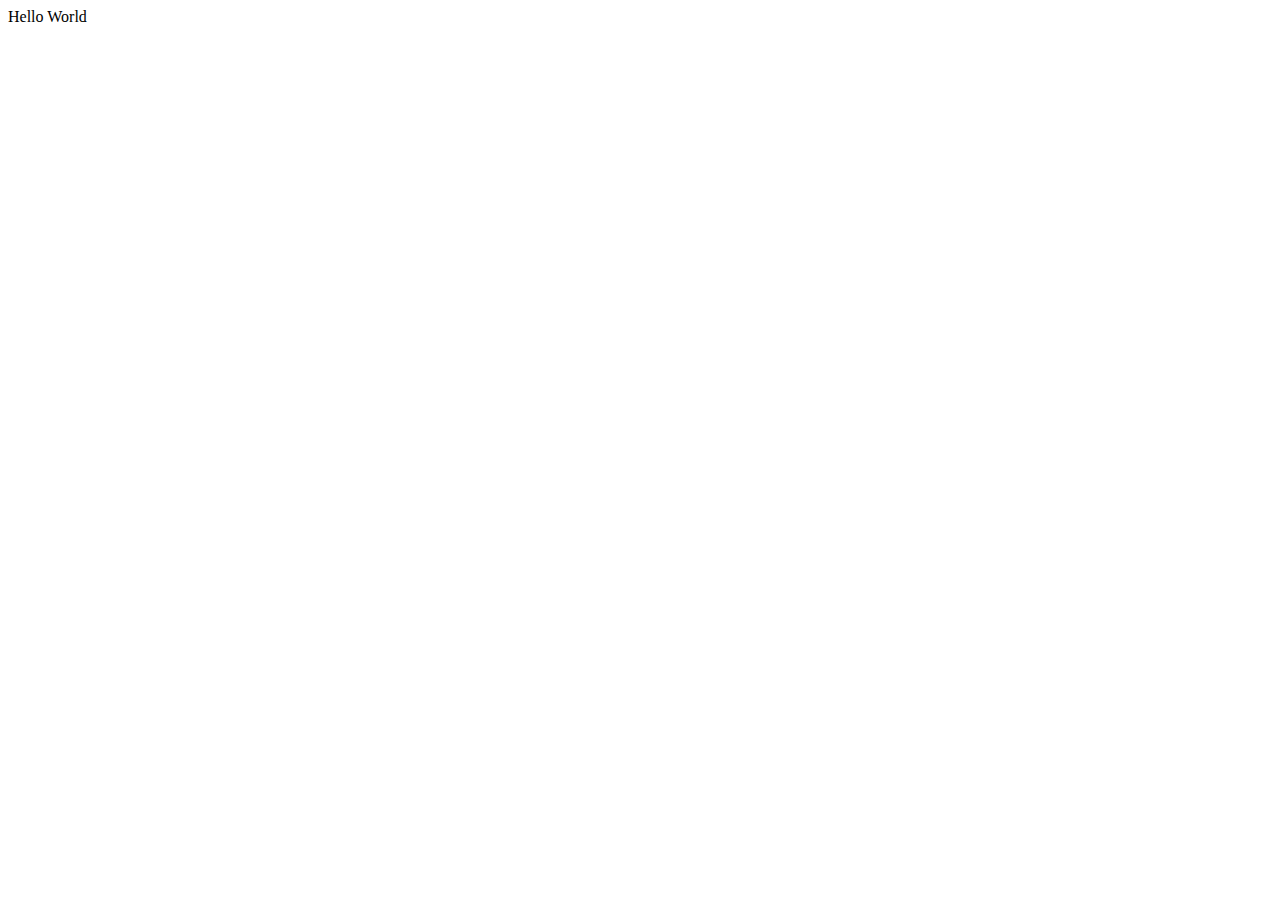
==== default.html @ ee0b4d1a "rearranged items, add default.html, added README" ====
<!DOCTYPE html>

<!--[if lt IE 7 ]> <html class="lt-ie10 lt-ie9 lt-ie8 lt-ie7 ie6" lang="en" xmlns="http://www.w3.org/1999/xhtml" xml:lang="en" dir="ltr" prefix="og: http://opengraphprotocol.org/schema/ content: http://purl.org/rss/1.0/modules/content/ dc: http://purl.org/dc/terms/ foaf: http://xmlns.com/foaf/0.1/ og: http://ogp.me/ns# rdfs: http://www.w3.org/2000/01/rdf-schema# sioc: http://rdfs.org/sioc/ns# sioct: http://rdfs.org/sioc/types# skos: http://www.w3.org/2004/02/skos/core# xsd: http://www.w3.org/2001/XMLSchema#"> <![endif]-->
<!--[if IE 7 ]>    <html class="lt-ie10 lt-ie9 lt-ie8 ie7" lang="en" xmlns="http://www.w3.org/1999/xhtml" xml:lang="en" dir="ltr" prefix="og: http://opengraphprotocol.org/schema/ content: http://purl.org/rss/1.0/modules/content/ dc: http://purl.org/dc/terms/ foaf: http://xmlns.com/foaf/0.1/ og: http://ogp.me/ns# rdfs: http://www.w3.org/2000/01/rdf-schema# sioc: http://rdfs.org/sioc/ns# sioct: http://rdfs.org/sioc/types# skos: http://www.w3.org/2004/02/skos/core# xsd: http://www.w3.org/2001/XMLSchema#"> <![endif]-->
<!--[if IE 8 ]>    <html class="lt-ie10 lt-ie9 ie8" lang="en" xmlns="http://www.w3.org/1999/xhtml" xml:lang="en" dir="ltr" prefix="og: http://opengraphprotocol.org/schema/ content: http://purl.org/rss/1.0/modules/content/ dc: http://purl.org/dc/terms/ foaf: http://xmlns.com/foaf/0.1/ og: http://ogp.me/ns# rdfs: http://www.w3.org/2000/01/rdf-schema# sioc: http://rdfs.org/sioc/ns# sioct: http://rdfs.org/sioc/types# skos: http://www.w3.org/2004/02/skos/core# xsd: http://www.w3.org/2001/XMLSchema#"> <![endif]-->
<!--[if IE 9 ]>    <html class="lt-ie10 ie9" lang="en" xmlns="http://www.w3.org/1999/xhtml" xml:lang="en" dir="ltr" prefix="og: http://opengraphprotocol.org/schema/ content: http://purl.org/rss/1.0/modules/content/ dc: http://purl.org/dc/terms/ foaf: http://xmlns.com/foaf/0.1/ og: http://ogp.me/ns# rdfs: http://www.w3.org/2000/01/rdf-schema# sioc: http://rdfs.org/sioc/ns# sioct: http://rdfs.org/sioc/types# skos: http://www.w3.org/2004/02/skos/core# xsd: http://www.w3.org/2001/XMLSchema#"> <![endif]-->
<!--[if (gte IE 9)|!(IE)]><!--> 
<html lang="en" xmlns="http://www.w3.org/1999/xhtml" xml:lang="en" dir="ltr" prefix="og: http://opengraphprotocol.org/schema/ content: http://purl.org/rss/1.0/modules/content/ dc: http://purl.org/dc/terms/ foaf: http://xmlns.com/foaf/0.1/ og: http://ogp.me/ns# rdfs: http://www.w3.org/2000/01/rdf-schema# sioc: http://rdfs.org/sioc/ns# sioct: http://rdfs.org/sioc/types# skos: http://www.w3.org/2004/02/skos/core# xsd: http://www.w3.org/2001/XMLSchema#"> <!--<![endif]-->

<head profile="http://www.w3.org/1999/xhtml/vocab">
<meta http-equiv="Content-Type" content="text/html; charset=utf-8" />
<meta http-equiv="X-UA-Compatible" content="IE=8" />

<link href='//api.tiles.mapbox.com/mapbox.js/v1.4.0/mapbox.css' rel='stylesheet' />
  <!-- // <script src='http://api.tiles.mapbox.com/mapbox.js/v1.6.2/mapbox.js'></script> -->
  <!-- <link href='http://api.tiles.mapbox.com/mapbox.js/v1.6.2/mapbox.css' rel='stylesheet' /> -->
  <!--[if lte IE 8]>
    <link href='//api.tiles.mapbox.com/mapbox.js/v1.4.0/mapbox.ie.css' rel='stylesheet'>
  <![endif]-->

<!-- Begin Merged CSS -->
<!-- <link rel="stylesheet" type="text/css" href="example.css"> -->
<!-- /End Merged CSS -->


<!-- Master CSS for Energy.gov, including fonts, etc -->
<link type="text/css" rel="stylesheet" href="http://energy.gov/sites/prod/files/css/css_Yr1jLb5PYUBD3A-XlFPbONEnd986KQmh5gGIF4r5pkU.css" media="all" />
<link type="text/css" rel="stylesheet" href="http://energy.gov/sites/prod/files/css/css_QZCXcDlZhm2RW7NW8bBmDxIV6lSnGlqD8cug-NzqeEE.css" media="all" />

<!-- Fallback CSS if/when above links break -->
<link rel="stylesheet" type="text/css" href="master_style.css">

<meta name="viewport" content="width=device-width, maximum-scale=2, minimum-scale=1, initial-scale=1, user-scalable=yes" />

</head>


<body class="html not-front not-logged-in one-sidebar sidebar-second page-node page-node- page-node-811664 node-type-article group-context group-context-group-1 group-context-taxonomy-term group-context-taxonomy-term-31 has-content-sidebar" >
  <div id="page" class="container column-row">    
    <div class="content">


      <!-- Begin Merged Content -->
      
        Hello World

      <!-- /End Merged Content -->


    </div>
  </div>

<!-- Javascript references -->
  <!-- Libraries such as jquery, mapbox, highcharts -->


  <!-- Data (JSON, etc) -->
  

  <!-- Scripts (get to work) -->
  

<!-- /End JS references -->

</body>
</html>
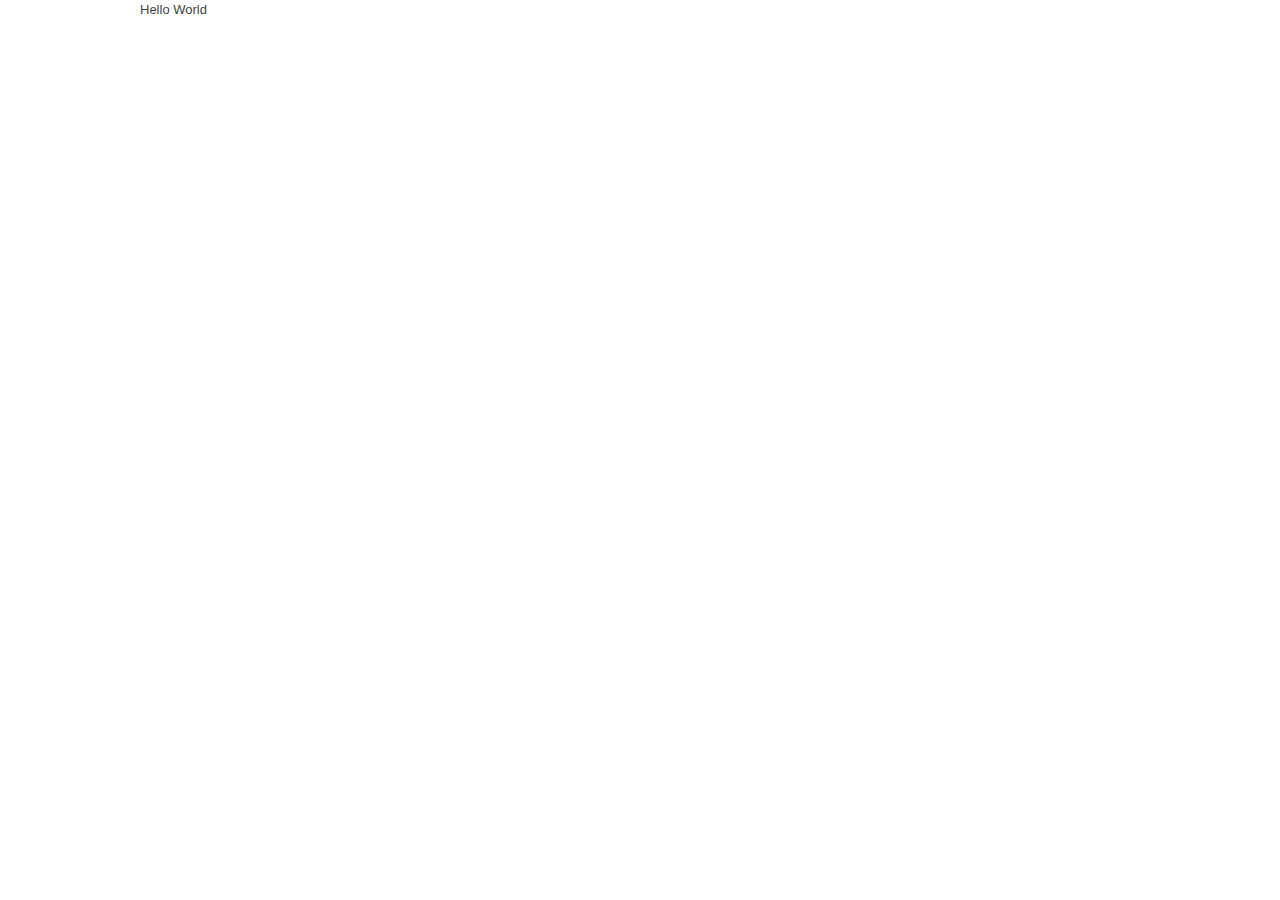
==== commit 98630094: "edited default, markup, readme" ====
--- a/default.html
+++ b/default.html
@@ -51,7 +51,7 @@
   </div>
 
 <!-- Javascript references -->
-  <!-- Libraries such as jquery, mapbox, highcharts -->
+  <!-- Libraries such as jquery, mapbox, highcharts. Can (probably should) be referenced from external setting-->
 
 
   <!-- Data (JSON, etc) -->
--- a/master_style.css
+++ b/master_style.css
@@ -0,0 +1,40 @@
+
+img.borealis{max-width:100%;}.loaded img.borealis{width:100%;}div.borealis{-webkit-transition:opacity 0.3s ease-in;-moz-transition:opacity 0.3s ease-in;-ms-transition:opacity 0.3s ease-in;-o-transition:opacity 0.3s ease-in;transition:opacity 0.3s ease-in;}div.borealis.loading{opacity:0;}div.borealis.loaded{opacity:1;}
+.vertical-tabs fieldset.default-fallback,div.field-group-tabs-wrapper div.field-type-image fieldset,div.field-group-tabs-wrapper div.field-type-file fieldset,div.field-group-tabs-wrapper div.field-type-datetime fieldset{border:1px solid #CCCCCC;margin:1em 0;padding:2.5em 0 0;position:relative;}div.field-group-tabs-wrapper div.field-type-image legend,div.field-group-tabs-wrapper div.field-type-file legend,div.field-group-tabs-wrapper div.field-type-datetime legend{display:block;}
+ul.ready-tabs li{list-style:none;}ul.ready-tabs li a{display:inline;float:left;margin:0 10px -2px 0;padding:0 7px 0 7px;border:solid 1px #ccc;border-top-left-radius:10px 10px;border-top-right-radius:10px 10px;background-color:#e9e9e9;}ul.ready-tabs .active a{background-color:#fff;border-bottom:#fff;}ul.ready-tabs a{color:#000;}ul.ready-tabs a:hover{color:#aaaccc;}.ready-tabber{border-top:solid 1px #ccc;}.acc-head{margin:10px;}.acc-head .collapsed{background:url(/misc/menu-collapsed.png) no-repeat;padding:0 0 0 10px;}.acc-head .expanded{background:url(/misc/menu-expanded.png) no-repeat;padding:0 0 0 10px;}div.ready-accordion{margin:0 20px 20px 20px;}
+
+
+
+html,body,div,span,applet,object,iframe,h1,h2,h3,h4,h5,h6,p,blockquote,pre,a,abbr,acronym,address,big,cite,code,del,dfn,em,font,img,ins,kbd,q,s,samp,small,strike,strong,sub,sup,tt,var,b,u,i,center,dl,dt,dd,ol,ul,li,fieldset,form,input,select,textarea,label,legend,table,caption,tbody,tfoot,thead,tr,th,td{margin:0px;padding:0px;border:0px;outline:0px;font-size:100%;vertical-align:baseline;background:transparent;line-height:inherit;}ol,ul,ul,ul li{list-style:none;}blockquote,q{quotes:none;}blockquote:before,blockquote:after,q:before,q:after{content:'';content:none;}:focus{outline:0px;}ins{text-decoration:none;}del{text-decoration:line-through;}table{border-collapse:collapse;border-spacing:0px;}input,select,textarea,body{font:13px/20px "Helvetica Neue",Helvetica,Arial,sans-serif;}#blocks td.region{font-weight:bold;}#blocks tr.region-message{font-weight:normal;color:#999;}#blocks tr.region-populated{display:none;}div#edit-openid-identifier-wrapper{display:block;}html.js #user-login-form div.form-item-openid-identifier,html.js #user-login div.form-item-openid-identifier{display:none;}html.js #user-login-form li.openid-link,html.js #user-login li.openid-link{display:block;}#user-login-form li.openid-link,#user-login-form li.user-link,#user-login li.openid-link,#user-login li.user-link{display:none;}.password-strength{width:200px;float:right;}.password-strength-title{display:inline;}.password-strength-text{float:right;font-weight:bold;}.password-indicator{background-color:#ccc;height:5px;width:100%;}.password-indicator div{height:100%;width:0%;background-color:#4c6;}div.password-confirm{visibility:hidden;}.container-inline div,.container-inline label{display:inline;}.container-inline .fieldset-wrapper{display:block;}.nowrap{white-space:nowrap;}html.js .js-hide{display:none;}.element-hidden{display:none;}.element-invisible{position:absolute !important;clip:rect(1px 1px 1px 1px);clip:rect(1px,1px,1px,1px);}body.drag{cursor:move;}th.active img{display:inline;}td.active{background-color:#ddd;}td.checkbox,th.checkbox{text-align:center;}thead th{text-align:auto;}.error{color:#e55;}.warning{color:#e09010;}.ok{color:#008000;}div.error{border:1px solid #d77;}div.warning{border:1px solid #f0c020;}div.ok{border:1px solid #00aa00;}div.error,tr.error{background:#fcc;color:#200;}div.warning,tr.warning{background:#ffd;color:#220;}div.ok,tr.ok{background:#dfd;color:#020;}.form-item input.error,.form-item textarea.error,.form-item select.error{border-style:solid;border-color:red;}.form-item label{display:block;font-weight:bold;}.form-item label.option{display:inline;font-weight:normal;}.marker,.form-required{color:#f00;}.more-link,.more-help-link{text-align:right;}.nowrap{white-space:nowrap;}.item-list .pager{clear:both;text-align:center;}.item-list .pager li{display:inline;}.pager-current{font-weight:bold;}dl.multiselect dt,dl.multiselect dd{float:left;}dl.multiselect dd.b,dl.multiselect dd.b .form-item,dl.multiselect dd.b select{width:14em;}dl.multiselect dd.a,dl.multiselect dd.a .form-item{width:8em;}.container-inline div,.container-inline label{display:inline;}#autocomplete{position:absolute;border:1px solid;overflow:hidden;z-index:100;}#autocomplete li{background:#fff;color:#000;white-space:pre;cursor:default;}#autocomplete li.selected{background:#0072b9;color:#fff;}html.js input.throbbing{background:transparent url(/sites/all/themes/energy/style/drupal/throbber.gif) 100% 50% no-repeat;}.form-textarea-wrapper textarea{width:100%;display:block;-webkit-box-sizing:border-box;-moz-box-sizing:border-box;box-sizing:border-box;}.resizable textarea{resize:vertical;}.draggable a.tabledrag-handle{cursor:move;float:left;margin-right:10px;text-decoration:none;}a.tabledrag-handle:hover{text-decoration:none;}a.tabledrag-handle .handle{height:20px;width:20px;background:url(/sites/all/themes/energy/style/drupal/draggable.png) 0px 0px no-repeat;}a.tabledrag-handle-hover .handle{background-position:0px -20px;}div.indentation{width:20px;height:20px;float:left;}div.tree-child{background:url(/sites/all/themes/energy/style/drupal/tree.png) no-repeat 10px 50%;}div.tree-child-last{background:url(/sites/all/themes/energy/style/drupal/tree-bottom.png) no-repeat 10px 50%;}div.tree-child-horizontal{background:url(/sites/all/themes/energy/style/drupal/tree.png) no-repeat -10px 50%;}.joined + .grippie{height:5px;margin-bottom:-2px;}.teaser-checkbox{padding-top:1px;}div.teaser-button-wrapper{float:right;padding-right:5px;}.teaser-checkbox div.form-item{float:right;margin-right:5px;}textarea.teaser{display:none;}html.js .no-js{display:none;}.progress{font-weight:bold;}.progress .bar{background:white url(/sites/all/themes/energy/style/drupal/progress.gif);border:1px solid #035;height:18px;}.progress .filled{background:#07b;height:18px;width:0%;}.progress .percentage{float:right;}.progress-disabled{float:left;}.ahah-progress{float:left;}.ahah-progress .throbber{width:20px;height:20px;background:transparent url(/sites/all/themes/energy/style/drupal/throbber.gif) 50% 50% no-repeat;float:left;}.ahah-progress-bar{width:16em;}#first-time strong{display:block;}tr.selected td{background:#ffc;}table.sticky-header{margin-top:0px;background:#fff;}#clean-url.install{display:none;}html.js .js-hide{display:none;}#system-modules div.incompatible,#system-themes-form div.incompatible{font-weight:bold;}.clearfix:after,.field-name-field-landing-3col-blocks-lead:after,.group-3col-upper-blocks:after,.group-3col-upper-blocks + div:after{content:".";display:block;height:0;clear:both;visibility:hidden;}* html .clearfix,* html .field-name-field-landing-3col-blocks-lead,* html .group-3col-upper-blocks,* html .group-3col-upper-blocks + div{height:1%;}*:first-child + html .clearfix,*:first-child + html .field-name-field-landing-3col-blocks-lead,*:first-child + html .group-3col-upper-blocks,*:first-child + html .group-3col-upper-blocks + div{min-height:1%;}.update .project,.update table.version-recommended-strong .version-title{font-weight:bold;}.update .version-status{float:right;}.update .version-status .icon{padding-left:10px;}.update .version-date{white-space:nowrap;}.update tr.error .version-recommended{background:#fdd;}.update tr.warning .version-recommended{background:#ffe;}.current-version,.new-version{direction:ltr;}.update tr.unknown{background:#ddd;}.update table.version-security .version-title{color:#910;}.update .security-error{font-weight:bold;color:#910;}#permissions td.module{font-weight:bold;}#permissions td.permission{padding-left:20px;}.vertical-tabs{padding-left:200px;}.vertical-tabs .vertical-tabs-list{float:left;width:200px;margin-left:-200px;}.vertical-tabs .vertical-tabs-panes .vertical-tabs-pane{margin:0px;padding:0px;border:0px;}.vertical-tabs .vertical-tabs-panes .vertical-tabs-pane legend{display:none;}.vertical-tabs .vertical-tabs-list .summary{display:block;}@font-face{font-family:'FontAwesome';src:url(/sites/all/themes/energy/fonts/font-awesome/font/fontawesome-webfont.eot?v=3.2.1);src:url(/sites/all/themes/energy/fonts/font-awesome/font/fontawesome-webfont.eot?#iefix&v=3.2.1) format("embedded-opentype"),url(/sites/all/themes/energy/fonts/font-awesome/font/fontawesome-webfont.woff?v=3.2.1) format("woff"),url(/sites/all/themes/energy/fonts/font-awesome/font/fontawesome-webfont.ttf?v=3.2.1) format("truetype"),url(/sites/all/themes/energy/fonts/font-awesome/font/fontawesome-webfont.svg#fontawesomeregular?v=3.2.1) format("svg");font-weight:normal;font-style:normal;}[class^="icon-"],[class*=" icon-"]{font-family:FontAwesome;font-weight:normal;font-style:normal;text-decoration:inherit;-webkit-font-smoothing:antialiased;*margin-right:.3em;}[class^="icon-"]:before,[class*=" icon-"]:before{text-decoration:inherit;display:inline-block;speak:none;}.icon-large:before{vertical-align:-10%;font-size:1.33333em;}a [class^="icon-"],a [class*=" icon-"]{display:inline;}[class^="icon-"].icon-fixed-width,[class*=" icon-"].icon-fixed-width{display:inline-block;width:1.14286em;text-align:right;padding-right:0.28571em;}[class^="icon-"].icon-fixed-width.icon-large,[class*=" icon-"].icon-fixed-width.icon-large{width:1.42857em;}.icons-ul{margin-left:2.14286em;list-style-type:none;}.icons-ul > li{position:relative;}.icons-ul .icon-li{position:absolute;left:-2.14286em;width:2.14286em;text-align:center;line-height:inherit;}[class^="icon-"].hide,[class*=" icon-"].hide{display:none;}.icon-muted{color:#eeeeee;}.icon-light{color:white;}.icon-dark{color:#333333;}.icon-border{border:solid 1px #eeeeee;padding:.2em .25em .15em;-webkit-border-radius:3px;-moz-border-radius:3px;border-radius:3px;}.icon-2x{font-size:2em;}.icon-2x.icon-border{border-width:2px;-webkit-border-radius:4px;-moz-border-radius:4px;border-radius:4px;}.icon-3x{font-size:3em;}.icon-3x.icon-border{border-width:3px;-webkit-border-radius:5px;-moz-border-radius:5px;border-radius:5px;}.icon-4x{font-size:4em;}.icon-4x.icon-border{border-width:4px;-webkit-border-radius:6px;-moz-border-radius:6px;border-radius:6px;}.icon-5x{font-size:5em;}.icon-5x.icon-border{border-width:5px;-webkit-border-radius:7px;-moz-border-radius:7px;border-radius:7px;}.pull-right{float:right;}.pull-left{float:left;}[class^="icon-"].pull-left,[class*=" icon-"].pull-left{margin-right:.3em;}[class^="icon-"].pull-right,[class*=" icon-"].pull-right{margin-left:.3em;}[class^="icon-"],[class*=" icon-"]{display:inline;width:auto;height:auto;line-height:normal;vertical-align:baseline;background-image:none;background-position:0% 0%;background-repeat:repeat;margin-top:0;}.icon-white,.nav-pills > .active > a > [class^="icon-"],.nav-pills > .active > a > [class*=" icon-"],.nav-list > .active > a > [class^="icon-"],.nav-list > .active > a > [class*=" icon-"],.navbar-inverse .nav > .active > a > [class^="icon-"],.navbar-inverse .nav > .active > a > [class*=" icon-"],.dropdown-menu > li > a:hover > [class^="icon-"],.dropdown-menu > li > a:hover > [class*=" icon-"],.dropdown-menu > .active > a > [class^="icon-"],.dropdown-menu > .active > a > [class*=" icon-"],.dropdown-submenu:hover > a > [class^="icon-"],.dropdown-submenu:hover > a > [class*=" icon-"]{background-image:none;}.btn [class^="icon-"].icon-large,.btn [class*=" icon-"].icon-large,.nav [class^="icon-"].icon-large,.nav [class*=" icon-"].icon-large{line-height:.9em;}.btn [class^="icon-"].icon-spin,.btn [class*=" icon-"].icon-spin,.nav [class^="icon-"].icon-spin,.nav [class*=" icon-"].icon-spin{display:inline-block;}.nav-tabs [class^="icon-"],.nav-tabs [class^="icon-"].icon-large,.nav-tabs [class*=" icon-"],.nav-tabs [class*=" icon-"].icon-large,.nav-pills [class^="icon-"],.nav-pills [class^="icon-"].icon-large,.nav-pills [class*=" icon-"],.nav-pills [class*=" icon-"].icon-large{line-height:.9em;}.btn [class^="icon-"].pull-left.icon-2x,.btn [class^="icon-"].pull-right.icon-2x,.btn [class*=" icon-"].pull-left.icon-2x,.btn [class*=" icon-"].pull-right.icon-2x{margin-top:.18em;}.btn [class^="icon-"].icon-spin.icon-large,.btn [class*=" icon-"].icon-spin.icon-large{line-height:.8em;}.btn.btn-small [class^="icon-"].pull-left.icon-2x,.btn.btn-small [class^="icon-"].pull-right.icon-2x,.btn.btn-small [class*=" icon-"].pull-left.icon-2x,.btn.btn-small [class*=" icon-"].pull-right.icon-2x{margin-top:.25em;}.btn.btn-large [class^="icon-"],.btn.btn-large [class*=" icon-"]{margin-top:0;}.btn.btn-large [class^="icon-"].pull-left.icon-2x,.btn.btn-large [class^="icon-"].pull-right.icon-2x,.btn.btn-large [class*=" icon-"].pull-left.icon-2x,.btn.btn-large [class*=" icon-"].pull-right.icon-2x{margin-top:.05em;}.btn.btn-large [class^="icon-"].pull-left.icon-2x,.btn.btn-large [class*=" icon-"].pull-left.icon-2x{margin-right:.2em;}.btn.btn-large [class^="icon-"].pull-right.icon-2x,.btn.btn-large [class*=" icon-"].pull-right.icon-2x{margin-left:.2em;}.nav-list [class^="icon-"],.nav-list [class*=" icon-"]{line-height:inherit;}.icon-stack{position:relative;display:inline-block;width:2em;height:2em;line-height:2em;vertical-align:-35%;}.icon-stack [class^="icon-"],.icon-stack [class*=" icon-"]{display:block;text-align:center;position:absolute;width:100%;height:100%;font-size:1em;line-height:inherit;*line-height:2em;}.icon-stack .icon-stack-base{font-size:2em;*line-height:1em;}.icon-spin{display:inline-block;-moz-animation:spin 2s infinite linear;-o-animation:spin 2s infinite linear;-webkit-animation:spin 2s infinite linear;animation:spin 2s infinite linear;}a .icon-stack,a .icon-spin{display:inline-block;text-decoration:none;}@-moz-keyframes spin{0%{-moz-transform:rotate(0deg);}100%{-moz-transform:rotate(359deg);}}@-webkit-keyframes spin{0%{-webkit-transform:rotate(0deg);}100%{-webkit-transform:rotate(359deg);}}@-o-keyframes spin{0%{-o-transform:rotate(0deg);}100%{-o-transform:rotate(359deg);}}@-ms-keyframes spin{0%{-ms-transform:rotate(0deg);}100%{-ms-transform:rotate(359deg);}}@keyframes spin{0%{transform:rotate(0deg);}100%{transform:rotate(359deg);}}.icon-rotate-90:before{-webkit-transform:rotate(90deg);-moz-transform:rotate(90deg);-ms-transform:rotate(90deg);-o-transform:rotate(90deg);transform:rotate(90deg);filter:progid:DXImageTransform.Microsoft.BasicImage(rotation=1);}.icon-rotate-180:before{-webkit-transform:rotate(180deg);-moz-transform:rotate(180deg);-ms-transform:rotate(180deg);-o-transform:rotate(180deg);transform:rotate(180deg);filter:progid:DXImageTransform.Microsoft.BasicImage(rotation=2);}.icon-rotate-270:before{-webkit-transform:rotate(270deg);-moz-transform:rotate(270deg);-ms-transform:rotate(270deg);-o-transform:rotate(270deg);transform:rotate(270deg);filter:progid:DXImageTransform.Microsoft.BasicImage(rotation=3);}.icon-flip-horizontal:before{-webkit-transform:scale(-1,1);-moz-transform:scale(-1,1);-ms-transform:scale(-1,1);-o-transform:scale(-1,1);transform:scale(-1,1);}.icon-flip-vertical:before{-webkit-transform:scale(1,-1);-moz-transform:scale(1,-1);-ms-transform:scale(1,-1);-o-transform:scale(1,-1);transform:scale(1,-1);}a .icon-rotate-90:before,a .icon-rotate-180:before,a .icon-rotate-270:before,a .icon-flip-horizontal:before,a .icon-flip-vertical:before{display:inline-block;}.icon-glass:before{content:"\f000";}.icon-music:before{content:"\f001";}.icon-search:before{content:"\f002";}.icon-envelope-alt:before{content:"\f003";}.icon-heart:before{content:"\f004";}.icon-star:before{content:"\f005";}.icon-star-empty:before{content:"\f006";}.icon-user:before{content:"\f007";}.icon-film:before{content:"\f008";}.icon-th-large:before{content:"\f009";}.icon-th:before{content:"\f00a";}.icon-th-list:before{content:"\f00b";}.icon-ok:before{content:"\f00c";}.icon-remove:before{content:"\f00d";}.icon-zoom-in:before{content:"\f00e";}.icon-zoom-out:before{content:"\f010";}.icon-power-off:before,.icon-off:before{content:"\f011";}.icon-signal:before{content:"\f012";}.icon-gear:before,.icon-cog:before{content:"\f013";}.icon-trash:before{content:"\f014";}.icon-home:before{content:"\f015";}.icon-file-alt:before{content:"\f016";}.icon-time:before{content:"\f017";}.icon-road:before{content:"\f018";}.icon-download-alt:before{content:"\f019";}.icon-download:before{content:"\f01a";}.icon-upload:before{content:"\f01b";}.icon-inbox:before{content:"\f01c";}.icon-play-circle:before{content:"\f01d";}.icon-rotate-right:before,.icon-repeat:before{content:"\f01e";}.icon-refresh:before{content:"\f021";}.icon-list-alt:before{content:"\f022";}.icon-lock:before{content:"\f023";}.icon-flag:before{content:"\f024";}.icon-headphones:before{content:"\f025";}.icon-volume-off:before{content:"\f026";}.icon-volume-down:before{content:"\f027";}.icon-volume-up:before{content:"\f028";}.icon-qrcode:before{content:"\f029";}.icon-barcode:before{content:"\f02a";}.icon-tag:before{content:"\f02b";}.icon-tags:before{content:"\f02c";}.icon-book:before{content:"\f02d";}.icon-bookmark:before{content:"\f02e";}.icon-print:before{content:"\f02f";}.icon-camera:before{content:"\f030";}.icon-font:before{content:"\f031";}.icon-bold:before{content:"\f032";}.icon-italic:before{content:"\f033";}.icon-text-height:before{content:"\f034";}.icon-text-width:before{content:"\f035";}.icon-align-left:before{content:"\f036";}.icon-align-center:before{content:"\f037";}.icon-align-right:before{content:"\f038";}.icon-align-justify:before{content:"\f039";}.icon-list:before{content:"\f03a";}.icon-indent-left:before{content:"\f03b";}.icon-indent-right:before{content:"\f03c";}.icon-facetime-video:before{content:"\f03d";}.icon-picture:before{content:"\f03e";}.icon-pencil:before{content:"\f040";}.icon-map-marker:before{content:"\f041";}.icon-adjust:before{content:"\f042";}.icon-tint:before{content:"\f043";}.icon-edit:before{content:"\f044";}.icon-share:before{content:"\f045";}.icon-check:before{content:"\f046";}.icon-move:before{content:"\f047";}.icon-step-backward:before{content:"\f048";}.icon-fast-backward:before{content:"\f049";}.icon-backward:before{content:"\f04a";}.icon-play:before{content:"\f04b";}.icon-pause:before{content:"\f04c";}.icon-stop:before{content:"\f04d";}.icon-forward:before{content:"\f04e";}.icon-fast-forward:before{content:"\f050";}.icon-step-forward:before{content:"\f051";}.icon-eject:before{content:"\f052";}.icon-chevron-left:before{content:"\f053";}.icon-chevron-right:before{content:"\f054";}.icon-plus-sign:before{content:"\f055";}.icon-minus-sign:before{content:"\f056";}.icon-remove-sign:before{content:"\f057";}.icon-ok-sign:before{content:"\f058";}.icon-question-sign:before{content:"\f059";}.icon-info-sign:before{content:"\f05a";}.icon-screenshot:before{content:"\f05b";}.icon-remove-circle:before{content:"\f05c";}.icon-ok-circle:before{content:"\f05d";}.icon-ban-circle:before{content:"\f05e";}.icon-arrow-left:before{content:"\f060";}.icon-arrow-right:before{content:"\f061";}.icon-arrow-up:before{content:"\f062";}.icon-arrow-down:before{content:"\f063";}.icon-mail-forward:before,.icon-share-alt:before{content:"\f064";}.icon-resize-full:before{content:"\f065";}.icon-resize-small:before{content:"\f066";}.icon-plus:before{content:"\f067";}.icon-minus:before{content:"\f068";}.icon-asterisk:before{content:"\f069";}.icon-exclamation-sign:before{content:"\f06a";}.icon-gift:before{content:"\f06b";}.icon-leaf:before{content:"\f06c";}.icon-fire:before{content:"\f06d";}.icon-eye-open:before{content:"\f06e";}.icon-eye-close:before{content:"\f070";}.icon-warning-sign:before{content:"\f071";}.icon-plane:before{content:"\f072";}.icon-calendar:before{content:"\f073";}.icon-random:before{content:"\f074";}.icon-comment:before{content:"\f075";}.icon-magnet:before{content:"\f076";}.icon-chevron-up:before{content:"\f077";}.icon-chevron-down:before{content:"\f078";}.icon-retweet:before{content:"\f079";}.icon-shopping-cart:before{content:"\f07a";}.icon-folder-close:before{content:"\f07b";}.icon-folder-open:before{content:"\f07c";}.icon-resize-vertical:before{content:"\f07d";}.icon-resize-horizontal:before{content:"\f07e";}.icon-bar-chart:before{content:"\f080";}.icon-twitter-sign:before{content:"\f081";}.icon-facebook-sign:before{content:"\f082";}.icon-camera-retro:before{content:"\f083";}.icon-key:before{content:"\f084";}.icon-gears:before,.icon-cogs:before{content:"\f085";}.icon-comments:before{content:"\f086";}.icon-thumbs-up-alt:before{content:"\f087";}.icon-thumbs-down-alt:before{content:"\f088";}.icon-star-half:before{content:"\f089";}.icon-heart-empty:before{content:"\f08a";}.icon-signout:before{content:"\f08b";}.icon-linkedin-sign:before{content:"\f08c";}.icon-pushpin:before{content:"\f08d";}.icon-external-link:before{content:"\f08e";}.icon-signin:before{content:"\f090";}.icon-trophy:before{content:"\f091";}.icon-github-sign:before{content:"\f092";}.icon-upload-alt:before{content:"\f093";}.icon-lemon:before{content:"\f094";}.icon-phone:before{content:"\f095";}.icon-unchecked:before,.icon-check-empty:before{content:"\f096";}.icon-bookmark-empty:before{content:"\f097";}.icon-phone-sign:before{content:"\f098";}.icon-twitter:before{content:"\f099";}.icon-facebook:before{content:"\f09a";}.icon-github:before{content:"\f09b";}.icon-unlock:before{content:"\f09c";}.icon-credit-card:before{content:"\f09d";}.icon-rss:before{content:"\f09e";}.icon-hdd:before{content:"\f0a0";}.icon-bullhorn:before{content:"\f0a1";}.icon-bell:before{content:"\f0a2";}.icon-certificate:before{content:"\f0a3";}.icon-hand-right:before{content:"\f0a4";}.icon-hand-left:before{content:"\f0a5";}.icon-hand-up:before{content:"\f0a6";}.icon-hand-down:before{content:"\f0a7";}.icon-circle-arrow-left:before{content:"\f0a8";}.icon-circle-arrow-right:before{content:"\f0a9";}.icon-circle-arrow-up:before{content:"\f0aa";}.icon-circle-arrow-down:before{content:"\f0ab";}.icon-globe:before{content:"\f0ac";}.icon-wrench:before{content:"\f0ad";}.icon-tasks:before{content:"\f0ae";}.icon-filter:before{content:"\f0b0";}.icon-briefcase:before{content:"\f0b1";}.icon-fullscreen:before{content:"\f0b2";}.icon-group:before{content:"\f0c0";}.icon-link:before{content:"\f0c1";}.icon-cloud:before{content:"\f0c2";}.icon-beaker:before{content:"\f0c3";}.icon-cut:before{content:"\f0c4";}.icon-copy:before{content:"\f0c5";}.icon-paperclip:before,.icon-paper-clip:before{content:"\f0c6";}.icon-save:before{content:"\f0c7";}.icon-sign-blank:before{content:"\f0c8";}.icon-reorder:before{content:"\f0c9";}.icon-list-ul:before{content:"\f0ca";}.icon-list-ol:before{content:"\f0cb";}.icon-strikethrough:before{content:"\f0cc";}.icon-underline:before{content:"\f0cd";}.icon-table:before{content:"\f0ce";}.icon-magic:before{content:"\f0d0";}.icon-truck:before{content:"\f0d1";}.icon-pinterest:before{content:"\f0d2";}.icon-pinterest-sign:before{content:"\f0d3";}.icon-google-plus-sign:before{content:"\f0d4";}.icon-google-plus:before{content:"\f0d5";}.icon-money:before{content:"\f0d6";}.icon-caret-down:before{content:"\f0d7";}.icon-caret-up:before{content:"\f0d8";}.icon-caret-left:before{content:"\f0d9";}.icon-caret-right:before{content:"\f0da";}.icon-columns:before{content:"\f0db";}.icon-sort:before{content:"\f0dc";}.icon-sort-down:before{content:"\f0dd";}.icon-sort-up:before{content:"\f0de";}.icon-envelope:before{content:"\f0e0";}.icon-linkedin:before{content:"\f0e1";}.icon-rotate-left:before,.icon-undo:before{content:"\f0e2";}.icon-legal:before{content:"\f0e3";}.icon-dashboard:before{content:"\f0e4";}.icon-comment-alt:before{content:"\f0e5";}.icon-comments-alt:before{content:"\f0e6";}.icon-bolt:before{content:"\f0e7";}.icon-sitemap:before{content:"\f0e8";}.icon-umbrella:before{content:"\f0e9";}.icon-paste:before{content:"\f0ea";}.icon-lightbulb:before{content:"\f0eb";}.icon-exchange:before{content:"\f0ec";}.icon-cloud-download:before{content:"\f0ed";}.icon-cloud-upload:before{content:"\f0ee";}.icon-user-md:before{content:"\f0f0";}.icon-stethoscope:before{content:"\f0f1";}.icon-suitcase:before{content:"\f0f2";}.icon-bell-alt:before{content:"\f0f3";}.icon-coffee:before{content:"\f0f4";}.icon-food:before{content:"\f0f5";}.icon-file-text-alt:before{content:"\f0f6";}.icon-building:before{content:"\f0f7";}.icon-hospital:before{content:"\f0f8";}.icon-ambulance:before{content:"\f0f9";}.icon-medkit:before{content:"\f0fa";}.icon-fighter-jet:before{content:"\f0fb";}.icon-beer:before{content:"\f0fc";}.icon-h-sign:before{content:"\f0fd";}.icon-plus-sign-alt:before{content:"\f0fe";}.icon-double-angle-left:before{content:"\f100";}.icon-double-angle-right:before{content:"\f101";}.icon-double-angle-up:before{content:"\f102";}.icon-double-angle-down:before{content:"\f103";}.icon-angle-left:before{content:"\f104";}.icon-angle-right:before{content:"\f105";}.icon-angle-up:before{content:"\f106";}.icon-angle-down:before{content:"\f107";}.icon-desktop:before{content:"\f108";}.icon-laptop:before{content:"\f109";}.icon-tablet:before{content:"\f10a";}.icon-mobile-phone:before{content:"\f10b";}.icon-circle-blank:before{content:"\f10c";}.icon-quote-left:before{content:"\f10d";}.icon-quote-right:before{content:"\f10e";}.icon-spinner:before{content:"\f110";}.icon-circle:before{content:"\f111";}.icon-mail-reply:before,.icon-reply:before{content:"\f112";}.icon-github-alt:before{content:"\f113";}.icon-folder-close-alt:before{content:"\f114";}.icon-folder-open-alt:before{content:"\f115";}.icon-expand-alt:before{content:"\f116";}.icon-collapse-alt:before{content:"\f117";}.icon-smile:before{content:"\f118";}.icon-frown:before{content:"\f119";}.icon-meh:before{content:"\f11a";}.icon-gamepad:before{content:"\f11b";}.icon-keyboard:before{content:"\f11c";}.icon-flag-alt:before{content:"\f11d";}.icon-flag-checkered:before{content:"\f11e";}.icon-terminal:before{content:"\f120";}.icon-code:before{content:"\f121";}.icon-reply-all:before{content:"\f122";}.icon-mail-reply-all:before{content:"\f122";}.icon-star-half-full:before,.icon-star-half-empty:before{content:"\f123";}.icon-location-arrow:before{content:"\f124";}.icon-crop:before{content:"\f125";}.icon-code-fork:before{content:"\f126";}.icon-unlink:before{content:"\f127";}.icon-question:before{content:"\f128";}.icon-info:before{content:"\f129";}.icon-exclamation:before{content:"\f12a";}.icon-superscript:before{content:"\f12b";}.icon-subscript:before{content:"\f12c";}.icon-eraser:before{content:"\f12d";}.icon-puzzle-piece:before{content:"\f12e";}.icon-microphone:before{content:"\f130";}.icon-microphone-off:before{content:"\f131";}.icon-shield:before{content:"\f132";}.icon-calendar-empty:before{content:"\f133";}.icon-fire-extinguisher:before{content:"\f134";}.icon-rocket:before{content:"\f135";}.icon-maxcdn:before{content:"\f136";}.icon-chevron-sign-left:before{content:"\f137";}.icon-chevron-sign-right:before{content:"\f138";}.icon-chevron-sign-up:before{content:"\f139";}.icon-chevron-sign-down:before{content:"\f13a";}.icon-html5:before{content:"\f13b";}.icon-css3:before{content:"\f13c";}.icon-anchor:before{content:"\f13d";}.icon-unlock-alt:before{content:"\f13e";}.icon-bullseye:before{content:"\f140";}.icon-ellipsis-horizontal:before{content:"\f141";}.icon-ellipsis-vertical:before{content:"\f142";}.icon-rss-sign:before{content:"\f143";}.icon-play-sign:before{content:"\f144";}.icon-ticket:before{content:"\f145";}.icon-minus-sign-alt:before{content:"\f146";}.icon-check-minus:before{content:"\f147";}.icon-level-up:before{content:"\f148";}.icon-level-down:before{content:"\f149";}.icon-check-sign:before{content:"\f14a";}.icon-edit-sign:before{content:"\f14b";}.icon-external-link-sign:before{content:"\f14c";}.icon-share-sign:before{content:"\f14d";}.icon-compass:before{content:"\f14e";}.icon-collapse:before{content:"\f150";}.icon-collapse-top:before{content:"\f151";}.icon-expand:before{content:"\f152";}.icon-euro:before,.icon-eur:before{content:"\f153";}.icon-gbp:before{content:"\f154";}.icon-dollar:before,.icon-usd:before{content:"\f155";}.icon-rupee:before,.icon-inr:before{content:"\f156";}.icon-yen:before,.icon-jpy:before{content:"\f157";}.icon-renminbi:before,.icon-cny:before{content:"\f158";}.icon-won:before,.icon-krw:before{content:"\f159";}.icon-bitcoin:before,.icon-btc:before{content:"\f15a";}.icon-file:before{content:"\f15b";}.icon-file-text:before{content:"\f15c";}.icon-sort-by-alphabet:before{content:"\f15d";}.icon-sort-by-alphabet-alt:before{content:"\f15e";}.icon-sort-by-attributes:before{content:"\f160";}.icon-sort-by-attributes-alt:before{content:"\f161";}.icon-sort-by-order:before{content:"\f162";}.icon-sort-by-order-alt:before{content:"\f163";}.icon-thumbs-up:before{content:"\f164";}.icon-thumbs-down:before{content:"\f165";}.icon-youtube-sign:before{content:"\f166";}.icon-youtube:before{content:"\f167";}.icon-xing:before{content:"\f168";}.icon-xing-sign:before{content:"\f169";}.icon-youtube-play:before{content:"\f16a";}.icon-dropbox:before{content:"\f16b";}.icon-stackexchange:before{content:"\f16c";}.icon-instagram:before{content:"\f16d";}.icon-flickr:before{content:"\f16e";}.icon-adn:before{content:"\f170";}.icon-bitbucket:before{content:"\f171";}.icon-bitbucket-sign:before{content:"\f172";}.icon-tumblr:before{content:"\f173";}.icon-tumblr-sign:before{content:"\f174";}.icon-long-arrow-down:before{content:"\f175";}.icon-long-arrow-up:before{content:"\f176";}.icon-long-arrow-left:before{content:"\f177";}.icon-long-arrow-right:before{content:"\f178";}.icon-apple:before{content:"\f179";}.icon-windows:before{content:"\f17a";}.icon-android:before{content:"\f17b";}.icon-linux:before{content:"\f17c";}.icon-dribbble:before{content:"\f17d";}.icon-skype:before{content:"\f17e";}.icon-foursquare:before{content:"\f180";}.icon-trello:before{content:"\f181";}.icon-female:before{content:"\f182";}.icon-male:before{content:"\f183";}.icon-gittip:before{content:"\f184";}.icon-sun:before{content:"\f185";}.icon-moon:before{content:"\f186";}.icon-archive:before{content:"\f187";}.icon-bug:before{content:"\f188";}.icon-vk:before{content:"\f189";}.icon-weibo:before{content:"\f18a";}.icon-renren:before{content:"\f18b";}@font-face{font-family:"Avenir LT W02 35 Light";src:url(/sites/all/themes/energy/fonts/avenir/99db2616-e717-4838-a896-6dc86e37b49e.eot?iefix) format("eot");}@font-face{font-family:"Avenir LT W02 35 Light";src:url(/sites/all/themes/energy/fonts/avenir/99db2616-e717-4838-a896-6dc86e37b49e.eot?iefix);src:local("â˜º"),url(/sites/all/themes/energy/fonts/avenir/874c8a3d-82cd-4b46-839b-521b49950be0.woff) format("woff"),url(/sites/all/themes/energy/fonts/avenir/651041f0-000d-42ca-b667-939a4e0f5085.ttf) format("truetype"),url(/sites/all/themes/energy/fonts/avenir/bb5e727f-dfd2-4e7c-8630-4dd73720a377.svg#bb5e727f-dfd2-4e7c-8630-4dd73720a377) format("svg");}@font-face{font-family:"Avenir LT W02 65 Medium";src:url(/sites/all/themes/energy/fonts/avenir/c7a58743-f241-4281-bfc0-f1df551cb37d.eot?iefix) format("eot");}@font-face{font-family:"Avenir LT W02 65 Medium";src:url(/sites/all/themes/energy/fonts/avenir/c7a58743-f241-4281-bfc0-f1df551cb37d.eot?iefix);src:local("â˜º"),url(/sites/all/themes/energy/fonts/avenir/b8db69f9-df9e-480f-9c1c-d76a1bb29a62.woff) format("woff"),url(/sites/all/themes/energy/fonts/avenir/63753503-2f58-4a8b-91af-058e8f73a1b0.ttf) format("truetype"),url(/sites/all/themes/energy/fonts/avenir/3cece34e-2cfb-4b8f-8a9c-04ec56d1e672.svg#3cece34e-2cfb-4b8f-8a9c-04ec56d1e672) format("svg");}@font-face{font-family:"Avenir LT W02 85 Heavy";src:url(/sites/all/themes/energy/fonts/avenir/e9427e66-afa8-4ceb-bb31-7a970fb469ea.eot?iefix) format("eot");}@font-face{font-family:"Avenir LT W02 85 Heavy";src:url(/sites/all/themes/energy/fonts/avenir/e9427e66-afa8-4ceb-bb31-7a970fb469ea.eot?iefix);src:local("â˜º"),url(/sites/all/themes/energy/fonts/avenir/748da442-9dd9-4a4d-8da0-b114e16e5d7f.woff) format("woff"),url(/sites/all/themes/energy/fonts/avenir/6beeeb66-0b4e-4162-8788-8bf688b9829a.ttf) format("truetype"),url(/sites/all/themes/energy/fonts/avenir/8afe744b-89a2-4ae2-a88e-05c6882580f3.svg#8afe744b-89a2-4ae2-a88e-05c6882580f3) format("svg");}.energysprites-sprite,.group-topic-hys > .field-name-field-topic-hys-title.energy-saver .initiative-bug,.group-topic-hys > .field-name-field-homepage-hys-title.energy-saver .initiative-bug,.group-topic-hys h3.energy-saver .initiative-bug,.group-homepage-hys > .field-name-field-topic-hys-title.energy-saver .initiative-bug,.group-homepage-hys > .field-name-field-homepage-hys-title.energy-saver .initiative-bug,.group-homepage-hys h3.energy-saver .initiative-bug,.field-type-have-your-say > .field-name-field-topic-hys-title.energy-saver .initiative-bug,.field-type-have-your-say > .field-name-field-homepage-hys-title.energy-saver .initiative-bug,.field-type-have-your-say h3.energy-saver .initiative-bug,.addthis_button_facebook span.at16nc.at16t_facebook,.facebook_button span.at16nc.at16t_facebook,.addthis_button_facebook span,.facebook_button span,.addthis_button_twitter span,.twitter_button span,.addthis_button_email span,.addthis_button_email .at16nc.at16t_email,.addthis_button_print span,.at16nc.at16t_print,#block-energy-rebates-zip-search h4:before,body.initiative-body-energy-saver h2.page-title .initiative-title .initiative-bug,.block-bean.bean-content-promotion h4.block-title .title-energy-saver .initiative-title .initiative-bug,body.initiative-body-energy-saver.node-type-landing-3col.with-hero .energy-hero-rotator .ribbon,div.energy-hero-rotator div.energy-hero-rotator-item div.energy-saver .initiative-bug,.node-tophero.initiative-energy-saver .title-energy-saver .initiative-title .initiative-bug,div.bean-popular-content-bars h4.block-title:before,#block-energy-rebate-rebate-local-savings .initiative-title .initiative-bug,.search-results li.energy-saver h5 .initiative-bug{background:url(/sites/all/themes/energy/images/energysprites-sae0afb6e1f.png) no-repeat;}.invisible{border:0;clip:rect(1px 1px 1px 1px);clip:rect(1px,1px,1px,1px);height:1px;margin:-1px;overflow:hidden;padding:0;position:absolute !important;width:1px;}.block-energy-topic-topic-subtopics .node-topic .title-link span{display:-moz-inline-stack;display:inline-block;vertical-align:middle;*vertical-align:auto;zoom:1;*display:inline;position:relative;}.block-energy-topic-topic-subtopics .node-topic .title-link span:after{font-family:FontAwesome;font-weight:normal;font-style:normal;text-decoration:inherit;-webkit-font-smoothing:antialiased;*margin-right:.3em;content:"\f138";display:-moz-inline-stack;display:inline-block;vertical-align:middle;*vertical-align:auto;zoom:1;*display:inline;color:#138bba;font-size:14px;padding:0 6px;text-decoration:none;text-indent:0;}.block-energy-topic-topic-subtopics .node-topic .title-link span:hover{text-decoration:none;}.region-content-bottom .block-title,.block-energy-featured-search h4.block-title{border-bottom:3px solid #ededed;color:#7cc00d;font-family:"Avenir LT W02 35 Light",verdana,sans-serif;font-size:18px;padding-bottom:9px;text-transform:uppercase;padding-top:20px;}.view-rebates-savings.nationwide-rebates .title-link,.rebate-search-results .views-field-label a,.view-usajobs-search .views-field-label a,.page-search .search-results li h5 a,.page-search404 .search-results li h5 a,.energy-listing__results .title-link{margin-bottom:7px;display:block;text-transform:uppercase;font-weight:bold;font-size:15px;margin-bottom:7px;}.view-rebates-savings.nationwide-rebates .title-link:after,.rebate-search-results .views-field-label a:after,.view-usajobs-search .views-field-label a:after,.page-search .search-results li h5 a:after,.page-search404 .search-results li h5 a:after,.energy-listing__results .title-link:after{margin-left:10px;font-family:FontAwesome;font-weight:normal;font-style:normal;text-decoration:inherit;-webkit-font-smoothing:antialiased;*margin-right:.3em;content:"\f054";}.clearfix:before,.field-name-field-landing-3col-blocks-lead:before,.group-3col-upper-blocks:before,.group-3col-upper-blocks + div:before,.clearfix:after,.field-name-field-landing-3col-blocks-lead:after,.group-3col-upper-blocks:after,.group-3col-upper-blocks + div:after{content:"\0020";display:block;height:0;overflow:hidden;}.clearfix:after,.field-name-field-landing-3col-blocks-lead:after,.group-3col-upper-blocks:after,.group-3col-upper-blocks + div:after{clear:both;}.clearfix,.field-name-field-landing-3col-blocks-lead,.group-3col-upper-blocks,.group-3col-upper-blocks + div{zoom:1;}.rteleft{text-align:left;}.rtecenter{text-align:center;}.rteright{text-align:right;}.rtejustify{text-align:justify;}img.borealis{height:auto;}.energy-infographfic img{height:auto;}#header{max-width:1000px;margin:0 auto;*zoom:expression(this.runtimeStyle.zoom="1",this.appendChild(document.createElement("br")).style.cssText="clear:both;font:0/0 serif");*zoom:1;padding:0 6px;}#header:before,#header:after{content:".";display:block;height:0;overflow:hidden;}#header:after{clear:both;}@media (min-width:666px){#header{padding:0 10px;}}@media (max-width:673px){#header{padding:20px 6px 20px;}}#header .block-energy-core-off-canvas-control-menu-wrapper{width:15%;float:left;margin-right:-100%;margin-left:0%;clear:none;}@media (min-width:674px){#header .block-energy-core-off-canvas-control-menu-wrapper{display:none;}}#header .block-energy-core-site-name-wrapper{width:66.0%;float:left;margin-right:-100%;margin-left:17%;clear:none;}@media (min-width:674px){#header .block-energy-core-site-name-wrapper{width:40.5%;float:left;margin-right:-100%;margin-left:0%;clear:none;height:88px;position:relative;}#header .block-energy-core-site-name-wrapper #block-energy-core-site-name{position:absolute;bottom:15px;left:0px;}#header .block-energy-core-site-name-wrapper #block-energy-core-site-name img{position:absolute;bottom:0px;left:0px;}.group-subdomain #header .block-energy-core-site-name-wrapper{width:66.0%;float:left;margin-right:-100%;margin-left:0%;clear:none;}}@media (min-width:700px){#header .block-energy-core-site-name-wrapper{width:32%;float:left;margin-right:-100%;margin-left:0%;clear:none;}}#header .block-energy-core-off-canvas-control-search-wrapper{width:15%;float:right;margin-left:0;margin-right:0;clear:none;}@media (min-width:674px){#header .block-energy-core-off-canvas-control-search-wrapper{display:none;}}#header .block-search-form-wrapper{-webkit-box-sizing:border-box;-moz-box-sizing:border-box;box-sizing:border-box;max-height:0px;overflow:hidden;position:relative;clear:both;-webkit-transition:max-height 0.5s ease-in-out;-moz-transition:max-height 0.5s ease-in-out;-o-transition:max-height 0.5s ease-in-out;transition:max-height 0.5s ease-in-out;}.active-search #header .block-search-form-wrapper{max-height:300px;}#header .block-search-form-wrapper #block-search-form form{margin:20px 44px 0px 20px;position:relative;}#header .block-search-form-wrapper #block-search-form form div.form-item-qt,#header .block-search-form-wrapper #block-search-form form div.form-item-search-block-form{float:none;}#header .block-search-form-wrapper #block-search-form form div.form-item-qt #edit-qt,#header .block-search-form-wrapper #block-search-form form div.form-item-qt #edit-search-block-form--2,#header .block-search-form-wrapper #block-search-form form div.form-item-search-block-form #edit-qt,#header .block-search-form-wrapper #block-search-form form div.form-item-search-block-form #edit-search-block-form--2{-webkit-box-sizing:border-box;-moz-box-sizing:border-box;box-sizing:border-box;width:100%;margin-right:24px;height:23px;}#header .block-search-form-wrapper #block-search-form form #edit-actions--2,#header .block-search-form-wrapper #block-search-form form #edit-actions{float:none;position:absolute;top:0px;right:-24px;display:block;width:24px;height:23px;}@media (min-width:674px){#header .block-search-form-wrapper{max-height:300px;width:32%;float:right;margin-left:0;margin-right:0;clear:none;height:88px;position:relative;}#header .block-search-form-wrapper #block-search-form{padding-top:45px;}#header .block-search-form-wrapper #block-search-form form{margin:0px 24px 0px 0px;}}@media (min-width:700px){#header .block-search-form-wrapper{width:23.5%;float:right;margin-left:0;margin-right:0;clear:none;}}#header .block-energy-social-energy-gov-social-block-wrapper{display:none;height:88px;position:relative;}@media (min-width:674px){#header .block-energy-social-energy-gov-social-block-wrapper{display:block;width:23.5%;float:left;margin-right:-100%;margin-left:42.5%;clear:none;}.lt-ie9 #header .block-energy-social-energy-gov-social-block-wrapper{width:32%;float:left;margin-right:-100%;margin-left:34%;clear:none;}}@media (min-width:700px){#header .block-energy-social-energy-gov-social-block-wrapper{width:23.5%;float:left;margin-right:-100%;margin-left:51%;clear:none;}.lt-ie9 #header .block-energy-social-energy-gov-social-block-wrapper{width:32%;float:left;margin-right:-100%;margin-left:42.5%;clear:none;}}@media (min-width:901px){#header .block-energy-social-energy-gov-social-block-wrapper{width:15%;float:left;margin-right:-100%;margin-left:59.5%;clear:none;}.lt-ie9 #header .block-energy-social-energy-gov-social-block-wrapper{width:23.5%;float:left;margin-right:-100%;margin-left:51%;clear:none;}}#header .block-energy-social-energy-gov-social-block-wrapper #block-energy-social-energy-gov-social-block{position:absolute;bottom:15px;right:0px;}.lt-ie9 #header .block-energy-social-energy-gov-social-block-wrapper li a{padding-left:0;padding-right:0;}#header .mc_embed_signup.header-widget{display:none;}@media (min-width:674px){#header .mc_embed_signup.header-widget{display:block;}}#mobile-office-header{max-width:1000px;margin:0 auto;*zoom:expression(this.runtimeStyle.zoom="1",this.appendChild(document.createElement("br")).style.cssText="clear:both;font:0/0 serif");*zoom:1;padding:0 6px;}#mobile-office-header:before,#mobile-office-header:after{content:".";display:block;height:0;overflow:hidden;}#mobile-office-header:after{clear:both;}@media (min-width:666px){#mobile-office-header{padding:0 10px;}}@media (min-width:674px){#mobile-office-header{display:none;}}#navigation{max-width:1000px;margin:0 auto;*zoom:expression(this.runtimeStyle.zoom="1",this.appendChild(document.createElement("br")).style.cssText="clear:both;font:0/0 serif");*zoom:1;padding:0 6px;}#navigation:before,#navigation:after{content:".";display:block;height:0;overflow:hidden;}#navigation:after{clear:both;}@media (min-width:666px){#navigation{padding:0 10px;}}#top{max-width:1000px;margin:0 auto;*zoom:expression(this.runtimeStyle.zoom="1",this.appendChild(document.createElement("br")).style.cssText="clear:both;font:0/0 serif");*zoom:1;padding:0 6px;position:relative;}#top:before,#top:after{content:".";display:block;height:0;overflow:hidden;}#top:after{clear:both;}@media (min-width:666px){#top{padding:0 10px;}}#header,#footer-legal{overflow:hidden;}#footer-legal,#footer-nav{max-width:1000px;margin:0 auto;*zoom:expression(this.runtimeStyle.zoom="1",this.appendChild(document.createElement("br")).style.cssText="clear:both;font:0/0 serif");*zoom:1;padding:0 6px;padding:0;}#footer-legal:before,#footer-legal:after,#footer-nav:before,#footer-nav:after{content:".";display:block;height:0;overflow:hidden;}#footer-legal:after,#footer-nav:after{clear:both;}@media (min-width:666px){#footer-legal,#footer-nav{padding:0 10px;}}@media (min-width:666px){#footer-legal,#footer-nav{padding:0;}}@media (min-width:890px){.region-footer-nav .block-energy-core-footer-site-name{width:32%;float:left;margin-right:-100%;margin-left:0%;clear:none;}.region-footer-nav .block-energy-core-footer-main-menu{width:32%;float:left;margin-right:-100%;margin-left:34%;clear:none;}.group-subdomain #footer-nav-wrapper .region-footer-nav .block-energy-core-footer-main-menu{width:66.0%;float:right;margin-left:0;margin-right:0;clear:none;}.region-footer-nav #block-energy-social-energy-gov-social-footer-block{width:32%;float:right;margin-left:0;margin-right:0;clear:none;}}@media (min-width:890px){.region-footer-legal .block-energy-core-footer-contact-info-wrapper{width:32%;float:left;margin-right:-100%;margin-left:0%;clear:none;}.region-footer-legal .content > .menu{width:66.0%;float:right;margin-left:0;margin-right:0;clear:none;}}#page{max-width:1000px;margin:0 auto;*zoom:expression(this.runtimeStyle.zoom="1",this.appendChild(document.createElement("br")).style.cssText="clear:both;font:0/0 serif");*zoom:1;padding:0 6px;}#page:before,#page:after{content:".";display:block;height:0;overflow:hidden;}#page:after{clear:both;}@media (min-width:666px){#page{padding:0 10px;}}#page #bottom-wrapper{clear:both;}@media (min-width:666px){#sidebar-left{width:15%;float:left;margin-right:-100%;margin-left:0%;clear:none;}}@media (min-width:666px){.sidebar-first #content-sidebar-right-wrapper,.two-sidebars #content-sidebar-right-wrapper{width:83%;float:right;margin-left:0;margin-right:0;clear:none;}}@media (min-width:901px){.sidebar-second #main-content{width:74.5%;float:left;margin-right:-100%;margin-left:0%;clear:none;}}@media (min-width:901px){.two-sidebars #main-content{width:66.0%;float:left;margin-right:-100%;margin-left:0%;clear:none;}}#sidebar-right{clear:both;}@media (min-width:901px){#sidebar-right{width:23.5%;float:right;margin-left:0;margin-right:0;clear:none;}.two-sidebars #sidebar-right{width:32%;float:right;margin-left:0;margin-right:0;clear:none;}}@media (min-width:531px) and (max-width:901px){#sidebar-right{}#sidebar-right .block-count [class*="block"][class*="wrapper"]{width:32%;clear:right;float:left;margin-left:0;margin-right:2%;}#sidebar-right .block-count [class*="block"][class*="wrapper"]:nth-child(3n){width:32%;clear:right;float:right;margin-right:0;}#sidebar-right .block-count [class*="block"][class*="wrapper"]:nth-child(4n){width:32%;clear:right;float:left;margin-left:0;margin-right:2%;clear:both;}#sidebar-right .block-count-2 [class*="block"][class*="wrapper"]{width:49%;clear:right;float:left;margin-left:0;margin-right:2%;}#sidebar-right .block-count-2 [class*="block"][class*="wrapper"]:nth-child(2n){width:49%;clear:right;float:right;margin-right:0;}#sidebar-right .block-count-2 [class*="block"][class*="wrapper"]:nth-child(3n){width:49%;clear:right;float:left;margin-left:0;margin-right:2%;clear:both;}#sidebar-right .block-count-1 [class*="block"][class*="wrapper"]:nth-child(n){width:100%;margin:0;}.lt-ie9 #sidebar-right .block-count > div:first-child + div + div,.lt-ie9 #sidebar-right .block-count > div:first-child + div + div + div + div + div{width:32%;clear:right;float:right;margin-right:0;}.lt-ie9 #sidebar-right .block-count > div:first-child,.lt-ie9 #sidebar-right .block-count > div:first-child + div + div + div,.lt-ie9 #sidebar-right .block-count > div:first-child + div + div + div + div + div + div{width:32%;clear:right;float:left;margin-left:0;margin-right:2%;clear:both;}.lt-ie9 #sidebar-right .block-count-2 > div:first-child{width:49%;clear:right;float:left;margin-left:0;margin-right:2%;clear:both;}.lt-ie9 #sidebar-right .block-count-2 > div:first-child + div{width:49%;clear:right;float:right;margin-right:0;}.lt-ie9 #sidebar-right .block-count-1 > div{width:100%;margin:0;}}@media (min-width:666px){.field-name-field-landing-3col-blocks-lead .field-item{width:32%;clear:right;float:left;margin-left:0;margin-right:2%;}.field-name-field-landing-3col-blocks-lead .field-item:last-child{width:32%;clear:right;float:right;margin-right:0;}.lt-ie9 .field-name-field-landing-3col-blocks-lead .field-item:first-child + .field-item + .field-item{width:32%;clear:right;float:right;margin-right:0;}.lt-ie9 .field-name-field-landing-3col-blocks-lead .field-item:first-child + .field-item + .field-item + .field-item{width:32%;clear:right;float:left;margin-left:0;margin-right:2%;clear:both;}}@media (min-width:666px){.group-3col-upper-blocks .group_3col_upper_left_col{width:66.0%;float:left;margin-right:-100%;margin-left:0%;clear:none;}.group-3col-upper-blocks .group_3col_upper_left_inner_left{width:48.48485%;float:right;margin-left:0;margin-right:0;clear:none;}.group-3col-upper-blocks .group_3col_upper_left_mid{width:48.48485%;float:left;margin-right:-100%;margin-left:0%;clear:none;}.group-3col-upper-blocks .group_3col_upper_right_col{width:32%;float:right;margin-left:0;margin-right:0;clear:none;}}.field-name-field-landing-3col-blocks-ll{clear:both;}@media (min-width:666px){.field-name-field-landing-3col-blocks-ll.block-count-2 > .field-items > .field-item{width:49%;clear:right;float:left;margin-left:0;margin-right:2%;}.field-name-field-landing-3col-blocks-ll.block-count-2 > .field-items > .field-item.odd{width:49%;clear:right;float:left;margin-left:0;margin-right:2%;clear:both;}.field-name-field-landing-3col-blocks-ll.block-count-2 > .field-items > .field-item.even{width:49%;clear:right;float:right;margin-right:0;}}@media (min-width:666px){.field-name-field-landing-3col-blocks-ll.block-count-gte-3 > .field-items > .field-item{width:32%;clear:right;float:left;margin-left:0;margin-right:2%;}.field-name-field-landing-3col-blocks-ll.block-count-gte-3 > .field-items > .field-item.block-1,.field-name-field-landing-3col-blocks-ll.block-count-gte-3 > .field-items > .field-item.block-4,.field-name-field-landing-3col-blocks-ll.block-count-gte-3 > .field-items > .field-item.block-7{width:32%;clear:right;float:left;margin-left:0;margin-right:2%;clear:both;}.field-name-field-landing-3col-blocks-ll.block-count-gte-3 > .field-items > .field-item.block-3,.field-name-field-landing-3col-blocks-ll.block-count-gte-3 > .field-items > .field-item.block-6,.field-name-field-landing-3col-blocks-ll.block-count-gte-3 > .field-items > .field-item.block-9{width:32%;clear:right;float:right;margin-right:0;}}@media (min-width:531px){.group-homepage-block-row .column-count-3{width:31.54362%;clear:right;float:left;margin-left:0;margin-right:2.68456%;}.group-homepage-block-row .column-count-3.first{width:31.54362%;clear:right;float:left;margin-left:0;margin-right:2.68456%;clear:both;}.group-homepage-block-row .column-count-3.last{width:31.54362%;clear:right;float:right;margin-right:0;}.group-homepage-block-row .column-count-2.first{width:54.36242%;clear:right;float:left;margin-left:0;margin-right:2.68456%;clear:both;}.group-homepage-block-row .column-count-2.last{width:42.95302%;clear:right;float:right;margin-right:0;}}@media (min-width:666px){.group-article-sidebar{width:23.5%;float:left;margin-right:-100%;margin-left:0%;clear:none;}.has-content-sidebar .group-article-main{width:74.5%;float:right;margin-left:0;margin-right:0;clear:none;}}@media (min-width:666px){.field-name-field-topic-subtopics .energy-column{width:32%;clear:right;float:left;margin-left:0;margin-right:2%;}.field-name-field-topic-subtopics .energy-column-3{width:32%;clear:right;float:right;margin-right:0;}}@media (min-width:666px){.group_news_left_column{width:49%;float:left;margin-right:-100%;margin-left:0%;clear:none;}.group_news_right_column{width:49%;float:right;margin-left:0;margin-right:0;clear:none;}}@media (min-width:901px){.list-columns-2 .energy-column-1{width:47.95918%;float:left;margin-right:-100%;margin-left:0%;clear:none;}.list-columns-2 .energy-column-2{width:47.95918%;float:right;margin-left:0;margin-right:0;clear:none;}}@media (min-width:531px){.node-project .group-project-kickoff .field-name-field-before-you-start{width:49%;float:left;margin-right:-100%;margin-left:0%;clear:none;}.node-project .group-project-kickoff .field-name-field-shopping-list{width:49%;float:right;margin-left:0;margin-right:0;clear:none;}}.row-blockreference{clear:both;overflow:hidden;}@media (min-width:666px){.row-blockreference.block-count-2 > .field-items > .field-item{width:49%;clear:right;float:left;margin-left:0;margin-right:2%;}.row-blockreference.block-count-2 > .field-items > .field-item.first{width:49%;clear:right;float:left;margin-left:0;margin-right:2%;clear:both;}.row-blockreference.block-count-2 > .field-items > .field-item.last{width:49%;clear:right;float:right;margin-right:0;}}@media (min-width:666px){.row-blockreference.block-count-3 > .field-items > .field-item{width:32%;clear:right;float:left;margin-left:0;margin-right:2%;}.row-blockreference.block-count-3 > .field-items > .field-item.first{width:32%;clear:right;float:left;margin-left:0;margin-right:2%;clear:both;}.row-blockreference.block-count-3 > .field-items > .field-item.last{width:32%;clear:right;float:right;margin-right:0;}}@media (min-width:531px){.row-blockreference.block-count-4 > .field-items > .field-item{width:49%;clear:right;float:left;margin-left:0;margin-right:2%;}.row-blockreference.block-count-4 > .field-items > .field-item.block-3,.row-blockreference.block-count-4 > .field-items > .field-item.first{width:49%;clear:right;float:left;margin-left:0;margin-right:2%;clear:both;}.row-blockreference.block-count-4 > .field-items > .field-item.block-2,.row-blockreference.block-count-4 > .field-items > .field-item.last{width:49%;clear:right;float:right;margin-right:0;}}@media (min-width:666px){.row-blockreference.block-count-4 > .field-items > .field-item{width:23.5%;clear:right;float:left;margin-left:0;margin-right:2%;}.row-blockreference.block-count-4 > .field-items > .field-item.block-3,.row-blockreference.block-count-4 > .field-items > .field-item.block-2{width:23.5%;clear:right;float:left;margin-left:0;margin-right:2%;}.row-blockreference.block-count-4 > .field-items > .field-item.first{width:23.5%;clear:right;float:left;margin-left:0;margin-right:2%;clear:both;}.row-blockreference.block-count-4 > .field-items > .field-item.last{width:23.5%;clear:right;float:right;margin-right:0;}}.page-savings-search #sidebar-left,.page-jobs-search #sidebar-left,.page-search-site #sidebar-left{display:table-header-group;}@media (min-width:666px){.page-savings-search #sidebar-left,.page-jobs-search #sidebar-left,.page-search-site #sidebar-left{width:32%;float:left;margin-right:-100%;margin-left:0%;clear:none;display:block;}}.page-savings-search.sidebar-first #content-sidebar-right-wrapper,.page-savings-search.two-sidebars #content-sidebar-right-wrapper,.page-search-site.sidebar-first #content-sidebar-right-wrapper,.page-search-site.two-sidebars #content-sidebar-right-wrapper,.page-jobs-search.sidebar-first #content-sidebar-right-wrapper,.page-jobs-search.two-sidebars #content-sidebar-right-wrapper{display:table-row-group;}@media (min-width:666px){.page-savings-search.sidebar-first #content-sidebar-right-wrapper,.page-savings-search.two-sidebars #content-sidebar-right-wrapper,.page-search-site.sidebar-first #content-sidebar-right-wrapper,.page-search-site.two-sidebars #content-sidebar-right-wrapper,.page-jobs-search.sidebar-first #content-sidebar-right-wrapper,.page-jobs-search.two-sidebars #content-sidebar-right-wrapper{width:66.0%;float:right;margin-left:0;margin-right:0;clear:none;display:block;}}@media (min-width:531px){.node-rebate.node-full .group-rebate-quickpoints{width:23.5%;float:left;margin-right:-100%;margin-left:0%;clear:none;}.node-rebate.node-full .group-rebate-body{width:74.5%;float:right;margin-left:0;margin-right:0;clear:none;}}@media (min-width:531px){.node-usa-job.node-full .group-usajob-details{width:32%;float:left;margin-right:-100%;margin-left:0%;clear:none;}.node-usa-job.node-full .group-usajob-summary{width:66.0%;float:right;margin-left:0;margin-right:0;clear:none;}}.list-columns-2{-webkit-columns:10px 2;-moz-columns:10px 2;-ms-columns:10px 2;-o-columns:10px 2;columns:10px 2;}body{margin:0;padding:0;position:relative;background-color:#FFFFFF;}body.energy-dark{background-color:#494947;color:#FFFFFF;}#content-wrapper{position:relative;z-index:0;overflow:hidden;}.fullscreen #content-wrapper{position:static;}@media (max-width:900px){#main-content{padding-bottom:2em;margin-bottom:2em;}}ul#faq_anchors{margin-top:10px;margin-bottom:20px;}ul#faq_anchors li{margin-left:20px;list-style-type:disc;}dl#faqs dt.faqfield-question{width:100%;position:relative;float:left;}dl#faqs dd.faqfield-answer{width:100%;position:relative;float:left;margin-left:10px !important;}input.form-text,textarea,select{background-color:#FFFFFF;border:1px solid #ededed;-webkit-border-radius:3px;-moz-border-radius:3px;border-radius:3px;}input.form-text,textarea,select{-webkit-box-shadow:inset 2px 2px 5px #888888;-moz-box-shadow:inset 2px 2px 5px #888888;box-shadow:inset 2px 2px 5px #888888;padding:4px 8px;color:#959595;}input.form-submit,input.form-button{-webkit-appearance:none;-moz-appearance:none;appearance:none;-webkit-border-radius:0px;-moz-border-radius:0px;border-radius:0px;background-color:#549108;text-align:center;font-family:"Avenir LT W02 85 Heavy",verdana,sans-serif;color:#FFFFFF;font-weight:700;text-transform:uppercase;padding:5px 12px 5px;text-decoration:none;display:inline-block;cursor:pointer;}input.form-submit:hover,input.form-button:hover{background-color:#3e6a06;}.energy-dark .form-select{background-color:#FFFFFF;}fieldset{border:1px solid #ededed;padding:20px;margin-bottom:20px;}legend{font-weight:700;text-transform:uppercase;font-size:16px;padding:0 10px;background-color:#FFFFFF;}a:link.link-button,a:visited.link-button,a:hover.link-button,a:active.link-button,.link-button a{-webkit-appearance:none;-moz-appearance:none;appearance:none;-webkit-border-radius:0px;-moz-border-radius:0px;border-radius:0px;background-color:#549108;text-align:center;font-family:"Avenir LT W02 85 Heavy",verdana,sans-serif;color:#FFFFFF;font-weight:700;text-transform:uppercase;padding:5px 12px 5px;text-decoration:none;display:inline-block;cursor:pointer;}a:link.link-button:hover,a:visited.link-button:hover,a:hover.link-button:hover,a:active.link-button:hover,.link-button a:hover{background-color:#3e6a06;}.link-button.more-link a,a.link-button.more-link{display:-moz-inline-stack;display:inline-block;vertical-align:middle;*vertical-align:auto;zoom:1;*display:inline;position:relative;display:inline-block;}.link-button.more-link a:after,a.link-button.more-link:after{font-family:FontAwesome;font-weight:normal;font-style:normal;text-decoration:inherit;-webkit-font-smoothing:antialiased;*margin-right:.3em;content:"\f138";display:-moz-inline-stack;display:inline-block;vertical-align:middle;*vertical-align:auto;zoom:1;*display:inline;color:#138bba;font-size:18px;padding:0 6px;text-decoration:none;text-indent:0;}.link-button.more-link a:hover,a.link-button.more-link:hover{text-decoration:none;}.field-name-field-internal-link-list-more,.field-name-field-link-list-more{clear:both;}.field-items ul{padding:0;}div.node-eyebrow-title,div.field-type-node-reference > .field-items > .field-item,.item-list ul li,ul li.leaf,ul li.collapsed,ul li.expanded{margin:0 0 -1px;padding:.5em 0;border-width:1px 0;border-color:#ededed;border-style:solid;list-style:none inside none;}ul li.last{border:none;}.field-items p,ul li p{margin:5px 0 0;}div.pager{background-color:#ededed;text-align:center;clear:both;}div.pager ul{margin-bottom:0;}div.pager ul li{font-weight:700;display:inline-block;border-color:#FFFFFF;border-style:solid;border-width:0px 1px 0 0;text-align:center;margin:0;margin-right:0;padding:3px 9px 3px 6px;list-style:none outside none;}div.pager ul li.active a{color:#138bba;}div.pager ul li.last{border-right-width:0;}.energy-dark div.pager{background:none;}.energy-dark div.pager ul li{border-color:#aaa;}.listing-rss-icon{float:right;position:relative;z-index:99;}.listing-rss-icon:hover{text-decoration:none;}.icon-rss-sign{color:#fb9c39;font-size:30px;float:right;position:relative;z-index:99;}table{font-size:11px;}tr{background-color:white;}tr.tr-even{background-color:#dedede;}td,th{border:1px solid #e2e2e2;padding:5px;}thead tr{background-color:#e8e8e8;text-transform:uppercase;font-weight:400;color:#333333;}thead tr strong,thead tr b{font-weight:400;}.white-table tr{background-color:#fff;}ul.primary-local-tasks{margin:10px 0;border-bottom:1px solid #CCCCCC;}ul.primary-local-tasks li{display:inline-block;margin:0 5px -1px;background-color:#CCCCCC;padding:6px 12px;-webkit-border-radius:4px 4px 0 0;-moz-border-radius:4px 4px 0 0;border-radius:4px 4px 0 0;border-width:0;}ul.primary-local-tasks li.active{background-color:#FFFFFF;border:1px solid #CCCCCC;border-bottom:none;}#hero-wrapper{background-position:50% 0;background-repeat:no-repeat;background-color:#000000;background-size:auto 100%;min-height:392px;}#hero-wrapper .content{max-width:1000px;margin:0 auto;*zoom:expression(this.runtimeStyle.zoom="1",this.appendChild(document.createElement("br")).style.cssText="clear:both;font:0/0 serif");*zoom:1;padding:0 6px;}#hero-wrapper .content:before,#hero-wrapper .content:after{content:".";display:block;height:0;overflow:hidden;}#hero-wrapper .content:after{clear:both;}@media (min-width:666px){#hero-wrapper .content{padding:0 10px;}}.node-tophero{font-family:"Avenir LT W02 85 Heavy",verdana,sans-serif;padding-top:50px;text-shadow:#000000 2px 2px 8px;filter:Shadow(Color=black,Direction=140,Strength=5);font-size:20px;text-transform:none;line-height:normal;color:#FFFFFF;}@media (min-width:666px){.node-tophero{width:57.5%;float:left;margin-right:-100%;margin-left:0%;clear:none;}}.node-tophero a:link,.node-tophero a:visited,.node-tophero a:hover,.node-tophero a:active{color:#FFFFFF;font-weight:normal;}.node-tophero h2{font-size:65px;}.node-tophero .field-name-field-tophero-lead-link{padding:10px 0;border-bottom:2px solid #FFFFFF;margin-bottom:10px;}.node-tophero .field-name-field-tophero-lead-link a{display:-moz-inline-stack;display:inline-block;vertical-align:middle;*vertical-align:auto;zoom:1;*display:inline;position:relative;filter:Shadow(Color=black,Direction=140,Strength=5);}.node-tophero .field-name-field-tophero-lead-link a:after{font-family:FontAwesome;font-weight:normal;font-style:normal;text-decoration:inherit;-webkit-font-smoothing:antialiased;*margin-right:.3em;content:"\f138";display:-moz-inline-stack;display:inline-block;vertical-align:middle;*vertical-align:auto;zoom:1;*display:inline;color:#138bba;font-size:18px;padding:0 6px;text-decoration:none;text-indent:0;}.node-tophero .field-name-field-tophero-lead-link a:hover{text-decoration:none;}.node-tophero .field-name-field-tophero-lead-link a:after{padding-right:12px;}.node-tophero .field-name-field-tophero-callout-text{overflow:hidden;}.node-tophero .field-name-field-tophero-callout-text a{float:right;display:block;-webkit-appearance:none;-moz-appearance:none;appearance:none;-webkit-border-radius:0px;-moz-border-radius:0px;border-radius:0px;background-color:#549108;text-align:center;font-family:"Avenir LT W02 85 Heavy",verdana,sans-serif;color:#FFFFFF;font-weight:700;text-transform:uppercase;padding:5px 12px 5px;text-decoration:none;display:inline-block;cursor:pointer;text-shadow:none;font-weight:700;}.node-tophero .field-name-field-tophero-callout-text a:hover{background-color:#3e6a06;}.node-tophero .field-name-field-tophero-callout-text a span{display:-moz-inline-stack;display:inline-block;vertical-align:middle;*vertical-align:auto;zoom:1;*display:inline;position:relative;}.node-tophero .field-name-field-tophero-callout-text a span:after{font-family:FontAwesome;font-weight:normal;font-style:normal;text-decoration:inherit;-webkit-font-smoothing:antialiased;*margin-right:.3em;content:"\f138";display:-moz-inline-stack;display:inline-block;vertical-align:middle;*vertical-align:auto;zoom:1;*display:inline;color:#138bba;font-size:18px;padding:0 6px;text-decoration:none;text-indent:0;}.node-tophero .field-name-field-tophero-callout-text a span:hover{text-decoration:none;}.node-tophero .field-name-field-tophero-callout-text .form-item{margin:0 15px 0 0;float:left;}.node-tophero .field-name-field-tophero-callout-text .form-item input{width:200px;}.node-tophero .field-name-field-tophero-callout-text .form-submit{float:left;}.energy-hero{margin:0 auto 10px;}.energy-hero > img,.energy-hero span img{display:block;margin:0 auto;width:100%;height:auto;}.node-full > .content > .field-type-energy-hero .energy-hero{margin-bottom:30px;}.energy-hero-rotator{position:relative;width:100%;}.energy-hero-rotator .rotator-title{padding-top:10px;}.energy-hero-rotator .rotator-title span{background:#000;color:#fff;font-size:25px;line-height:25px;padding:5px 20px;text-transform:uppercase;}.energy-hero-rotator .item-pager{position:absolute;top:0px;right:10px;height:35px;line-height:35px;z-index:30;}.energy-hero-rotator .energy-hero-rotator-item .title{font-family:"Avenir LT W02 35 Light",verdana,sans-serif;font-size:24px;font-weight:normal;line-height:24px;}.energy-hero-rotator .energy-hero-rotator-item p{border-bottom:none;font-size:15px;padding-bottom:0px;}.energy-hero-rotator .energy-hero-rotator-item .more-link{margin-top:10px;text-align:left;}.energy-hero-rotator .energy-hero-rotator-item .more-link a{display:-moz-inline-stack;display:inline-block;vertical-align:middle;*vertical-align:auto;zoom:1;*display:inline;position:relative;}.energy-hero-rotator .energy-hero-rotator-item .more-link a:after{font-family:FontAwesome;font-weight:normal;font-style:normal;text-decoration:inherit;-webkit-font-smoothing:antialiased;*margin-right:.3em;content:"\f138";display:-moz-inline-stack;display:inline-block;vertical-align:middle;*vertical-align:auto;zoom:1;*display:inline;color:#138bba;font-size:22px;padding:0 6px;text-decoration:none;text-indent:0;}.energy-hero-rotator .energy-hero-rotator-item .more-link a:hover{text-decoration:none;}.energy-hero-rotator .energy-hero-rotator-item .more-link span{display:-moz-inline-stack;display:inline-block;vertical-align:middle;*vertical-align:auto;zoom:1;*display:inline;}.energy-hero-rotator .energy-hero-rotator-item img{z-index:10;width:100%;height:auto;}.energy-hero-rotator .energy-hero-rotator-item .energy-hero-rotator-copy{padding:15px;background-color:#FFFFFF;}.energy-hero-rotator .energy-hero-rotator-item-right .energy-hero-rotator-copy{right:0px;}.energy-hero-rotator .energy-hero-rotator-item{visibility:hidden;display:none;}.energy-hero-rotator .energy-hero-rotator-item:first-child{display:inherit;visibility:visible;}.energy-hero-rotator .flex-viewport .energy-hero-rotator-item{visibility:visible;}.energy-hero-rotator .flex-direction-nav a{position:absolute;}.energy-hero-rotator .flex-direction-nav{position:absolute;top:0px;width:96%;margin:2%;opacity:.5;z-index:9;}.energy-hero-rotator .flex-direction-nav li{display:-moz-inline-stack;display:inline-block;vertical-align:middle;*vertical-align:auto;zoom:1;*display:inline;float:none;}.energy-hero-rotator .flex-direction-nav li .flex-prev,.energy-hero-rotator .flex-direction-nav li .flex-next{font-size:45px;}.energy-hero-rotator .flex-direction-nav li .flex-next{right:40px;}.energy-hero-rotator .flex-control-nav{position:absolute;top:auto;bottom:15px;right:0;display:block;z-index:10;width:auto;margin:0px;}.energy-static-full-width-feature .energy-static-right-align{right:0;}.energy-static-full-width-feature .energy-static-full-width-feature-background{position:relative;margin:0 auto;}.energy-static-full-width-feature .energy-static-full-width-feature-background-image{position:relative;width:100%;}.energy-static-full-width-feature .energy-static-full-width-feature-background-image img{width:100%;}.energy-static-full-width-feature .energy-static-full-width-feature-text-background{background-color:#000000;opacity:0.8;position:absolute;width:100%;height:100%;left:0;top:0;z-index:1;}.energy-static-full-width-feature .energy-static-full-width-feature-text{position:relative;color:#FFFFFF;padding:15px;}@media (min-width:531px){.energy-static-full-width-feature .energy-static-full-width-feature-text{position:absolute;margin:15px;width:35%;top:0;z-index:20;}}.energy-static-full-width-feature .energy-static-full-width-feature-text h5{color:#FFFFFF;font-size:16px;}.energy-static-full-width-feature .energy-static-full-width-feature-text p{border-bottom:none;padding-bottom:0;}.energy-static-full-width-feature .energy-static-full-width-feature-text a.more-link{float:none;color:#138bba;}.energy-static-full-width-feature .energy-static-full-width-feature-text-container{display:block;position:relative;z-index:2;}.energy-hero-thumbnails .energy-static-full-width-feature .energy-static-full-width-feature-background-image{position:relative;}.energy-hero-thumbnails .energy-static-full-width-feature .energy-static-full-width-feature-text{display:none;}.field-type-energy-hero-multiple .field-items .field-item{display:none;}.field-type-energy-hero-multiple .field-items .field-item.active{display:block;}.field-type-energy-hero-multiple .energy-hero-thumbnails{overflow:hidden;max-width:745px;margin:0 auto;}.field-type-energy-hero-multiple .field-item-thumb{-webkit-box-sizing:border-box;-moz-box-sizing:border-box;box-sizing:border-box;float:left;margin-right:15px;width:75px;}.field-type-energy-hero-multiple .field-item-thumb img{border:2px solid transparent;cursor:pointer;}.field-type-energy-hero-multiple .field-item-thumb.active img{border-color:#8bcc00;}.active .energy-static-video .media-youtube-preview-wrapper{position:relative;width:100% !important;height:0 !important;min-height:0;padding-bottom:57.25%;}.active .energy-static-video iframe{position:absolute;top:0;left:0;width:100% !important;height:100% !important;}.is-vertical .loaded img.borealis,.is-vertical.loaded img.borealis{max-height:550px;width:auto;}blockquote{border-left:4px solid #7cc00d;color:#1a1a1a;font-size:16px;font-style:italic;letter-spacing:.5px;line-height:28px;margin:30px 0 30px 30px;padding:10px 10px 10px 30px;}.image-caption-container{max-width:100%;height:auto !important;}.image-caption-container .image-caption{border-bottom:1px solid #ededed;color:#999;font-size:13px;line-height:19px;padding-bottom:1em;}.image-caption-container .caption-processed{border-top:1px solid #ededed;padding-top:1em;}.image-caption-container .media-image{max-width:100% !important;height:auto !important;}.lt-ie9 .image-caption-container{width:initial !important;}.lt-ie9 .image-caption-container .media-image{max-width:none !important;height:initial !important;}.image-caption-container-right{margin-left:20px;}.image-caption-container-right span{text-align:right;}.image-caption-container-left{margin-right:20px;}.rtecenter .image-caption-container-none .image-caption{text-align:left;}#block-search-form{clear:both;}#block-search-form div.form-item-qt,#block-search-form div.form-item-search-block-form{margin:0px;height:23px;}#block-search-form #edit-qt,#block-search-form #edit-search-block-form--2{font-size:12px;padding:2px 13px;box-shadow:0 0;-webkit-border-radius:3px 0 0 3px;-moz-border-radius:3px 0 0 3px;border-radius:3px 0 0 3px;border:0;height:19px;vertical-align:top;background:#ffffff;}#block-search-form #edit-actions,#block-search-form #edit-actions--2{-webkit-border-radius:0 3px 3px 0;-moz-border-radius:0 3px 3px 0;border-radius:0 3px 3px 0;background-color:#ffffff;border:0px;}#block-search-form #edit-actions input,#block-search-form #edit-actions--2 input{background:none;border:0px;-webkit-border-radius:0;-moz-border-radius:0;border-radius:0;filter:none;padding:0;vertical-align:top;}#block-energy-social-energy-gov-social-footer-block{float:none;margin:40px 0 50px 0px;padding:0px 6px;}@media (min-width:890px){#block-energy-social-energy-gov-social-footer-block{margin:25px 0 20px 0px;padding:0px 10px;}}.energy-social-widget{overflow:hidden;}.energy-social-widget ul{margin:0px;}.energy-social-widget .item-list li{float:left;margin-right:26px;padding:0px;border:none;}#header .energy-social-widget .item-list li{margin-right:0px;}@media (min-width:700px){#header .energy-social-widget .item-list li{margin-right:5px;}}.energy-social-widget a{display:block;}.energy-social-widget a.active-button i,.energy-social-widget a:hover i{filter:progid:DXImageTransform.Microsoft.Alpha(Opacity=100);opacity:1;}.energy-social-widget a i{display:-moz-inline-stack;display:inline-block;vertical-align:middle;*vertical-align:auto;zoom:1;*display:inline;color:#fff;font-size:28px;filter:progid:DXImageTransform.Microsoft.Alpha(Opacity=50);opacity:0.5;text-shadow:rgba(0,0,0,0.6) 1px 1px 6px;width:40px;}#header .energy-social-widget a i{font-size:22px;}.energy-social-widget a i.icon-twitter{font-size:34px;}#header .energy-social-widget a i.icon-twitter{font-size:28px;}.energy-social-widget a i.icon-facebook{width:18px;}#header .energy-social-widget a i.icon-facebook{font-size:22px;}.energy-social-widget a i.icon-envelope{padding-top:2px;}.energy-social-widget li.first{margin-top:3px;}.energy-social-widget li.first a{padding:0 5px;}.energy-social-widget li.last{margin-right:0;}.mc_embed_signup_wrapper{-webkit-box-sizing:border-box;-moz-box-sizing:border-box;box-sizing:border-box;max-height:0px;overflow:hidden;position:relative;clear:both;-webkit-transition:max-height 0.5s ease-in-out;-moz-transition:max-height 0.5s ease-in-out;-o-transition:max-height 0.5s ease-in-out;transition:max-height 0.5s ease-in-out;}.active-newsform-header .mc_embed_signup_wrapper-header-widget{max-height:300px;}.active-newsform-footer .mc_embed_signup_wrapper-footer-widget{max-height:300px;}.mc_embed_signup{-webkit-box-sizing:border-box;-moz-box-sizing:border-box;box-sizing:border-box;clear:both;text-align:left;font-weight:700;width:100%;padding:10px;position:relative;background-color:rgba(0,0,0,0.2);overflow:hidden;font-size:13px;font-family:arial,sans-serif;font-weight:bold;color:#8ccc00;text-transform:none;margin:8px 0px;}.mc_embed_signup label{color:white;margin-right:7px;float:left;line-height:30px;width:33%;text-align:right;white-space:nowrap;}.mc_embed_signup input.form-text{width:33%;}@media (min-width:890px){.mc_embed_signup.footer-widget label{width:100%;float:none;text-align:left;}.mc_embed_signup.footer-widget input.form-text{clear:both;width:auto;}}@media (max-width:530px){.mc_embed_signup.footer-widget label{width:100%;float:none;text-align:left;}.mc_embed_signup.footer-widget input.form-text{clear:both;width:66%;}}@media (max-width:673px){#navigation-wrapper{position:relative;clear:both;margin-left:-100%;float:left;-webkit-transition:all 0.5s ease-in-out;-moz-transition:all 0.5s ease-in-out;-o-transition:all 0.5s ease-in-out;transition:all 0.5s ease-in-out;}.active-nav #navigation-wrapper{margin-left:0;width:100%;}#navigation-wrapper #navigation{padding:0px;position:relative;}#navigation-wrapper #navigation .block-energy-core-navigation-main{position:relative;-webkit-transition:left 0.5s ease-in-out;-moz-transition:left 0.5s ease-in-out;-o-transition:left 0.5s ease-in-out;transition:left 0.5s ease-in-out;}#navigation-wrapper #navigation .block-energy-core-navigation-main ul li.expanded,#navigation-wrapper #navigation .block-energy-core-navigation-main ul li,#navigation-wrapper #navigation .block-energy-core-navigation-main ul li.collapsed{padding:0px;margin:0px;border:0px solid transparent;}#navigation-wrapper #navigation .block-energy-core-navigation-main ul.menu{list-style:none;position:absolute;width:100%;background-color:#343531;z-index:500;-webkit-box-shadow:0px 3px 3px rgba(0,0,0,0.5);-moz-box-shadow:0px 3px 3px rgba(0,0,0,0.5);box-shadow:0px 3px 3px rgba(0,0,0,0.5);}#navigation-wrapper #navigation .block-energy-core-navigation-main ul.menu li{list-style-image:none;list-style-type:none;margin-left:0;}#navigation-wrapper #navigation .block-energy-core-navigation-main ul.menu li{background-image:none;}#navigation-wrapper #navigation .block-energy-core-navigation-main ul.menu li.parent-title,#navigation-wrapper #navigation .block-energy-core-navigation-main ul.menu li a{font-family:"Avenir LT W02 65 Medium",verdana,sans-serif;display:block;color:white;text-transform:uppercase;font-size:13px;font-weight:normal;line-height:15px;padding:14px 0px 14px 21px;border-bottom:1px solid rgba(255,255,255,0.5);}#navigation-wrapper #navigation .block-energy-core-navigation-main ul.menu li.parent-title:hover,#navigation-wrapper #navigation .block-energy-core-navigation-main ul.menu li a:hover{text-decoration:none;background-color:black;}#navigation-wrapper #navigation .block-energy-core-navigation-main ul.menu li.moved > ul{display:block;}#navigation-wrapper #navigation .block-energy-core-navigation-main ul.menu li.parent-title,#navigation-wrapper #navigation .block-energy-core-navigation-main ul.menu li.title > a{background-color:black;font-weight:bold;padding-left:21px;}#navigation-wrapper #navigation .block-energy-core-navigation-main ul.menu li.parent-title{font-size:14px;-webkit-box-shadow:0px 3px 3px rgba(0,0,0,0.5);-moz-box-shadow:0px 3px 3px rgba(0,0,0,0.5);box-shadow:0px 3px 3px rgba(0,0,0,0.5);}#navigation-wrapper #navigation .block-energy-core-navigation-main ul.menu li.title.back > a{border-bottom:0px;font-size:12px;padding-bottom:7px;}#navigation-wrapper #navigation .block-energy-core-navigation-main ul.menu li.title.back > a:before{font-family:FontAwesome;font-weight:normal;font-style:normal;text-decoration:inherit;-webkit-font-smoothing:antialiased;*margin-right:.3em;content:"\f137";margin-right:5px;}#navigation-wrapper #navigation .block-energy-core-navigation-main ul.menu li.expanded > a:after{font-family:FontAwesome;font-weight:normal;font-style:normal;text-decoration:inherit;-webkit-font-smoothing:antialiased;*margin-right:.3em;content:"\f054";float:right;margin-right:15px;}#navigation-wrapper #navigation .block-energy-core-navigation-main ul.menu ul{position:absolute;left:100%;top:0;display:none;}#navigation-wrapper #navigation .block-energy-core-navigation-main ul.menu ul li a{padding-left:35px;}}@media (min-width:674px){#navigation-wrapper{background-color:#6db600;background-image:-webkit-gradient(linear,50% 0%,50% 100%,color-stop(0%,#5eaa00),color-stop(100%,#6db600));background-image:-webkit-linear-gradient(#5eaa00,#6db600);background-image:-moz-linear-gradient(#5eaa00,#6db600);background-image:-o-linear-gradient(#5eaa00,#6db600);background-image:linear-gradient(#5eaa00,#6db600);border-top:1px solid #6db713;-webkit-box-shadow:0px 3px 3px rgba(0,0,0,0.5);-moz-box-shadow:0px 3px 3px rgba(0,0,0,0.5);box-shadow:0px 3px 3px rgba(0,0,0,0.5);}.energy-dark #navigation-wrapper{background-color:#424240;background-image:-webkit-gradient(linear,50% 0%,50% 100%,color-stop(0%,#393937),color-stop(100%,#424240));background-image:-webkit-linear-gradient(#393937,#424240);background-image:-moz-linear-gradient(#393937,#424240);background-image:-o-linear-gradient(#393937,#424240);background-image:linear-gradient(#393937,#424240);border-top:none;}.energy-dark .region-navigation .primary-nav,.region-navigation .primary-nav{float:left;}.energy-dark .region-navigation .primary-nav ul.menu li,.region-navigation .primary-nav ul.menu li{background-image:-webkit-gradient(linear,50% 0%,50% 100%,color-stop(0%,#528e06),color-stop(50%,#5b970b),color-stop(50%,#4f8109),color-stop(100%,#5d8a19));background-image:-webkit-linear-gradient(#528e06,#5b970b 50%,#4f8109 50%,#5d8a19);background-image:-moz-linear-gradient(#528e06,#5b970b 50%,#4f8109 50%,#5d8a19);background-image:-o-linear-gradient(#528e06,#5b970b 50%,#4f8109 50%,#5d8a19);background-image:linear-gradient(#528e06,#5b970b 50%,#4f8109 50%,#5d8a19);display:block;float:left;border-width:0 1px;border-color:#5ea309;border-style:solid;margin:0 -1px 0 0;position:relative;}.energy-dark .region-navigation .primary-nav ul.menu li:hover,.region-navigation .primary-nav ul.menu li:hover{background-image:-webkit-gradient(linear,50% 0%,50% 100%,color-stop(0%,#2a4803),color-stop(50%,#2e4d06),color-stop(50%,#345406),color-stop(100%,#3d5b11));background-image:-webkit-linear-gradient(#2a4803,#2e4d06 50%,#345406 50%,#3d5b11);background-image:-moz-linear-gradient(#2a4803,#2e4d06 50%,#345406 50%,#3d5b11);background-image:-o-linear-gradient(#2a4803,#2e4d06 50%,#345406 50%,#3d5b11);background-image:linear-gradient(#2a4803,#2e4d06 50%,#345406 50%,#3d5b11);}.energy-dark .region-navigation .primary-nav ul.menu li.last a span:after,.region-navigation .primary-nav ul.menu li.last a span:after{font-family:FontAwesome;font-weight:normal;font-style:normal;text-decoration:inherit;-webkit-font-smoothing:antialiased;*margin-right:.3em;content:"\f054";margin-left:7px;}.energy-dark .region-navigation .primary-nav ul.menu li.last li a span:after,.energy-dark .region-navigation .primary-nav ul.menu li li.last a span:after,.region-navigation .primary-nav ul.menu li.last li a span:after,.region-navigation .primary-nav ul.menu li li.last a span:after{content:"";margin-left:0px;}.energy-dark .region-navigation .primary-nav ul.menu li a,.region-navigation .primary-nav ul.menu li a{font-family:"Avenir LT W02 85 Heavy",verdana,sans-serif;color:#FFFFFF;text-transform:uppercase;text-shadow:2px 2px 2px rgba(68,68,68,0.2);text-decoration:none;font-size:13px;padding:.5em .3em;letter-spacing:0px;font-weight:normal;}.energy-dark .region-navigation .primary-nav ul.menu li a.energy-saver,.region-navigation .primary-nav ul.menu li a.energy-saver{background-image:inherit;background-image:url(/sites/all/themes/energy/images/energysprites/energy_saver_ribbon_smaller.png);background-repeat:no-repeat;background-position:5% 50%;}.energy-dark .region-navigation .primary-nav ul.menu li a.energy-saver span,.region-navigation .primary-nav ul.menu li a.energy-saver span{padding-left:17px;}.energy-dark .region-navigation .primary-nav ul.menu li.hover ul,.region-navigation .primary-nav ul.menu li.hover ul{top:102%;}.energy-dark .region-navigation .primary-nav ul.menu li ul,.region-navigation .primary-nav ul.menu li ul{-webkit-box-shadow:1px 3px 6px rgba(0,0,0,0.5);-moz-box-shadow:1px 3px 6px rgba(0,0,0,0.5);box-shadow:1px 3px 6px rgba(0,0,0,0.5);position:absolute;top:-9999px;left:-1px;background-color:#FFFFFF;overflow:hidden;z-index:100;border-bottom:4px solid #8dce00;padding:0px 0;max-width:925px;}.lt-ie9 .energy-dark .region-navigation .primary-nav ul.menu li ul,.lt-ie9
+  .region-navigation .primary-nav ul.menu li ul{border-left:1px solid #ccc;border-right:1px solid #ccc;}.energy-dark .region-navigation .primary-nav ul.menu li ul li,.region-navigation .primary-nav ul.menu li ul li{display:block;width:250px;padding:0px;float:left;background:none;border:none;line-height:15px;font-weight:normal;margin:0px;}.energy-dark .region-navigation .primary-nav ul.menu li ul li a.energy-saver,.energy-dark .region-navigation .primary-nav ul.menu li ul li a,.region-navigation .primary-nav ul.menu li ul li a.energy-saver,.region-navigation .primary-nav ul.menu li ul li a{font-family:arial,sans-serif;font-size:14px;color:black;text-shadow:none;text-transform:none;display:block;padding:12px 15px 11px 15px;background-image:none;border-bottom:1px solid #ddd;}.energy-dark .region-navigation .primary-nav ul.menu li ul li a.energy-saver span,.energy-dark .region-navigation .primary-nav ul.menu li ul li a span,.region-navigation .primary-nav ul.menu li ul li a.energy-saver span,.region-navigation .primary-nav ul.menu li ul li a span{padding:0px;}.energy-dark .region-navigation .primary-nav ul.menu li ul li a.energy-saver:hover,.energy-dark .region-navigation .primary-nav ul.menu li ul li a:hover,.region-navigation .primary-nav ul.menu li ul li a.energy-saver:hover,.region-navigation .primary-nav ul.menu li ul li a:hover{background-color:#ddd;text-decoration:none;}.energy-dark .region-navigation .primary-nav ul.menu li ul li a.energy-saver.last a,.energy-dark .region-navigation .primary-nav ul.menu li ul li a.last a,.region-navigation .primary-nav ul.menu li ul li a.energy-saver.last a,.region-navigation .primary-nav ul.menu li ul li a.last a{border-bottom:0px;}.energy-dark .region-navigation .primary-nav ul.menu li ul li ul,.region-navigation .primary-nav ul.menu li ul li ul{display:inherit;position:static;border-bottom:none;padding:0 0 0 10px;-webkit-box-shadow:none;-moz-box-shadow:none;box-shadow:none;}.energy-dark .region-navigation .primary-nav ul.menu li ul li ul li,.region-navigation .primary-nav ul.menu li ul li ul li{padding:0;float:none;}.energy-dark .region-navigation .primary-nav ul.menu li ul li ul li a,.region-navigation .primary-nav ul.menu li ul li ul li a{text-transform:none;color:#138bba;font-size:11px;font-weight:400;padding:0;background:none;}.energy-dark .region-navigation .primary-nav ul.menu li ul li:hover,.region-navigation .primary-nav ul.menu li ul li:hover{background:none;}.energy-dark .region-navigation .primary-nav ul.menu li ul ul,.region-navigation .primary-nav ul.menu li ul ul{display:none !important;}.energy-dark .region-navigation .primary-nav ul.menu li{background-image:-webkit-gradient(linear,50% 0%,50% 100%,color-stop(0%,#2e2e2c),color-stop(50%,#31312f),color-stop(50%,#292928),color-stop(100%,#2d2d2b));background-image:-webkit-linear-gradient(#2e2e2c,#31312f 50%,#292928 50%,#2d2d2b);background-image:-moz-linear-gradient(#2e2e2c,#31312f 50%,#292928 50%,#2d2d2b);background-image:-o-linear-gradient(#2e2e2c,#31312f 50%,#292928 50%,#2d2d2b);background-image:linear-gradient(#2e2e2c,#31312f 50%,#292928 50%,#2d2d2b);border-color:#393937;}.energy-dark .region-navigation .primary-nav ul.menu li:hover{background-image:-webkit-gradient(linear,50% 0%,50% 100%,color-stop(0%,#171716),color-stop(50%,#191918),color-stop(50%,#1b1b1a),color-stop(100%,#212120));background-image:-webkit-linear-gradient(#171716,#191918 50%,#1b1b1a 50%,#212120);background-image:-moz-linear-gradient(#171716,#191918 50%,#1b1b1a 50%,#212120);background-image:-o-linear-gradient(#171716,#191918 50%,#1b1b1a 50%,#212120);background-image:linear-gradient(#171716,#191918 50%,#1b1b1a 50%,#212120);}.energy-dark .region-navigation .primary-nav ul.menu li ul{border-bottom:4px solid #666666;}}@media (min-width:950px){.energy-dark .region-navigation .primary-nav ul.menu li a,.region-navigation .primary-nav ul.menu li a{padding:.5em 1em;letter-spacing:1px;}}@media (min-width:800px){.energy-dark .region-navigation .primary-nav ul.menu li a,.region-navigation .primary-nav ul.menu li a{font-size:14.5px;}}.region-navigation .secondary-nav{overflow:hidden;float:right;}.region-navigation .secondary-nav ul.menu li.leaf{float:left;border:none;padding:7px 0 7px 10px;margin:0;list-style:none;}.region-navigation .secondary-nav ul.menu li.active-trail{padding-bottom:0;}.region-navigation .secondary-nav ul.menu li.active-trail a{padding-bottom:4px;border-bottom:5px solid #395d05;}.region-navigation .secondary-nav li.last:hover{background-image:-webkit-gradient(linear,50% 0%,50% 100%,color-stop(0%,#528e06),color-stop(50%,#5b970b),color-stop(50%,#4f8109),color-stop(100%,#5d8a19));background-image:-webkit-linear-gradient(#528e06,#5b970b 50%,#4f8109 50%,#5d8a19);background-image:-moz-linear-gradient(#528e06,#5b970b 50%,#4f8109 50%,#5d8a19);background-image:-o-linear-gradient(#528e06,#5b970b 50%,#4f8109 50%,#5d8a19);background-image:linear-gradient(#528e06,#5b970b 50%,#4f8109 50%,#5d8a19);}.region-navigation .secondary-nav li.last a{padding-right:25px;background-image:url(/sites/all/themes/energy/images/offices_arrow.png);background-repeat:no-repeat;background-position:100% 50%;}.energy-dark .region-navigation .secondary-nav ul.menu li.active-trail{padding-bottom:0;}.energy-dark .region-navigation .secondary-nav ul.menu li.active-trail a{padding-bottom:4px;border-bottom:5px solid #8dce00;}.energy-dark .region-navigation .secondary-nav li.last:hover{background-image:-webkit-gradient(linear,50% 0%,50% 100%,color-stop(0%,#171716),color-stop(50%,#191918),color-stop(50%,#1b1b1a),color-stop(100%,#212120));background-image:-webkit-linear-gradient(#171716,#191918 50%,#1b1b1a 50%,#212120);background-image:-moz-linear-gradient(#171716,#191918 50%,#1b1b1a 50%,#212120);background-image:-o-linear-gradient(#171716,#191918 50%,#1b1b1a 50%,#212120);background-image:linear-gradient(#171716,#191918 50%,#1b1b1a 50%,#212120);}#sidebar-left .subnavigation{display:none;}@media (min-width:666px){#sidebar-left .subnavigation{display:block;}}.subnavigation ul.menu li.last{border-top:1px solid #ededed;}.subnavigation ul.menu li.expanded > a{border-bottom:1px solid #ededed;}.subnavigation ul.menu li.expanded li.first{border-top:none;}.subnavigation ul.menu li{border-bottom-width:0;list-style-image:none;list-style-type:none;margin:0;padding:0;}.subnavigation ul.menu li a{display:block;padding-left:10px;line-height:12px;padding:6px 10px 6px 10px;}.subnavigation ul.menu li .active{background-color:#8aca00;color:#FFFFFF;}.subnavigation ul.menu li ul{padding-left:10px;}.lt-ie10 #navigation-wrapper .primary-nav{float:left;}.lt-ie10 #navigation-wrapper .primary-nav ul.menu li{background-image:url(/sites/all/themes/energy/images/ie/nav_bg.png);background-position:50%;}.lt-ie10 #navigation-wrapper .primary-nav ul.menu li:hover{background-image:url(/sites/all/themes/energy/images/ie/nav_bg_active.png);}.lt-ie10 #navigation-wrapper .primary-nav ul.menu li li{background-image:none;}.lt-ie10 #navigation-wrapper .primary-nav ul.menu li li:hover{background-image:none;}.lt-ie10 body.energy-dark #navigation-wrapper .primary-nav{float:left;}.lt-ie10 body.energy-dark #navigation-wrapper .primary-nav ul.menu li{background-image:url(/sites/all/themes/energy/images/ie/dark_nav_bg.png);background-position:50%;}.lt-ie10 body.energy-dark #navigation-wrapper .primary-nav ul.menu li:hover{background-image:url(/sites/all/themes/energy/images/ie/dark_nav_bg_active.png);}.lt-ie10 body.energy-dark #navigation-wrapper .primary-nav ul.menu li li{background-image:none;}.lt-ie10 body.energy-dark #navigation-wrapper .primary-nav ul.menu li li:hover{background-image:none;}.ie8{}.ie8 #navigation-wrapper .primary-nav{display:none;}.ie8 .active-nav #navigation-wrapper .primary-nav,.ie8 .multi-column #navigation-wrapper .primary-nav{display:block;}.ie8 .multi-column #navigation-wrapper .primary-nav ul.menu ul.menu{display:none;}.ie8 .multi-column #navigation-wrapper .primary-nav ul.menu .hover ul.menu{display:block;}@media (max-width:673px){.ie8 .region-navigation .primary-nav{float:none;width:100%;}.ie8 .region-navigation .primary-nav ul.menu li{display:block;float:none;border-width:1px 0;border-color:#ededed;border-style:solid;margin:0 -1px 0 0;}.ie8 .region-navigation .primary-nav ul.menu li a{display:block;border-bottom:1px solid #878787;}.ie8 .region-navigation .primary-nav ul.menu li a.energy-saver{background-image:none;}.ie8 .region-navigation .primary-nav ul.menu li a.energy-saver span{padding-left:0;}}.lt-ie9{}.lt-ie9 #navigation-wrapper{background:#5eaa00;border-top:1px solid #6db713;}.lt-ie9 .energy-dark #navigation-wrapper{background:#424240;border-top:none;}.lt-ie9 .region-navigation .primary-nav{float:left;position:relative;z-index:100;}.lt-ie9 .region-navigation .primary-nav ul.menu li{display:block;float:left;border-width:0 1px;border-color:#5ea309;border-style:solid;}.lt-ie9 .region-navigation .primary-nav ul.menu li a{font-family:"Avenir LT W02 85 Heavy",verdana,sans-serif;color:#FFFFFF;text-transform:uppercase;text-decoration:none;padding:.5em .5em;}.lt-ie9 .region-navigation .primary-nav ul.menu li li{border:none;}.lt-ie9 .region-navigation .primary-nav ul.menu li li a,.lt-ie9 .region-navigation .primary-nav ul.menu li li a.energy-saver{font-family:"Avenir LT W02 85 Heavy",verdana,sans-serif;font-size:14px;background:none;color:black;text-shadow:none;text-transform:none;padding:12px 15px 11px 15px;}.lt-ie9 .region-navigation .primary-nav ul.menu li li a span,.lt-ie9 .region-navigation .primary-nav ul.menu li li a.energy-saver span{padding:0px;}.lt-ie8{}.lt-ie8 .region-navigation .primary-nav ul.menu li{position:relative;display:block;float:left;border-width:0 1px;border-color:#5ea309;border-style:solid;margin:0 -1px 0 0;white-space:nowrap;}.lt-ie8 .region-navigation .primary-nav ul.menu li a{font-family:"Avenir LT W02 85 Heavy",verdana,sans-serif;color:#FFFFFF;text-transform:uppercase;text-decoration:none;font-size:13px;padding:.5em .5em;letter-spacing:0px;font-weight:normal;}.lt-ie8 .region-navigation .primary-nav ul.menu li a.energy-saver{background-image:inherit;background-image:url(/sites/all/themes/energy/images/energysprites/energy_saver_ribbon_smaller.png);background-repeat:no-repeat;background-position:5% 50%;}.lt-ie8 .region-navigation .primary-nav ul.menu li a.energy-saver span{padding-left:17px;}.lt-ie8 .region-navigation .primary-nav ul.menu li:hover ul{top:102%;}.lt-ie8 .region-navigation .primary-nav ul.menu li ul{position:absolute;top:-9999px;left:-1px;background-color:#FFFFFF;z-index:100;border:1px solid #cccccc;border-width:0 1px;border-bottom:4px solid #8dce00;padding:0px 0;max-width:925px;}.lt-ie8 .region-navigation .primary-nav ul.menu li ul li{display:block;width:250px;padding:0px;float:left;background:none;border:none;line-height:15px;font-weight:normal;margin:0px;}.lt-ie8 .region-navigation .primary-nav ul.menu li ul li a.energy-saver,.lt-ie8 .region-navigation .primary-nav ul.menu li ul li a{font-family:"Avenir LT W02 85 Heavy",verdana,sans-serif;font-size:14px;color:black;text-shadow:none;text-transform:none;display:block;padding:12px 15px 11px 15px;background-image:none;border-bottom:1px solid #ddd;}.lt-ie8 .region-navigation .primary-nav ul.menu li ul li a.energy-saver span,.lt-ie8 .region-navigation .primary-nav ul.menu li ul li a span{padding:0px;}.lt-ie8 .region-navigation .primary-nav ul.menu li ul li a.energy-saver:hover,.lt-ie8 .region-navigation .primary-nav ul.menu li ul li a:hover{background-color:#ddd;text-decoration:none;}.lt-ie8 .region-navigation .primary-nav ul.menu li ul li a.energy-saver.last a,.lt-ie8 .region-navigation .primary-nav ul.menu li ul li a.last a{border-bottom:0px;}.lt-ie8 .region-navigation .primary-nav ul.menu li ul li ul{display:none;}.lt-ie8 .energy-dark .region-navigation .primary-nav ul.menu li{border-color:#393937;}.lt-ie8 .energy-dark .region-navigation .primary-nav ul.menu li ul{border-bottom:4px solid #666666;}.node-block-teaser .title-link{font-size:14px;font-weight:bold;margin-bottom:5px;display:block;}.node-block-teaser img{clear:both;}.node-block-teaser .field-name-field-contributor-title{line-height:12px;}.node-block-teaser .content{margin:15px 0 0;padding-bottom:15px;border-bottom:1px solid #ededed;}.node-block-teaser .content p{margin-bottom:0;}.node-block-teaser .content .content{margin:0;padding:0;border:none;}.node-block-teaser .energy-hero{margin:0 0 10px;}.node-block-teaser .energy-hero img{margin:0 0;}.node-block-title-teaser-morelink .title-link{font-size:18px;color:#000;font-weight:bold;}.node-block-title-teaser-morelink .field-name-field-contributor-title{font-size:14px;}.node-block-title-teaser-morelink .content{overflow:hidden;margin:10px 0px 30px 0px;border-bottom:1px solid #ededed;padding-bottom:30px;}.node-block-title-teaser-morelink .content .content{margin:0;border:none;padding:0;}.node-block-title-teaser-morelink .field-type-image,.node-block-title-teaser-morelink .field-type-energy-hero,.node-block-title-teaser-morelink .field-type-energy-photogallery-photo,.node-block-title-teaser-morelink .field-name-field-map-embed,.node-block-title-teaser-morelink .field-type-media,.node-block-title-teaser-morelink img{float:left;margin:0px 20px 0px 0px;}.node-block-title-teaser-morelink .field-type-image img,.node-block-title-teaser-morelink .field-type-energy-hero img,.node-block-title-teaser-morelink .field-type-energy-photogallery-photo img,.node-block-title-teaser-morelink .field-name-field-map-embed img,.node-block-title-teaser-morelink .field-type-media img,.node-block-title-teaser-morelink img img{float:none;margin:0;}.node-block-title-teaser-morelink .energy-hero{float:left;}.node-block-title-teaser-morelink .energy-hero img{margin:0 0;}.node-block-title-teaser-morelink .more-link{float:none;text-align:left;display:block;}.node-block-thumbnail-title{margin:10px 0 20px;overflow:hidden;}.node-block-thumbnail-title .field-item,.node-block-thumbnail-title .energy-hero{margin-bottom:0;}@media (min-width:901px){.node-block-thumbnail-title .energy-hero,.node-block-thumbnail-title .field-name-field-map-embed,.node-block-thumbnail-title .field-name-field-download-files,.node-block-thumbnail-title .field-type-energy-photogallery-photo{width:49%;clear:right;float:left;margin-left:0;margin-right:2%;}}.node-block-thumbnail-title .field-name-field-topic-term a{color:#acacac;text-transform:uppercase;font-size:11px;}.node-teaser .energy-hero{margin:0 20px 0 0;max-width:auto;float:left;}.teaser-list .node-teaser,.teaser-list .node-content-grid-block{margin-left:0;border-top:1px solid #ededed;padding:15px 0;margin-bottom:0;}.teaser-list .node-teaser:first-child,.teaser-list .node-content-grid-block:first-child{border-top:none;}.teaser-list .node-teaser .title-link,.teaser-list .node-content-grid-block .title-link{text-transform:none;font-size:14px;margin-bottom:5px;}.teaser-list .node-teaser p,.teaser-list .node-content-grid-block p{margin-bottom:0;}.teaser-list .node-teaser li.node-readmore,.teaser-list .node-content-grid-block li.node-readmore{margin-left:0;padding-left:0;}.teaser-list .node-teaser .group_office_info .field-name-field-topic-office-term .grid-3,.teaser-list .node-content-grid-block .group_office_info .field-name-field-topic-office-term .grid-3{border-right:0px;}.field-type-blockreference > .field-items > .field-item{margin-bottom:40px;}.node-search-related{margin-top:10px;padding-bottom:10px;border-bottom:1px dotted #acacac;}.node-search-related .energy-hero{border-bottom:none;margin:0;}.node-search-related .field-type-energy-hero{float:left;margin-right:10px;}.node-search-related img{float:left;margin-right:10px;height:77px;width:115px;}.node-search-related .field-type-media{float:left;margin-right:10px;}.node-search-related .content a span{font-size:13px;}.node-search-related .content .field-type-energy-hero + a span{-ms-word-break:break-all;word-break:break-all;word-break:break-word;-webkit-hyphens:auto;-moz-hyphens:auto;hyphens:auto;}.node-search-related .search-related-title-image{float:left;width:45%;}.node-type-contributor h3.page-subtitle{color:#000000;margin-bottom:10px;}.node-contributor.node-teaser .field-name-field-contributor-headshot{float:left;margin-right:15px;}.field-contributor-highlights-wrapper{color:#000000;font-weight:700;}.field-contributor-highlights-wrapper .field-label{text-transform:uppercase;font-size:14px;margin-bottom:10px;}.field-contributor-highlights-wrapper ul{margin-bottom:20px;}.field-contributor-highlights-wrapper li{list-style:disc outside none;margin-left:16px;}.bean-imagelink .content{}.bean-contributor-listing .node-block-title-teaser-morelink .title-link{font-size:18px;color:#000;font-weight:bold;}.bean-contributor-listing .node-block-title-teaser-morelink .field-name-field-contributor-title{font-size:14px;}.bean-contributor-listing .node-block-title-teaser-morelink .content{min-height:213px;margin:10px 0px 30px 0px;border-bottom:1px solid #ededed;padding-bottom:30px;}.bean-contributor-listing .node-block-title-teaser-morelink .field-type-image{float:left;margin:0px 20px 0px 0px;}.bean-contributor-listing .node-block-title-only .title-link{font-size:14px;color:#363636;font-weight:bold;}.bean-contributor-listing .node-block-title-only .content{min-height:100px;margin:10px 0px 0px 0px;padding-bottom:10px;}.bean-contributor-listing .node-block-title-only .field-name-field-contributor-title{color:#0092CC;}.bean-contributor-listing .node-block-title-only .field-type-image{float:left;margin:0px 20px 0px 0px;}.bean-contributor-listing .node-block-teaser .title-link{font-size:14px;color:#000;font-weight:bold;}.bean-contributor-listing .node-block-teaser .field-name-field-contributor-title{line-height:12px;}.bean-contributor-listing .node-block-teaser .content{margin:15px 0px;padding-bottom:15px;border-bottom:1px solid #ededed;}.bean-contributor-listing .node-block-thumbnail-title .field{line-height:12px;}.bean-contributor-listing .node-block-thumbnail-title .title-link{font-size:11px;color:#000;font-weight:bold;}.bean-contributor-listing .node-block-thumbnail-title .contributor-readmore{display:block;}.bean-contributor-listing .node-block-thumbnail-title .content{margin:15px 0px;padding-bottom:15px;border-bottom:1px solid #ededed;}.bean-contributor-listing .node-block-thumbnail-title .field-type-image{float:left;margin:0px 20px 0px 0px;}.bean-contributor-listing .field-name-field-contributor-title{color:#666666;font-weight:bold;}.bean-contributor-listing .field-name-field-contributor-bio{color:#000000;}.bean-contributor-listing a.contributor-more,.bean-contributor-listing a.contributor-listing-more{color:#363636;text-shadow:none;display:-moz-inline-stack;display:inline-block;vertical-align:middle;*vertical-align:auto;zoom:1;*display:inline;position:relative;}.bean-contributor-listing a.contributor-more:after,.bean-contributor-listing a.contributor-listing-more:after{font-family:FontAwesome;font-weight:normal;font-style:normal;text-decoration:inherit;-webkit-font-smoothing:antialiased;*margin-right:.3em;content:"\f138";display:-moz-inline-stack;display:inline-block;vertical-align:middle;*vertical-align:auto;zoom:1;*display:inline;color:#138bba;font-size:18px;padding:0 6px;text-decoration:none;text-indent:0;}.bean-contributor-listing a.contributor-more:hover,.bean-contributor-listing a.contributor-listing-more:hover{text-decoration:none;}.bean-contributor-listing .field-items p{margin:0px;}.group-topic-hys,.group-homepage-hys,.field-type-have-your-say{background-image:url(/sites/all/themes/energy/images/diagonal_bg.png);position:relative;padding:20px;overflow:hidden;margin:10px 0;}.group-topic-hys > .field-name-field-topic-hys-title,.group-topic-hys > .field-name-field-homepage-hys-title,.group-topic-hys h3,.group-homepage-hys > .field-name-field-topic-hys-title,.group-homepage-hys > .field-name-field-homepage-hys-title,.group-homepage-hys h3,.field-type-have-your-say > .field-name-field-topic-hys-title,.field-type-have-your-say > .field-name-field-homepage-hys-title,.field-type-have-your-say h3{font-family:"Avenir LT W02 35 Light",verdana,sans-serif;font-size:18px;font-weight:700;text-transform:uppercase;color:#000000;padding-bottom:10px;}.group-topic-hys > .field-name-field-topic-hys-title.energy-saver,.group-topic-hys > .field-name-field-homepage-hys-title.energy-saver,.group-topic-hys h3.energy-saver,.group-homepage-hys > .field-name-field-topic-hys-title.energy-saver,.group-homepage-hys > .field-name-field-homepage-hys-title.energy-saver,.group-homepage-hys h3.energy-saver,.field-type-have-your-say > .field-name-field-topic-hys-title.energy-saver,.field-type-have-your-say > .field-name-field-homepage-hys-title.energy-saver,.field-type-have-your-say h3.energy-saver{background:#002e5d;color:#FFF;display:inline-block;position:relative;margin-top:10px;margin-bottom:35px;padding:5px 5px 5px 50px;}.group-topic-hys > .field-name-field-topic-hys-title.energy-saver .initiative-bug,.group-topic-hys > .field-name-field-homepage-hys-title.energy-saver .initiative-bug,.group-topic-hys h3.energy-saver .initiative-bug,.group-homepage-hys > .field-name-field-topic-hys-title.energy-saver .initiative-bug,.group-homepage-hys > .field-name-field-homepage-hys-title.energy-saver .initiative-bug,.group-homepage-hys h3.energy-saver .initiative-bug,.field-type-have-your-say > .field-name-field-topic-hys-title.energy-saver .initiative-bug,.field-type-have-your-say > .field-name-field-homepage-hys-title.energy-saver .initiative-bug,.field-type-have-your-say h3.energy-saver .initiative-bug{background-position:0 -375px;height:70px;width:43px;position:absolute;left:-5px;top:-20px;display:block;}.group-topic-hys .field-name-field-topic-hys-date,.group-topic-hys .field-name-field-homepage-hys-date,.group-topic-hys .hys-date,.group-homepage-hys .field-name-field-topic-hys-date,.group-homepage-hys .field-name-field-homepage-hys-date,.group-homepage-hys .hys-date,.field-type-have-your-say .field-name-field-topic-hys-date,.field-type-have-your-say .field-name-field-homepage-hys-date,.field-type-have-your-say .hys-date{text-transform:uppercase;color:#959595;font-size:14px;}.group-topic-hys .field-name-field-topic-hys-callout,.group-topic-hys .field-name-field-homepage-hys-callout,.group-topic-hys .hys-callout,.group-homepage-hys .field-name-field-topic-hys-callout,.group-homepage-hys .field-name-field-homepage-hys-callout,.group-homepage-hys .hys-callout,.field-type-have-your-say .field-name-field-topic-hys-callout,.field-type-have-your-say .field-name-field-homepage-hys-callout,.field-type-have-your-say .hys-callout{font-family:"Avenir LT W02 35 Light",verdana,sans-serif;color:#747474;font-size:29px;padding:5px 0 15px;border-bottom:1px solid #d2d2d2;margin-bottom:15px;line-height:normal;}.group-topic-hys .field-name-field-topic-hys-photo,.group-topic-hys .field-name-field-homepage-hys-photo,.group-topic-hys .hys-userphoto,.group-homepage-hys .field-name-field-topic-hys-photo,.group-homepage-hys .field-name-field-homepage-hys-photo,.group-homepage-hys .hys-userphoto,.field-type-have-your-say .field-name-field-topic-hys-photo,.field-type-have-your-say .field-name-field-homepage-hys-photo,.field-type-have-your-say .hys-userphoto{float:left;margin-right:15px;}.group-topic-hys .field-name-field-topic-hys-userdate,.group-topic-hys .field-name-field-homepage-hys-userdate,.group-topic-hys .hys-userdate,.group-homepage-hys .field-name-field-topic-hys-userdate,.group-homepage-hys .field-name-field-homepage-hys-userdate,.group-homepage-hys .hys-userdate,.field-type-have-your-say .field-name-field-topic-hys-userdate,.field-type-have-your-say .field-name-field-homepage-hys-userdate,.field-type-have-your-say .hys-userdate{text-transform:uppercase;color:#959595;font-size:11px;}.group-topic-hys .field-name-field-topic-hys-userdate .field-item,.group-topic-hys .field-name-field-homepage-hys-userdate .field-item,.group-topic-hys .hys-userdate .field-item,.group-homepage-hys .field-name-field-topic-hys-userdate .field-item,.group-homepage-hys .field-name-field-homepage-hys-userdate .field-item,.group-homepage-hys .hys-userdate .field-item,.field-type-have-your-say .field-name-field-topic-hys-userdate .field-item,.field-type-have-your-say .field-name-field-homepage-hys-userdate .field-item,.field-type-have-your-say .hys-userdate .field-item{display:inline;}.group-topic-hys .field-name-field-topic-hys-userquote,.group-topic-hys .field-name-field-homepage-hys-userquote,.group-topic-hys .hys-userquote,.group-homepage-hys .field-name-field-topic-hys-userquote,.group-homepage-hys .field-name-field-homepage-hys-userquote,.group-homepage-hys .hys-userquote,.field-type-have-your-say .field-name-field-topic-hys-userquote,.field-type-have-your-say .field-name-field-homepage-hys-userquote,.field-type-have-your-say .hys-userquote{padding:0 250px 0 0;}.group-topic-hys .field-name-field-topic-hys-userquote .field-item,.group-topic-hys .field-name-field-homepage-hys-userquote .field-item,.group-topic-hys .hys-userquote .field-item,.group-homepage-hys .field-name-field-topic-hys-userquote .field-item,.group-homepage-hys .field-name-field-homepage-hys-userquote .field-item,.group-homepage-hys .hys-userquote .field-item,.field-type-have-your-say .field-name-field-topic-hys-userquote .field-item,.field-type-have-your-say .field-name-field-homepage-hys-userquote .field-item,.field-type-have-your-say .hys-userquote .field-item{display:inline-block;}.group-topic-hys .hys-links,.group-homepage-hys .hys-links,.field-type-have-your-say .hys-links{float:right;margin:7px 5px 0 0;}.group-topic-hys .more-link,.group-homepage-hys .more-link,.field-type-have-your-say .more-link{float:right;}.group-topic-hys .group-topic-hys-user,.group-topic-hys .group-homepage-hys-user,.group-homepage-hys .group-topic-hys-user,.group-homepage-hys .group-homepage-hys-user,.field-type-have-your-say .group-topic-hys-user,.field-type-have-your-say .group-homepage-hys-user{overflow:hidden;position:relative;min-height:40px;}.group-topic-hys .group-topic-hys-user .field-name-field-topic-hys-link,.group-topic-hys .group-topic-hys-user .field-name-field-homepage-hys-link,.group-topic-hys .group-homepage-hys-user .field-name-field-topic-hys-link,.group-topic-hys .group-homepage-hys-user .field-name-field-homepage-hys-link,.group-homepage-hys .group-topic-hys-user .field-name-field-topic-hys-link,.group-homepage-hys .group-topic-hys-user .field-name-field-homepage-hys-link,.group-homepage-hys .group-homepage-hys-user .field-name-field-topic-hys-link,.group-homepage-hys .group-homepage-hys-user .field-name-field-homepage-hys-link,.field-type-have-your-say .group-topic-hys-user .field-name-field-topic-hys-link,.field-type-have-your-say .group-topic-hys-user .field-name-field-homepage-hys-link,.field-type-have-your-say .group-homepage-hys-user .field-name-field-topic-hys-link,.field-type-have-your-say .group-homepage-hys-user .field-name-field-homepage-hys-link{position:absolute;right:0;top:0;}.group-topic-hys .group-topic-hys-user .addthis_toolbox,.group-topic-hys .group-homepage-hys-user .addthis_toolbox,.group-homepage-hys .group-topic-hys-user .addthis_toolbox,.group-homepage-hys .group-homepage-hys-user .addthis_toolbox,.field-type-have-your-say .group-topic-hys-user .addthis_toolbox,.field-type-have-your-say .group-homepage-hys-user .addthis_toolbox{position:absolute;top:5px;right:110px;width:100px;}.current-related-block .node-block-teaser .content{border:none;}.current-related-block .field-name-body{font-size:13px;}@media (min-width:531px){.current-related-block .field-type-energy-hero{width:40.5%;float:left;margin-right:-100%;margin-left:0%;clear:none;}.current-related-block a.title-link,.current-related-block .field-name-body{width:57.5%;float:right;margin-left:0;margin-right:0;clear:none;}}.current-related-block .flex-direction-nav{position:absolute;top:20px;right:0;}.block-views-current-related-articles-block{position:relative;}.bean-content-promotion{margin-top:20px;position:relative;}.bean-content-promotion .flex-viewport,.bean-content-promotion .slide-pager{margin:0 auto;width:280px;}@media (min-width:440px){.bean-content-promotion .flex-viewport,.bean-content-promotion .slide-pager{width:420px;}}@media (min-width:570px){.bean-content-promotion .flex-viewport,.bean-content-promotion .slide-pager{width:560px;}}@media (min-width:730px){.bean-content-promotion .flex-viewport,.bean-content-promotion .slide-pager{width:715px;}}@media (min-width:870px){.bean-content-promotion .flex-viewport,.bean-content-promotion .slide-pager{width:860px;}}@media (min-width:1015px){.bean-content-promotion .flex-viewport,.bean-content-promotion .slide-pager{width:999px;}}@media (min-width:531px) and (max-width:870px){.sidebar .bean-content-promotion .flex-viewport,.sidebar
+  .bean-content-promotion .slide-pager{width:125px;}}@media (min-width:870px){.sidebar .bean-content-promotion .flex-viewport,.sidebar
+  .bean-content-promotion .slide-pager{width:auto;}}.bean-content-promotion .content{overflow:hidden;}.bean-content-promotion .item-pager{position:absolute;right:0;top:0;}.bean-content-promotion .slides li{margin-right:20px;}.bean-content-promotion .slides li > .content img{width:125px;height:auto;margin-bottom:10px;}.bean-content-promotion .node-content-promotion.first{margin-left:0;}.bean-content-promotion .node-content-promotion.last{margin-right:0;}.bean-content-promotion .slide-pager{overflow:hidden;margin:10px auto;}.bean-content-promotion .slide-indicator{float:left;margin-right:10px;font-weight:bold;display:none;}.bean-content-promotion .flex-direction-nav{float:right;}.bean-content-promotion .slides > li{display:none;-webkit-backface-visibility:hidden;}.bean-content-promotion .slides img{width:100%;display:block;}.flex-container a:active,.bean-content-promotion a:active,.flex-container a:focus,.bean-content-promotion a:focus{outline:none;}.flex-control-nav,.flex-direction-nav{margin:0;padding:0;list-style:none;}.flex-control-nav li,.flex-direction-nav li{float:left;width:24px;font-size:16px;}.flex-pauseplay span{text-transform:capitalize;}.slides:after{content:"\0020";display:block;clear:both;visibility:hidden;line-height:0;height:0;}html[xmlns] .slides{display:block;}* html .slides{height:1%;}.no-js .slides > li:first-child{display:block;}.flex-prev,.flex-next{display:block;text-indent:-9999px;position:relative;font-size:20px;}.flex-prev:after,.flex-prev:before,.flex-next:after,.flex-next:before{position:absolute;top:0;left:0;text-indent:0;text-shadow:1px 1px 1px rgba(255,255,255,0.5);}.flex-prev:hover:before,.flex-prev:hover:after,.flex-next:hover:before,.flex-next:hover:after{text-decoration:none;}.flex-prev:hover:after,.flex-next:hover:after{color:#19ade7;}.flex-prev:hover{text-decoration:none;}.flex-prev:after{font-family:FontAwesome;font-weight:normal;font-style:normal;text-decoration:inherit;-webkit-font-smoothing:antialiased;*margin-right:.3em;content:"\f137";}.flex-next:hover{text-decoration:none;}.flex-next:after{font-family:FontAwesome;font-weight:normal;font-style:normal;text-decoration:inherit;-webkit-font-smoothing:antialiased;*margin-right:.3em;content:"\f138";}.flex-control-paging{display:none;}.flex-control-paging li{width:26px;}.flex-control-paging a{display:block;text-indent:-9999px;position:relative;font-size:20px;}.flex-control-paging a:hover{text-decoration:none;}.flex-control-paging a:before{font-family:FontAwesome;font-weight:normal;font-style:normal;text-decoration:inherit;-webkit-font-smoothing:antialiased;*margin-right:.3em;content:"\f111";color:#ccc;position:absolute;top:0;left:0;text-indent:0;}.flex-control-paging a.flex-active:before{color:#138bba;}.flex-control-paging li:hover a:before{color:#19ade7;text-decoration:none;}.extLinkPage.ui-widget-overlay,.energySessionWarning.ui-widget-overlay{background:#000;opacity:.72;filter:Alpha(Opacity=72);}.extLinkPage.ui-dialog,.energySessionWarning.ui-dialog{-webkit-border-radius:0;-moz-border-radius:0;border-radius:0;-webkit-box-sizing:border-box;-moz-box-sizing:border-box;box-sizing:border-box;padding:20px;overflow:visible;width:94% !important;}@media (min-width:901px){.extLinkPage.ui-dialog,.energySessionWarning.ui-dialog{width:600px !important;}}.extLinkPage.ui-dialog .ui-dialog-titlebar,.energySessionWarning.ui-dialog .ui-dialog-titlebar{background:#fff;border:none;-webkit-border-radius:0;-moz-border-radius:0;border-radius:0;border-bottom:1px solid #ededed;text-transform:uppercase;padding:0;}.extLinkPage.ui-dialog .ui-dialog-titlebar .ui-dialog-titlebar-close,.energySessionWarning.ui-dialog .ui-dialog-titlebar .ui-dialog-titlebar-close{top:-32px;right:-30px;margin:0;padding:0;height:34px;width:34px;background:none;border:none;}.extLinkPage.ui-dialog .ui-dialog-titlebar .ui-dialog-titlebar-close:before,.extLinkPage.ui-dialog .ui-dialog-titlebar .ui-dialog-titlebar-close:after,.energySessionWarning.ui-dialog .ui-dialog-titlebar .ui-dialog-titlebar-close:before,.energySessionWarning.ui-dialog .ui-dialog-titlebar .ui-dialog-titlebar-close:after{display:-moz-inline-stack;display:inline-block;vertical-align:middle;*vertical-align:auto;zoom:1;*display:inline;font-size:32px;position:absolute;top:0;right:0;}.extLinkPage.ui-dialog .ui-dialog-titlebar .ui-dialog-titlebar-close:after,.energySessionWarning.ui-dialog .ui-dialog-titlebar .ui-dialog-titlebar-close:after{font-family:FontAwesome;font-weight:normal;font-style:normal;text-decoration:inherit;-webkit-font-smoothing:antialiased;*margin-right:.3em;content:"\f057";color:#000;top:2px;right:2px;z-index:2;}.extLinkPage.ui-dialog .ui-dialog-titlebar .ui-dialog-titlebar-close:before,.energySessionWarning.ui-dialog .ui-dialog-titlebar .ui-dialog-titlebar-close:before{font-family:FontAwesome;font-weight:normal;font-style:normal;text-decoration:inherit;-webkit-font-smoothing:antialiased;*margin-right:.3em;content:"\f111";text-shadow:0px 0px 6px black;color:#fff;font-size:36px;z-index:1;}.extLinkPage.ui-dialog .ui-dialog-content,.energySessionWarning.ui-dialog .ui-dialog-content{font-size:12px;padding:20px 0;}.extLinkPage.ui-dialog .ui-dialog-content a,.energySessionWarning.ui-dialog .ui-dialog-content a{-ms-word-break:break-all;word-break:break-all;word-break:break-word;-webkit-hyphens:auto;-moz-hyphens:auto;hyphens:auto;}@media (min-width:901px){.extLinkPage.ui-dialog .ui-dialog-content a,.energySessionWarning.ui-dialog .ui-dialog-content a{font-size:16px;}}.extLinkPage.ui-dialog .ui-dialog-buttonpane,.energySessionWarning.ui-dialog .ui-dialog-buttonpane{border-top:1px solid #ededed;padding:20px 0 0;}.extLinkPage.ui-dialog .ui-dialog-buttonpane button,.energySessionWarning.ui-dialog .ui-dialog-buttonpane button{border:none;background:none;float:left;padding:0;margin:0;font-size:12px;font-weight:700;}.extLinkPage.ui-dialog .ui-dialog-buttonpane button span,.energySessionWarning.ui-dialog .ui-dialog-buttonpane button span{display:-moz-inline-stack;display:inline-block;vertical-align:middle;*vertical-align:auto;zoom:1;*display:inline;position:relative;}.extLinkPage.ui-dialog .ui-dialog-buttonpane button span:before,.energySessionWarning.ui-dialog .ui-dialog-buttonpane button span:before{font-family:FontAwesome;font-weight:normal;font-style:normal;text-decoration:inherit;-webkit-font-smoothing:antialiased;*margin-right:.3em;content:"\f137";display:-moz-inline-stack;display:inline-block;vertical-align:middle;*vertical-align:auto;zoom:1;*display:inline;color:#138bba;font-size:14px;padding:0 6px;text-decoration:none;text-indent:0;}.extLinkPage.ui-dialog .ui-dialog-buttonpane button span:hover,.energySessionWarning.ui-dialog .ui-dialog-buttonpane button span:hover{text-decoration:none;}.extLinkPage.ui-dialog .ui-dialog-buttonpane button .ui-button-text,.energySessionWarning.ui-dialog .ui-dialog-buttonpane button .ui-button-text{padding:0;}.extLinkPage.ui-dialog .ui-dialog-buttonpane button ~ button,.energySessionWarning.ui-dialog .ui-dialog-buttonpane button ~ button{float:right;}.extLinkPage.ui-dialog .ui-dialog-buttonpane button ~ button span,.energySessionWarning.ui-dialog .ui-dialog-buttonpane button ~ button span{display:-moz-inline-stack;display:inline-block;vertical-align:middle;*vertical-align:auto;zoom:1;*display:inline;position:relative;}.extLinkPage.ui-dialog .ui-dialog-buttonpane button ~ button span:after,.energySessionWarning.ui-dialog .ui-dialog-buttonpane button ~ button span:after{font-family:FontAwesome;font-weight:normal;font-style:normal;text-decoration:inherit;-webkit-font-smoothing:antialiased;*margin-right:.3em;content:"\f138";display:-moz-inline-stack;display:inline-block;vertical-align:middle;*vertical-align:auto;zoom:1;*display:inline;color:#138bba;font-size:14px;padding:0 6px;text-decoration:none;text-indent:0;}.extLinkPage.ui-dialog .ui-dialog-buttonpane button ~ button span:hover,.energySessionWarning.ui-dialog .ui-dialog-buttonpane button ~ button span:hover{text-decoration:none;}.extLinkPage.ui-dialog .ui-dialog-buttonpane button ~ button span:before,.energySessionWarning.ui-dialog .ui-dialog-buttonpane button ~ button span:before{display:none;}.extLinkPage.ui-dialog .ui-dialog-buttonpane .ui-dialog-buttonset,.energySessionWarning.ui-dialog .ui-dialog-buttonpane .ui-dialog-buttonset{width:100%;float:none;}.extLinkPage.ui-dialog .ext-link-modal-message,.energySessionWarning.ui-dialog .ext-link-modal-message{display:inline;}.ext-link-page-container{margin-bottom:40px;}.ext-link-modal-message{display:none;}.block-bean.bean-in-focus{margin-bottom:20px;}.block-bean.bean-in-focus > h4.block-title{border:none;background-color:#30758c;color:#FFFFFF;font-size:24px;line-height:36px;padding:0 20px;text-transform:none;}.block-bean.bean-in-focus > h4.block-title .in-focus-title-bug{text-transform:uppercase;font-weight:400;font-size:18px;}.block-bean.bean-in-focus > h4.block-title .in-focus-control{-webkit-appearance:none;-moz-appearance:none;appearance:none;-webkit-border-radius:0px;-moz-border-radius:0px;border-radius:0px;background-color:#549108;text-align:center;font-family:"Avenir LT W02 85 Heavy",verdana,sans-serif;color:#FFFFFF;font-weight:700;text-transform:uppercase;padding:5px 12px 5px;text-decoration:none;display:inline-block;cursor:pointer;float:right;font-size:12px;line-height:20px;margin-top:3px;padding-right:8px;}.block-bean.bean-in-focus > h4.block-title .in-focus-control:hover{background-color:#3e6a06;}.block-bean.bean-in-focus > h4.block-title .in-focus-control span{display:inline-block;padding-right:25px;line-height:20px;background-image:url(/sites/all/themes/energy/images/arrow_blue_down.png);background-repeat:no-repeat;background-position:100% 0;}.block-bean.bean-in-focus > h4.block-title .in-focus-control span.opened{background-image:url(/sites/all/themes/energy/images/arrow_blue_up.png);}.block-bean.bean-in-focus .field-name-field-in-focus-left-title,.block-bean.bean-in-focus .field-name-field-in-focus-center-title,.block-bean.bean-in-focus .field-name-field-in-focus-right-title{border-bottom:1px solid #ededed;font-family:"Avenir LT W02 35 Light",verdana,sans-serif;font-size:16px;margin-top:15px;margin-bottom:-1px;padding-bottom:3px;text-transform:uppercase;font-weight:700;color:#000000;}.block-bean.bean-in-focus .field-name-field-in-focus-left-content .energy-hero{margin:0;}.block-bean.bean-in-focus .field-name-field-in-focus-left-content > .field-items > .field-item{border:none;width:128px;float:left;margin-right:7px;}.block-bean.bean-in-focus .field-name-field-in-focus-left-content > .field-items > .field-item:first-child{width:405px;float:none;margin-right:0;}.block-bean.bean-in-focus .group_in_focus_right{background-color:#000000;color:#FFFFFF;}.block-bean.bean-in-focus .group_in_focus_right a{color:#FFFFFF;}.block-bean.bean-in-focus .group_in_focus_right > .field{margin-right:10px;}.block-bean.bean-in-focus .group_in_focus_right .field-name-field-in-focus-right-title{color:#FFFFFF;}.no-sidebars .group-in-focus-center{width:320px;}.no-sidebars .group-in-focus-right{width:235px;}#popular-topics .graph{width:100%;}#popular-topics .graph li{position:relative;display:block;border-bottom:1px solid #EEE;_zoom:1;}#popular-topics .graph li a{display:block;padding:0.4em 0.5em;position:relative;z-index:2;font-family:verdana,sans-serif;color:black;font-weight:normal;}#popular-topics .graph .index{display:block;position:absolute;top:0;left:0;height:100%;text-indent:-9999px;overflow:hidden;line-height:2em;}#popular-topics .graph li:hover{background:#EFEFEF;}.field-name-field-silverpop-formcode br{display:none;}.field-name-field-silverpop-formcode .tr-even{background-color:transparent;}.field-name-field-silverpop-formcode tbody,.field-name-field-silverpop-formcode td{border-color:#FFFFFF;border-width:0;padding:0 !important;}.field-name-field-silverpop-formcode #container_EMAIL p{margin-bottom:0;}.field-name-field-silverpop-formcode form #control_EMAIL{border:1px solid #ededed !important;color:#959595;box-shadow:2px 2px 5px #888888;width:200px !important;margin-bottom:15px !important;}.field-name-field-silverpop-formcode .buttonStyle{-webkit-appearance:none;-moz-appearance:none;appearance:none;-webkit-border-radius:0px;-moz-border-radius:0px;border-radius:0px;background-color:#549108;text-align:center;font-family:"Avenir LT W02 85 Heavy",verdana,sans-serif;color:#FFFFFF;font-weight:700;text-transform:uppercase;padding:5px 12px 5px;text-decoration:none;display:inline-block;cursor:pointer;}.field-name-field-silverpop-formcode .buttonStyle:hover{background-color:#3e6a06;}.field-name-field-silverpop-formcode #container_SUBSCRIPTION_GROUP{display:none;}.content .office-flyout{display:none;position:absolute;right:0;top:100%;background-color:#FFFFFF;border-bottom:4px solid #8dce00;-webkit-box-shadow:0px 1px 1px #c3c3c3;-moz-box-shadow:0px 1px 1px #c3c3c3;box-shadow:0px 1px 1px #c3c3c3;padding:10px 20px 20px;}.content .office-flyout h3{border-bottom:4px solid black;margin-bottom:5px;padding-bottom:5px;}.content .office-flyout ul{list-style:none outside none;}.content .office-flyout ul li{list-style:none outside none;margin-left:0;}.content .office-flyout ul li a{font-family:"Avenir LT W02 85 Heavy",verdana,sans-serif;font-weight:700;color:#000000;text-transform:uppercase;float:none;}.content .office-flyout ul li.first{border-top:none;}.content .office-flyout ul li.last:hover{background:none;}.column.high-title{margin-top:4em;}@media (min-width:666px){.column.high-title{margin-top:24px;}}.column.high-title > div{margin-top:-24px;}.addthis_button_facebook span.at16nc.at16t_facebook,.facebook_button span.at16nc.at16t_facebook{background-position:0 -547px;height:20px;width:61px;}.addthis_button_facebook span,.facebook_button span{background-position:0 -789px;height:21px;width:21px;}.addthis_button_twitter span,.twitter_button span{background-position:0 -696px;height:21px;width:21px;}.addthis_button_email span,.addthis_button_email .at16nc.at16t_email{background-position:0 -835px;height:21px;width:25px;}.addthis_button_print span,.at16nc.at16t_print{background-position:0 -742px;height:22px;width:64px;}.hys-social-links a{display:inline-block;}.hys-social-links a span{display:block;}.block-energy-content-energy-qa-bottom .hys-social-links,.block-energy-content-energy-qa .hys-social-links{display:-moz-inline-stack;display:inline-block;vertical-align:middle;*vertical-align:auto;zoom:1;*display:inline;position:static;float:right;margin-top:4px;}.energygov_embed{-webkit-appearance:none;-moz-appearance:none;appearance:none;-webkit-border-radius:0px;-moz-border-radius:0px;border-radius:0px;background-color:#549108;text-align:center;font-family:"Avenir LT W02 85 Heavy",verdana,sans-serif;color:#FFFFFF;font-weight:700;text-transform:uppercase;padding:5px 12px 5px;text-decoration:none;display:inline-block;cursor:pointer;}.energygov_embed:hover{background-color:#3e6a06;}.energygov_embed span{padding:0 4px;color:#FFFFFF;}#content .block-energy-content-energy-addthis-wrapper{float:right;clear:both;margin:15px 0px;}.region-top .block-energy-content-energy-addthis-wrapper{clear:both;margin:15px 0px;}.field-type-text-long .media-image,.field-type-text-with-summary .media-image{max-width:100%;height:auto !important;}.field-type-text-long .media-image[src*="media_energy_gov_wysiwyg_fullwidth"],.field-type-text-with-summary .media-image[src*="media_energy_gov_wysiwyg_fullwidth"]{width:100% !important;}.lt-ie9 .field-type-text-long table .image-caption-container,.lt-ie9
+.field-type-text-with-summary table .image-caption-container{max-width:none;}.lt-ie9 .field-type-text-long table .media-image,.lt-ie9
+.field-type-text-with-summary table .media-image{max-width:none;}.lt-ie9 .field-type-text-long .media-image,.lt-ie9
+.field-type-text-with-summary .media-image{width:auto;}.lt-ie9 .field-type-text-long .media-image[src*="media_energy_gov_wysiwyg_fullwidth"],.lt-ie9
+.field-type-text-with-summary .media-image[src*="media_energy_gov_wysiwyg_fullwidth"]{width:100% !important;}.ready-accordion-header{display:block;background:none;font-family:"Avenir LT W02 35 Light",verdana,sans-serif;font-size:16px;padding-bottom:3px;padding-left:0;margin-bottom:-1px;letter-spacing:1px;border-bottom:1px solid #ededed;}.ready-accordion-header:after{padding-left:10px;}.acc-head:link{color:#444444;}.acc-head:hover{text-decoration:none;}.acc-head .collapsed{background:none;padding:0;}.acc-head .collapsed:after{font-family:FontAwesome;font-weight:normal;font-style:normal;text-decoration:inherit;-webkit-font-smoothing:antialiased;*margin-right:.3em;content:"\f054";}.acc-head .expanded{background:none;padding:0;}.acc-head .expanded:after{font-family:FontAwesome;font-weight:normal;font-style:normal;text-decoration:inherit;-webkit-font-smoothing:antialiased;*margin-right:.3em;content:"\f078";}.field-name-body li.ready-tab{float:left;list-style:none;margin-left:0;}.field-name-body li.ready-tab a{padding:4px 16px;border-bottom:0;}.field-name-body li.ready-tab h4{border-bottom:0;text-transform:initial;padding-bottom:0;}.ready-tabber{padding:1em 1.5em;}.field-name-body .ready-tabs{margin-bottom:0;}#header-wrapper{background-color:#89c800;background-image:-webkit-gradient(linear,50% 0%,50% 100%,color-stop(0%,#8dcf00),color-stop(100%,#89c800));background-image:-webkit-linear-gradient(#8dcf00,#89c800);background-image:-moz-linear-gradient(#8dcf00,#89c800);background-image:-o-linear-gradient(#8dcf00,#89c800);background-image:linear-gradient(#8dcf00,#89c800);-webkit-box-shadow:0px 3px 3px rgba(0,0,0,0.5);-moz-box-shadow:0px 3px 3px rgba(0,0,0,0.5);box-shadow:0px 3px 3px rgba(0,0,0,0.5);}@media (min-width:674px){#header-wrapper{-webkit-box-shadow:none;-moz-box-shadow:none;box-shadow:none;}}.energy-dark #header-wrapper{background-color:#424240;background-image:-webkit-gradient(linear,50% 0%,50% 100%,color-stop(0%,#3a3a38),color-stop(100%,#424240));background-image:-webkit-linear-gradient(#3a3a38,#424240);background-image:-moz-linear-gradient(#3a3a38,#424240);background-image:-o-linear-gradient(#3a3a38,#424240);background-image:linear-gradient(#3a3a38,#424240);}#mobile-office-header-wrapper{background-color:#59950a;border-top:1px solid #7dac40;}@media (min-width:674px){#mobile-office-header-wrapper{border-top:none;}}#mobile-office-header-wrapper a{text-align:center;display:block;color:white;padding:10px 0px;}#mobile-office-header-wrapper a:hover{text-decoration:none;}#header{}#header #block-energy-core-off-canvas-control-menu a,#header #block-energy-core-off-canvas-control-search a{text-align:center;display:block;color:#fff;font-size:21px;line-height:21px;}#header #block-energy-core-off-canvas-control-menu a:hover,#header #block-energy-core-off-canvas-control-search a:hover{color:#fff;text-decoration:none;}#header #block-energy-core-off-canvas-control-menu a span.element-invisible,#header #block-energy-core-off-canvas-control-search a span.element-invisible{width:1px;}#header #block-energy-core-off-canvas-control-menu a{color:#000;}.energy-dark #header #block-energy-core-off-canvas-control-menu a{color:#fff;}#header #block-energy-core-off-canvas-control-menu a:hover{color:black;}.energy-dark #header #block-energy-core-off-canvas-control-menu a:hover{color:#fff;}@media (max-width:673px){#header h1.site-name img{display:none;}#header h1.site-name a{background-image:url(/sites/all/themes/energy/images/energy_crest_sm.png);display:block;height:21px;width:185px;margin:0px auto;}}#header h1.site-name .logo-text{border:0;clip:rect(1px 1px 1px 1px);clip:rect(1px,1px,1px,1px);height:1px;margin:-1px;overflow:hidden;padding:0;position:absolute !important;width:1px;}.group-subdomain h1.site-name{margin-bottom:5px;}.group-subdomain h1.site-name a{background-image:url(/sites/all/themes/energy/images/energy_crest_sm.png);display:block;height:21px;width:185px;}.group-subdomain h1.site-name a img{display:none;}.group-subdomain h2.site-name{display:none;margin-top:0;}@media (min-width:674px){.group-subdomain h2.site-name{display:block;}}.group-subdomain h2.site-name a{color:#FFFFFF;font-size:16px;background-image:none;text-transform:none;font-weight:700;padding-left:25px;padding-bottom:5px;}.group-subdomain h2.site-name a:hover{text-decoration:none;}#footer-wrapper{background-color:#3b3d39;background-image:-webkit-gradient(linear,50% 0%,50% 100%,color-stop(0%,#333430),color-stop(100%,#3b3d39));background-image:-webkit-linear-gradient(#333430,#3b3d39);background-image:-moz-linear-gradient(#333430,#3b3d39);background-image:-o-linear-gradient(#333430,#3b3d39);background-image:linear-gradient(#333430,#3b3d39);margin-top:20px;}#footer-nav-wrapper,#footer-legal-wrapper{background:#63b201;color:#FFFFFF;}#footer-nav-wrapper ul,#footer-legal-wrapper ul{list-style:none outside none;margin:0;padding:0;}#footer-nav-wrapper ul li,#footer-legal-wrapper ul li{list-style:none outside none;display:block;border:none;}#footer-nav-wrapper ul li a,#footer-legal-wrapper ul li a{color:#FFFFFF;}#footer-nav-wrapper ul li ul li,#footer-legal-wrapper ul li ul li{display:block;}@media (min-width:890px){#footer-nav-wrapper .block-energy-core,#footer-legal-wrapper .block-energy-core{float:left;}}#footer-nav-wrapper{position:relative;border-top:1px solid #80b906;overflow:hidden;}@media (min-width:890px){#footer-nav-wrapper{background-color:#8dcf00;background-image:-webkit-gradient(linear,50% 0%,50% 100%,color-stop(0%,#88c700),color-stop(100%,#8dcf00));background-image:-webkit-linear-gradient(#88c700,#8dcf00);background-image:-moz-linear-gradient(#88c700,#8dcf00);background-image:-o-linear-gradient(#88c700,#8dcf00);background-image:linear-gradient(#88c700,#8dcf00);border-bottom:1px solid #8cd600;overflow:visible;min-height:90px;}}#footer-nav-wrapper .block-energy-core-footer-main-menu{border-bottom:1px solid #fff;}@media (min-width:890px){#footer-nav-wrapper .block-energy-core-footer-main-menu{border-bottom:none;}}#footer-nav-wrapper ul.menu{overflow:hidden;margin:0;}@media (min-width:890px){#footer-nav-wrapper ul.menu{margin:34px 0 10px;}}#footer-nav-wrapper ul.menu li{border-bottom:1px solid #fff;padding:22px;text-transform:uppercase;font-size:15px;}@media (min-width:890px){#footer-nav-wrapper ul.menu li{border-bottom:none;font-size:13px;text-transform:none;border-right:1px solid #fff;line-height:10px;padding:4px 10px;margin-right:2px;float:left;}}#footer-nav-wrapper ul.menu li a{text-decoration:none;}#footer-nav-wrapper ul.menu li a:hover span{text-decoration:underline;}#footer-nav-wrapper ul.menu li a:after{font-family:FontAwesome;font-weight:normal;font-style:normal;text-decoration:inherit;-webkit-font-smoothing:antialiased;*margin-right:.3em;content:"\f054";}@media (min-width:890px){#footer-nav-wrapper ul.menu li a:after{content:"";}}#footer-nav-wrapper ul.menu li a span{display:block;float:left;width:95%;}@media (min-width:890px){#footer-nav-wrapper ul.menu li a span{display:inline;float:none;width:auto;}}#footer-nav-wrapper ul.menu li.last{border-right:none;}#footer-nav-wrapper .site-name{margin:0 0 10px 20px;}@media (min-width:890px){#footer-nav-wrapper .site-name{margin-top:18px;}}#footer-legal-wrapper{padding-left:20px;}@media (min-width:890px){#footer-legal-wrapper{margin:0;background-color:#70bc00;background-image:-webkit-gradient(linear,50% 0%,50% 100%,color-stop(0%,#60af00),color-stop(100%,#70bc00));background-image:-webkit-linear-gradient(#60af00,#70bc00);background-image:-moz-linear-gradient(#60af00,#70bc00);background-image:-o-linear-gradient(#60af00,#70bc00);background-image:linear-gradient(#60af00,#70bc00);}}#footer-legal-wrapper ul.menu > li{-webkit-box-sizing:border-box;-moz-box-sizing:border-box;box-sizing:border-box;}@media (min-width:531px){#footer-legal-wrapper ul.menu > li{float:left;margin-right:20px;width:29%;}}@media (min-width:890px){#footer-legal-wrapper ul.menu > li{width:170px;}}#footer-legal-wrapper ul.menu > li.expanded{padding:0 0 20px;}#footer-legal-wrapper ul.menu > li.expanded > a{line-height:15px;padding-bottom:8px;display:block;font-size:15px;}@media (min-width:901px){#footer-legal-wrapper ul.menu > li.expanded > a{font-size:14px;padding-bottom:0;}}#footer-legal-wrapper ul.menu > li a{text-transform:uppercase;}#footer-legal-wrapper ul.menu > li ul li{float:none;line-height:1em;padding:0 0 .6em;width:100%;}@media (min-width:890px){#footer-legal-wrapper ul.menu > li ul li{padding:.6em 0 0;}}#footer-legal-wrapper ul.menu > li ul li a{display:block;font-weight:400;font-size:13px;text-transform:none;padding:4px 0;}@media (min-width:666px){#footer-legal-wrapper ul.menu > li ul li a{padding:0;}}#footer-legal-wrapper .block-menu > ul.menu > li{margin:0 0 10px 0;}@media (min-width:890px){#footer-legal-wrapper .block-menu > ul.menu > li{margin:0;width:170px;}}#footer-legal-wrapper .block-menu > ul.menu > li ul{margin-top:6px;}#footer-legal-wrapper .block-menu > ul.menu > li ul li{line-height:17px;padding:0;}.block-energy-core-footer-contact-info-wrapper,#footer-legal-wrapper .block-menu{overflow:hidden;padding:20px 0;}@media (min-width:890px){.block-energy-core-footer-contact-info-wrapper,#footer-legal-wrapper .block-menu{font-size:13px;}}.block-energy-core-footer-contact-info-wrapper p,#footer-legal-wrapper .block-menu p{margin-bottom:0;}@media (min-width:890px){.block-energy-core-footer-contact-info-wrapper .contact-info,#footer-legal-wrapper .block-menu .contact-info{margin-left:66px;}}.sidebar .block{margin-bottom:20px;}.sidebar .block p{margin-bottom:0;}.field-name-field-article-contributor{margin-bottom:30px;padding-bottom:30px;border-bottom:1px solid #ededed;}.field-name-field-article-contributor img{height:auto;}@media (max-width:665px){.field-name-field-article-contributor img{display:none;}}.group-article-sidebar{color:#666666;font-size:11px;line-height:1.5em;}.group-article-sidebar h3{clear:both;font-size:16px;line-height:1.3em;margin-bottom:0.5em;}.group-article-sidebar h3.field-name-field-article-callout-title2{overflow:hidden;border-top:1px solid #ededed;padding-top:1em;}.group-article-sidebar a.more-link{margin-bottom:30px;float:none;}.group-article-sidebar ul{padding-bottom:10px;}.group-article-sidebar li{border:none;list-style:none;margin-left:15px;overflow:visible;margin-bottom:1em;}.group-article-sidebar li:before{content:'\2022';display:block;position:relative;max-width:0px;max-height:0px;left:-10px;top:-0px;color:#74AA00;font-size:1.25em;}body.node-type-article .region-content .column.first{padding-left:0;border-width:0;padding-right:10px;}.block-energy-content-energy-qa,.block-energy-content-energy-qa-bottom{background:#f2f2f2;padding:20px;overflow:hidden;}.block-energy-content-energy-qa .content,.block-energy-content-energy-qa-bottom .content{padding-top:10px;}.block-energy-content-energy-qa a.link-button,.block-energy-content-energy-qa-bottom a.link-button{display:-moz-inline-stack;display:inline-block;vertical-align:middle;*vertical-align:auto;zoom:1;*display:inline;float:right;margin-left:10px;}.block-energy-content-energy-qa-bottom .field-name-field-article-question,.block-energy-content-energy-qa .field-name-field-article-question{display:-moz-inline-stack;display:inline-block;vertical-align:middle;*vertical-align:auto;zoom:1;*display:inline;margin-bottom:10px;}@media (min-width:800px){.block-energy-content-energy-qa-bottom .field-name-field-article-question,.block-energy-content-energy-qa .field-name-field-article-question{width:74.5%;float:left;margin-right:-100%;margin-left:0%;clear:none;margin-bottom:0;}}.block-energy-content-energy-qa h4,.block-energy-content-energy-qa-bottom .block-title{display:block;border-width:1px;color:#7cc00d;padding:0 0 4px;}.block-energy-content-energy-addthis-bottom-wrapper h4,.block-energy-content-energy-addthis-wrapper h4{display:none;}.block-energy-content-energy-qa-wrapper{padding-bottom:10px;}.block-energy-content-energy-qa-bottom-wrapper{padding:10px 0;}.block-energy-content-energy-addthis-bottom-wrapper{margin:20px 0;}@media (min-width:666px){.has-content-sidebar .block-energy-content-energy-qa-bottom-wrapper,.has-content-sidebar .block-energy-content-energy-addthis-bottom-wrapper{width:74.5%;float:right;margin-left:0;margin-right:0;clear:none;}}.field-name-field-landing-2col-hero{margin-bottom:40px;}.field-name-field-landing-2col-blocks-left.column{border:none;}.field-name-field-landing-2col-blocks-left h4.block-title,.field-name-field-landing-2col-blocks-right h4.block-title{border-bottom:4px solid black;margin-bottom:3px;}@media (min-width:531px){.field-name-field-landing-2col-blocks-left,.field-name-field-landing-2col-blocks-right{float:left;width:50%;}}@media (min-width:531px){.field-name-field-landing-2col-blocks-left .field-items{margin-right:20px;}}.field-name-field-twocolumnenergy-pages .field-item{width:50%;border:none !important;float:left;}.field-name-field-twocolumnenergy-pages .field-item .node{margin-right:10px;}.field-name-field-twocolumnenergy-pages .field-item .node .field-items .field-item{float:none;width:100%;margin-right:0px;}.field-name-field-twocolumnenergy-pages .field-item.even .node{margin-right:0;margin-left:10px;}body.node-type-landing-3col .field-name-field-landing-3col-blocks-lead .field-item .imagelink-text{padding:10px;}body.node-type-landing-3col .field-name-field-landing-3col-blocks-lead .field-item img{width:100%;}body.node-type-landing-3col .field-name-field-landing-3col-blocks-lead .field-item a.energy-image{display:block;min-height:240px;}body.node-type-landing-3col .group_3col_upper_blocks .bean-internal-link-list h4{text-transform:none;color:#666666;font-family:arial,sans-serif;font-size:12px;}@media (min-width:666px){body.node-type-landing-3col .field-name-field-landing-3col-blocks-ll .energy-column{width:32%;clear:right;float:left;margin-left:0;margin-right:2%;}}body.node-type-landing-3col .field-name-field-landing-3col-blocks-ll .energy-column div.field-item{margin-top:15px;}body.node-type-landing-3col .field-name-field-landing-3col-blocks-ll .energy-column-1{margin-left:0;}@media (min-width:666px){body.node-type-landing-3col .field-name-field-landing-3col-blocks-ll .energy-column-3{width:32%;clear:right;float:right;margin-right:0;}}body.node-type-landing-3col .field-name-field-landing-3col-blocks-ll .energy-column-3 .energy-column-1{width:100%;}body.node-type-homepage h2.page-title{text-indent:-9999px;height:20px;margin:0;padding:0;}.field-name-field-homepage-hero.field-type-energy-hero{border-bottom:1px solid #ededed;}.field-name-field-homepage-hero.field-type-energy-hero p{border-bottom:none;padding-bottom:0;}.group-homepage-hys-divider{border-bottom:1px solid #ededed;margin-top:10px;}.group_homepage_block_row{padding-top:30px;}.field-name-field-mission-statement{background-color:#f2f2f2;padding:20px;margin-bottom:20px;}.field-name-field-mission-statement p{margin-bottom:0;}.field-type-energy-mission-section .field-item{margin-bottom:20px;overflow:hidden;}.energy-mission-section .column{border:none;}.energy-mission-section > .first{margin-bottom:20px;}.energy-mission-section .column h3{border-bottom:1px solid #ededed;padding-bottom:5px;margin-bottom:10px;}.energy-mission-section .topics h3{font-size:14px;margin-bottom:5px;color:#000000;text-transform:uppercase;font-family:"Avenir LT W02 85 Heavy",verdana,sans-serif;font-size:1.2em;}@media (min-width:531px){.energy-mission-section .topics h3{font-size:1em;}}.energy-mission-section div.topics li{list-style:disc inside none;color:#000000;padding-left:1px;font-size:1.1em;}@media (min-width:531px){.energy-mission-section div.topics li{font-size:1em;}}.energy-mission-section div.topics li.first{border-top:none;}.energy-mission-section a.more-link{float:none;}@media (min-width:531px) and (max-width:666px){.energy-mission-section .energy-mission-section-main{width:57.5%;float:left;margin-right:-100%;margin-left:0%;clear:none;}.energy-mission-section .topics{width:40.5%;float:right;margin-left:0;margin-right:0;clear:none;}}@media (min-width:666px){.energy-mission-section .energy-mission-section-main{width:66.0%;float:left;margin-right:-100%;margin-left:0%;clear:none;}.energy-mission-section .energy-mission-section-main .column{width:48.48485%;float:left;margin-right:-100%;margin-left:0%;clear:none;}.energy-mission-section .energy-mission-section-main .column.last{width:48.48485%;float:right;margin-left:0;margin-right:0;clear:none;}.energy-mission-section .topics{width:23.5%;float:left;margin-right:-100%;margin-left:68.0%;clear:none;}}.node-type-project .page-title-wrapper.with-title-post .page-title{float:left;width:525px;}.node-type-project .page-title-wrapper.with-title-post .title-post{float:left;width:220px;}.node-type-project .page-title-wrapper.with-title-post .title-post .field-name-field-contributor-title{color:#999;font-size:11px;line-height:13px;}.node-type-project .block-energy-content-energy-addthis-bottom-wrapper{margin:20px 0;width:100%;}.node-project .group_project_top{overflow:hidden;padding-bottom:1em;float:left;text-align:center;width:100%;}.node-project .group_project_top .field{background-color:#efefef;margin:0px 4px 8px 4px;padding:10px;text-align:center;width:145px;display:inline-block;vertical-align:top;}.node-project .group_project_top .field .field-label{color:#666;font-size:0.75em;text-transform:uppercase;}.node-project .group_project_top .field .field-items{font-size:1.333em;line-height:1.333em;text-transform:uppercase;}.node-project .field-name-field-project-hero{display:none;}@media (min-width:531px){.node-project .field-name-field-project-hero{display:block;}}.node-project .group-project-middle-blocks{overflow:hidden;}.node-project .group-project-middle-blocks h4{color:#61ad00;}.node-project .group-project-middle-blocks .field{float:left;width:320px;margin-right:105px;}.node-project .group-project-middle-blocks .field:last-child{margin-right:0;}.node-project .group-project-kickoff .field{color:#666666;}.node-project .group-project-kickoff .field .field-label{border-bottom:3px solid #ededed;color:#7cc00d;font-family:"Avenir LT W02 35 Light",verdana,sans-serif;font-size:18px;padding-bottom:9px;text-transform:uppercase;padding-top:20px;}.node-project .group-project-kickoff .field .field-items p{margin-bottom:15px;}.node-project .group-project-kickoff .field .field-items ul{list-style:none;}.node-project .group-project-kickoff .field .field-items ul li{padding:10px 0px;border-bottom:1px solid #ededed;list-style:none;margin-left:0px;}.node-project .group-project-kickoff div:last-child{margin-right:0px;}.node-project .project-instructions .instruction-header h3{border-bottom:3px solid #ededed;color:#7cc00d;font-family:"Avenir LT W02 35 Light",verdana,sans-serif;font-size:18px;padding-bottom:9px;text-transform:uppercase;padding-top:20px;}.node-project .project-instructions li{border-bottom:1px solid #ededed;clear:both;overflow:hidden;padding:2em 0;}.node-project .project-instructions li:last-child{border:none;}.node-project .project-instructions img{float:left;margin-right:15px;}.node-project .project-instructions .instruction{float:left;width:600px;}.node-project .project-instructions .instruction-title{font-weight:bold;margin-bottom:0.5em;}.node-project .project-instructions .instruction-desc{color:#666;}.node-topic.node-full .field-name-body{padding-bottom:30px;}.block-energy-topic-topic-subtopics .node-topic{padding:5px 0;}@media (min-width:531px){.block-energy-topic-topic-subtopics .node-topic{width:33.3%;float:left;}.block-energy-topic-topic-subtopics .node-topic:nth-child(4n+4){clear:both;}}.block-energy-topic-topic-subtopics .node-topic .content{margin:0 0 -1px;padding:.5em 0;}.block-energy-topic-topic-subtopics .node-topic .title-link{color:#333;display:block;float:none;margin:0;border-bottom:1px solid #ededed;padding-bottom:5px;text-align:left;}.block-energy-topic-topic-recent-content .node-topic-recent-content{margin-top:20px;}@media (min-width:531px){.block-energy-topic-topic-recent-content .node-topic-recent-content .field-type-energy-hero{width:32%;float:left;margin-right:-100%;margin-left:0%;clear:none;}.block-energy-topic-topic-recent-content .node-topic-recent-content a.title-link,.block-energy-topic-topic-recent-content .node-topic-recent-content .field-name-body{width:66.0%;float:right;margin-left:0;margin-right:0;clear:none;}}@media (min-width:901px){.block-energy-topic-topic-recent-content .node-topic-recent-content .field-type-energy-hero{width:23.5%;float:left;margin-right:-100%;margin-left:0%;clear:none;}.block-energy-topic-topic-recent-content .node-topic-recent-content a.title-link,.block-energy-topic-topic-recent-content .node-topic-recent-content .field-name-body{width:74.5%;float:right;margin-left:0;margin-right:0;clear:none;}}.energy-article-list li,.energy-article-list .field-name-field-internal-link-list-more,.energy-article-list .field-name-field-link-list-more,.bean-link-list li,.bean-link-list .field-name-field-internal-link-list-more,.bean-link-list .field-name-field-link-list-more,.bean-internal-link-list li,.bean-internal-link-list .field-name-field-internal-link-list-more,.bean-internal-link-list .field-name-field-link-list-more,.teaser-list li,.teaser-list .field-name-field-internal-link-list-more,.teaser-list .field-name-field-link-list-more,.bean-latest-downloads-listing li,.bean-latest-downloads-listing .field-name-field-internal-link-list-more,.bean-latest-downloads-listing .field-name-field-link-list-more{padding-top:10px;padding-bottom:10px;border-bottom:1px solid #ededed;}.energy-article-list .date,.bean-link-list .date,.bean-internal-link-list .date,.teaser-list .date,.bean-latest-downloads-listing .date{text-transform:uppercase;font-size:10px;color:#ACACAC;}.energy-article-list .field-name-field-link-list-description,.bean-link-list .field-name-field-link-list-description,.bean-internal-link-list .field-name-field-link-list-description,.teaser-list .field-name-field-link-list-description,.bean-latest-downloads-listing .field-name-field-link-list-description{font-style:italic;margin-bottom:.5em;}.bean-internal-link-list li{border-bottom:none;}.link-list-body{font-style:italic;margin:5px 0px;}.node-type-landing-news #sidebar-left{display:none;}@media (min-width:666px){.node-type-landing-news #sidebar-left{display:block;}}.field-name-field-landing-news-blocks-left
+.field-name-field-landing-news-blocks-right{margin-right:12px;}.region-content .group_news_left_column.first{border:0;}.group_news_right_column{padding-top:34px;}@media (min-width:666px){.group_news_right_column{padding-top:0;}}.blog-list-large-wrapper a.more-link{float:none;}.blog-list-small-wrapper{overflow:hidden;border-top:1px solid #ededed;}.blog-list-small-item{border:none;}@media (min-width:531px){.blog-list-small-item{width:47.95918%;clear:right;float:left;margin-left:0;margin-right:4.08163%;clear:both;}}@media (max-width:665px){.blog-list-small-item .energy-hero img{margin:0;max-width:100%;width:auto;}}@media (min-width:531px){.blog-list-small-item.blog-list-even-item{width:47.95918%;clear:right;float:right;margin-right:0;}}.blog-list-list-wrapper{padding:0;border-bottom:1px solid #ededed;float:left;overflow:hidden;}.blog-list-list-wrapper li{list-style:none inside none;color:#000000;border-bottom:1px solid #ededed;padding:10px 0;float:left;width:100%;}.blog-list-list-wrapper li:last-child{border-bottom:none;margin-bottom:0;}.blog-list-link-wrapper{float:right;margin-top:5px;}.blog-list-large-wrapper li,.blog-list-small-wrapper li{margin-bottom:15px;}.blog-list-list-wrapper p,.blog-list-large-wrapper p,.blog-list-small-wrapper p{margin-bottom:15px;}.bean-latest-article-listing h4{overflow:hidden;}.bean-latest-article-listing h4 a.more-link{float:none;margin-top:0;}.bean-latest-article-listing .node-block-thumbnail-title{margin:10px 0 20px;overflow:hidden;}.bean-latest-article-listing .node-block-thumbnail-title .field-item,.bean-latest-article-listing .node-block-thumbnail-title .energy-hero{margin-bottom:0;}.bean-latest-article-listing .node-block-thumbnail-title .energy-hero{margin:0 0 10px 0;}@media (min-width:901px){.bean-latest-article-listing .node-block-thumbnail-title .energy-hero{margin:0 10px 10px 0;}}.bean-latest-article-listing .node-block-thumbnail-title .field-name-field-topic-term a{color:#acacac;text-transform:uppercase;font-size:11px;}body.office-listing .office-header,body.office-listing h3{text-transform:uppercase;border-bottom:4px solid #000000;margin:10px 0;padding-bottom:10px;}body.office-listing .office-header{color:#61AD00;font-family:"Avenir LT W02 35 Light",verdana,sans-serif;font-size:18px;font-weight:bold;height:20px;}body.office-listing .office-header p{float:left;width:160px;}body.office-listing .office-groupings{clear:both;}body.office-listing .office-grouping{clear:both;}body.office-listing .office-grouping ul{margin:.5em 0 2em 1.5em;}.lt-ie10 body.office-listing .office-grouping ul{display:block;overflow:hidden;height:auto;}body.office-listing .office-grouping ul li{-webkit-box-sizing:border-box;-moz-box-sizing:border-box;box-sizing:border-box;border:none;margin:0;padding:0;}body.office-listing .office-grouping ul li a{display:-moz-inline-stack;display:inline-block;vertical-align:middle;*vertical-align:auto;zoom:1;*display:inline;padding:.75em 0;}.lt-ie10 body.office-listing .office-grouping ul li{float:left;}.lt-ie8 body.office-listing .office-grouping ul li{float:none;}@media (min-width:531px) and (max-width:901px){body.office-listing .office-grouping ul{-webkit-column-count:2;-moz-column-count:2;-ms-column-count:2;-o-column-count:2;column-count:2;}.lt-ie10 body.office-listing .office-grouping ul li{width:48%;margin-right:2%;}}@media (min-width:901px){body.office-listing .office-grouping ul{-webkit-column-count:3;-moz-column-count:3;-ms-column-count:3;-o-column-count:3;column-count:3;}.lt-ie10 body.office-listing .office-grouping ul li{width:31%;margin-right:2%;}}.video-tabs{float:right;}.video-tabs li{border-width:0 1px 1px;border-left-color:#2b2b2b;border-right-color:#131313;border-bottom-color:#2a2a29;float:left;padding:5px;background-color:#222221;}.video-tabs li a{display:block;vertical-align:middle;font-size:12px;text-transform:none;font-weight:400;}.video-tabs li.active{background-color:#dbdbda;border-bottom-color:#bdbdbd;border-left-color:#d2d2d2;border-right-color:#babab9;}.video-tabs li.active a{color:#000000;}.video-tabs li.first{-webkit-border-radius:3px 0 0 3px;-moz-border-radius:3px 0 0 3px;border-radius:3px 0 0 3px;border-left-width:0;}.video-tabs li.last{-webkit-border-radius:0 3px 3px 0;-moz-border-radius:0 3px 3px 0;border-radius:0 3px 3px 0;border-right-width:0;}.node-video{margin-bottom:1em;}.node-video .grid-9{margin:10px auto;float:none;display:block;}.node-video .group_video_info_wrapper.first.last{background-color:rgba(0,0,0,0.5);clear:both;}.node-video .group_video_information{padding:20px 0;}.node-video .group_video_information .field{padding:0 20px;}.node-video .field-name-field-video-transcript{border-top:1px solid #000000;padding:20px 0;margin:20px;}.node-type-video .block-energy-content-energy-addthis-wrapper{float:right;margin:20px 125px;}.node-type-video #content-sidebar-right-wrapper:after{content:". ";height:0;opacity:0;}.media-youtube-outer-wrapper{margin:0 auto;width:auto !important;height:auto !important;clear:both;}.back-to-galleries-btn{float:right;background-image:-webkit-gradient(linear,50% 0%,50% 100%,color-stop(0%,#2e2e2c),color-stop(50%,#31312f),color-stop(50%,#292928),color-stop(100%,#2d2d2b));background-image:-webkit-linear-gradient(#2e2e2c,#31312f 50%,#292928 50%,#2d2d2b);background-image:-moz-linear-gradient(#2e2e2c,#31312f 50%,#292928 50%,#2d2d2b);background-image:-o-linear-gradient(#2e2e2c,#31312f 50%,#292928 50%,#2d2d2b);background-image:linear-gradient(#2e2e2c,#31312f 50%,#292928 50%,#2d2d2b);margin:10px -1px 0 0;padding:.5em 1em;}.lt-ie10 .back-to-galleries-btn{background-image:url(/sites/all/themes/energy/images/ie/dark_nav_bg.png);background-position:50%;}.lt-ie10 .back-to-galleries-btn:hover{background-image:url(/sites/all/themes/energy/images/ie/dark_nav_bg_active.png);}.back-to-galleries-btn a:link,.back-to-galleries-btn a:active,.back-to-galleries-btn a:visited{font-family:arial,sans-serif;font-size:12px;color:white;text-transform:uppercase;text-shadow:none;padding-right:10px;}.back-to-galleries-btn a:link:hover,.back-to-galleries-btn a:active:hover,.back-to-galleries-btn a:visited:hover{text-decoration:underline;}.back-to-galleries-btn i{line-height:6px;}.node-photo-gallery{clear:both;}.node-photo-gallery .photo-title{float:left;font-size:1em;font-weight:900;}.node-photo-gallery .photo-count{float:right;}.node-photo-gallery .photo-caption{margin:10px 0px;clear:both;}.node-photo-gallery .energy-photo-gallery div.stage div.display img{width:100%;max-width:745px;}.fotorama__html{text-align:center;}.fotorama__arr__arr{background:#000;-webkit-border-radius:3px;-moz-border-radius:3px;border-radius:3px;font-size:30px;height:30px;margin-left:-20px;}.fotorama__arr--prev,.fotorama__arr--next{height:90%;}.fotorama__arr--prev .fotorama__arr__arr,.fotorama__arr--next .fotorama__arr__arr{top:55%;}.fotorama__arr--prev .fotorama__arr__arr{padding:11px 16px 1px 12px;}.fotorama__arr--prev .fotorama__arr__arr:after{font-family:FontAwesome;font-weight:normal;font-style:normal;text-decoration:inherit;-webkit-font-smoothing:antialiased;*margin-right:.3em;content:"\f0d9";}.fotorama__arr--next .fotorama__arr__arr{padding:11px 12px 1px 16px;}.fotorama__arr--next .fotorama__arr__arr:after{font-family:FontAwesome;font-weight:normal;font-style:normal;text-decoration:inherit;-webkit-font-smoothing:antialiased;*margin-right:.3em;content:"\f0da";}.fotorama__fullscreen-icon{background:#000;-webkit-border-radius:3px;-moz-border-radius:3px;border-radius:3px;font-size:30px;height:30px;width:30px;right:10px;top:10px;padding:10px 3px 0 7px;}.fotorama__fullscreen-icon:after{font-family:FontAwesome;font-weight:normal;font-style:normal;text-decoration:inherit;-webkit-font-smoothing:antialiased;*margin-right:.3em;content:"\f0b2";}.fotorama--fullscreen .fotorama__fullscreen-icon:after{font-family:FontAwesome;font-weight:normal;font-style:normal;text-decoration:inherit;-webkit-font-smoothing:antialiased;*margin-right:.3em;content:"\f066";}.energy-photo-gallery-slide,.energy-gallery-photo{height:100%;}.energy-gallery-photo img{position:static;max-height:100%;max-width:100%;width:auto;height:100%;}.energy-gallery-photo.loaded img.borealis{width:auto;}.fotorama--fullscreen .energy-gallery-photo img,.fotorama--fullscreen .energy-gallery-photo.loaded img.borealis{height:100%;width:auto;}@media (orientation:portrait){.fotorama--fullscreen .energy-gallery-photo img,.fotorama--fullscreen .energy-gallery-photo.loaded img.borealis{width:100%;height:auto;}}.fotorama__wrap--no-controls .icon-info-sign{position:absolute;bottom:.5em;left:.5em;font-size:20px;opacity:.3;}.caption-wrapper{max-height:100%;}.caption-wrapper .gallery-photo-title{color:#fff;}@media (max-width:665px){.caption-wrapper .gallery-photo-title{font-size:14px;}}.fotorama__caption{background-color:#494947;background-color:rgba(0,0,0,0.6);padding:20px 60px;width:100%;color:#fff;font-size:12px;line-height:20px;text-align:left;}.fotorama__caption .caption{max-height:80px;overflow:auto;}@media (min-width:890px){.fotorama__caption .caption{max-height:200px;}}.fotorama--fullscreen .fotorama__caption .caption{max-height:300px;}@media (min-width:450px){.fotorama--fullscreen .fotorama__caption .caption{max-height:100px;}}@media (min-width:666px){.fotorama--fullscreen .fotorama__caption .caption{max-height:300px;}}.fotorama__caption .caption p{padding-bottom:0;border:none;}.fotorama__caption .counter{float:right;}.fotorama__caption p{margin-bottom:5px;}@media (max-width:665px){.fotorama__caption p{line-height:18px;}}@media (max-width:900px){.fotorama__caption:after{font-family:FontAwesome;font-weight:normal;font-style:normal;text-decoration:inherit;-webkit-font-smoothing:antialiased;*margin-right:.3em;content:"\f057";position:absolute;bottom:.5em;left:.5em;font-size:20px;opacity:.3;}}.fotorama__nav-wrap{padding-top:10px;}.photogallery-thumbnails{margin-top:20px;border-top:1px solid #ededed;padding-top:20px;}.photogallery-thumbnails li{display:inline;list-style-type:none;padding-right:20px;border:none;}.fullscreen .field-type-energy-hero .field-items{position:inherit;}.content-grid-results .node{width:100%;}@media (min-width:531px){.content-grid-results .node{width:33.3%;float:left;}}.content-grid-results .node .content{margin:0 auto;width:75%;}.content-grid-results .node a{padding:0;}.content-grid-results .node img{width:100%;height:auto;}.gallery-grid-view{}.gallery-grid-view .form-text{height:20px;padding:0px 8px;}.gallery-grid-view select{height:22px;}.gallery-grid-view .form-submit{height:22px;border:none;-webkit-border-radius:4px;-moz-border-radius:4px;border-radius:4px;padding:2px 5px 3px;font-weight:400;background-color:#0f8cbe;background-image:-webkit-gradient(linear,50% 0%,50% 100%,color-stop(0%,#42a2c8),color-stop(100%,#0f8cbe));background-image:-webkit-linear-gradient(#42a2c8,#0f8cbe);background-image:-moz-linear-gradient(#42a2c8,#0f8cbe);background-image:-o-linear-gradient(#42a2c8,#0f8cbe);background-image:linear-gradient(#42a2c8,#0f8cbe);margin-right:5px;cursor:pointer;}.gallery-grid-view .views-exposed-widgets{margin-bottom:35px;}.gallery-grid{*zoom:expression(this.runtimeStyle.zoom="1",this.appendChild(document.createElement("br")).style.cssText="clear:both;font:0/0 serif");*zoom:1;margin-bottom:5px;}.gallery-grid:before,.gallery-grid:after{content:".";display:block;height:0;overflow:hidden;}.gallery-grid:after{clear:both;}.gallery-grid .views-row a.title-link{display:block;height:65px;overflow:hidden;}@media (min-width:450px) and (max-width:666px){.gallery-grid .views-row{width:49%;clear:right;float:left;margin-left:0;margin-right:2%;}.gallery-grid .views-row:nth-child(2n+2){margin-right:0px;}.gallery-grid .views-row:nth-child(2n+1){width:49%;clear:right;float:left;margin-left:0;margin-right:2%;clear:both;}.lt-ie9 .gallery-grid .views-row.views-row-even{margin-right:0px;}}@media (min-width:666px) and (max-width:901px){.gallery-grid .views-row{width:32%;clear:right;float:left;margin-left:0;margin-right:2%;}.gallery-grid .views-row:nth-child(3n+3){margin-right:0px;}.gallery-grid .views-row:nth-child(3n+1){width:32%;clear:right;float:left;margin-left:0;margin-right:2%;clear:both;}.lt-ie9 .gallery-grid .views-row.views-row-3,.lt-ie9 .gallery-grid .views-row.views-row-6,.lt-ie9 .gallery-grid .views-row.views-row-9,.lt-ie9 .gallery-grid .views-row.views-row-12,.lt-ie9 .gallery-grid .views-row.views-row-15,.lt-ie9 .gallery-grid .views-row.views-row-18,.lt-ie9 .gallery-grid .views-row.views-row-21,.lt-ie9 .gallery-grid .views-row.views-row-24{margin-right:0px;}}@media (min-width:901px){.gallery-grid .views-row{width:23.5%;clear:right;float:left;margin-left:0;margin-right:2%;}.gallery-grid .views-row:nth-child(4n+4){margin-right:0px;}.gallery-grid .views-row:nth-child(4n+1){width:23.5%;clear:right;float:left;margin-left:0;margin-right:2%;clear:both;}.lt-ie9 .gallery-grid .views-row.views-row-4,.lt-ie9 .gallery-grid .views-row.views-row-8,.lt-ie9 .gallery-grid .views-row.views-row-12,.lt-ie9 .gallery-grid .views-row.views-row-16,.lt-ie9 .gallery-grid .views-row.views-row-20,.lt-ie9 .gallery-grid .views-row.views-row-24{margin-right:0px;}}.gallery-grid .field-name-field-video-slides .field-items{border:0;clip:rect(1px 1px 1px 1px);clip:rect(1px,1px,1px,1px);height:1px;margin:-1px;overflow:hidden;padding:0;position:absolute !important;width:1px;}body.node-type-photo-gallery #bottom #content_grid_results_wrapper,body.node-type-map #bottom #content_grid_results_wrapper,body.node-type-video #bottom #content_grid_results_wrapper{margin-top:15px;}body.node-type-photo-gallery #bottom h4,body.node-type-map #bottom h4,body.node-type-video #bottom h4{border-bottom:1px dotted #acacac;}body.node-type-photo-gallery #bottom input.form-text,body.node-type-map #bottom input.form-text,body.node-type-video #bottom input.form-text{height:14px;}body.node-type-photo-gallery #sidebar-bottom-right,body.node-type-map #sidebar-bottom-right,body.node-type-video #sidebar-bottom-right{margin-top:40px;}body.node-type-photo-gallery #sidebar-bottom-right h4,body.node-type-map #sidebar-bottom-right h4,body.node-type-video #sidebar-bottom-right h4{border-bottom:1px dotted #acacac;}#block-energy-rebates-zip-search h4{background-color:#002e5d;color:#FFFFFF;display:block;position:relative;padding:5px 10px 5px 43px;margin-bottom:14px;overflow:visible;}#block-energy-rebates-zip-search h4:before{background-position:0 -375px;height:70px;width:43px;content:"";position:absolute;top:-16px;left:-5px;z-index:99;}#energy-rebates-state-form{overflow:hidden;position:relative;}#energy-rebates-state-form .form-select{width:75%;height:30px;}#energy-rebates-state-form input.form-submit{position:absolute;bottom:12px;left:78%;}.node-type-rebate .rebate-back-wrapper{margin-bottom:10px;}.node-type-rebate .field{margin:10px 0;overflow:hidden;}.node-type-rebate .field-label{text-transform:uppercase;}.node-type-rebate .field-name-field-rebate-eligibility-short .field-item,.node-type-rebate .field-name-field-rebate-savings-for-short .field-item{float:left;margin-right:4px;}.node-type-rebate .field-name-field-rebate-eligibility-short .field-item:after,.node-type-rebate .field-name-field-rebate-savings-for-short .field-item:after{content:",\00a0";}.node-type-rebate .field-name-field-rebate-eligibility-short .field-item:last-child:after,.node-type-rebate .field-name-field-rebate-savings-for-short .field-item:last-child:after{content:"";}.node-type-rebate .group_rebate_quickpoints .margin-bottom{margin-bottom:20px;}.node-type-rebate .group_rebate_quickpoints .field{margin:0px 0px 10px 0px;padding:15px;background-color:#efefef;}.node-type-rebate .group_rebate_quickpoints .field p{margin:0 0 10px;}.node-type-rebate .group_rebate_quickpoints .field p:last-child{margin-bottom:0px;}.node-type-rebate .group_rebate_body .group_rebate_info .description{border-bottom:3px solid #ededed;color:#7cc00d;font-family:"Avenir LT W02 35 Light",verdana,sans-serif;font-size:18px;padding-bottom:9px;text-transform:uppercase;padding-top:20px;margin-top:0px;padding-top:0px;}.node-type-rebate .group_rebate_body .group_rebate_info p{margin:0;}.block-energy-rebates-rebate-intro-wrapper{margin-bottom:20px;}#energy-rebates-savings-form{margin:0px 0px 20px 0px;overflow:hidden;}#energy-rebates-savings-form .form-heading{font-weight:bold;font-size:14px;margin-bottom:10px;}#energy-rebates-savings-form .form-item{float:left;margin:0px 20px 0px 0px;display:block;height:55px;}#energy-rebates-savings-form .form-item-rebate-state select.form-select{height:30px;}#energy-rebates-savings-form .field-divider{float:left;margin:0px 20px 0px 0px;font-weight:bold;text-transform:uppercase;display:block;height:55px;line-height:55px;}#energy-rebates-savings-form .submit-wrapper{padding-top:20px;}.page-savings.initiative-body-energy-saver h2.page-title{color:#000;background:none;padding:15px 0 0;margin-top:0;}.view-rebates-savings.nationwide-rebates .views-row{padding:20px 0px;border-bottom:1px solid #ededed;}.view-rebates-savings.nationwide-rebates .field{margin-bottom:15px;}.view-rebates-savings.nationwide-rebates .field p{margin:0px;}.view-rebates-savings.nationwide-rebates .field-label{float:left;margin-right:5px;}.view-rebates-savings.nationwide-rebates .field-label:after{content:":";}.view-rebates-savings.nationwide-rebates .field-name-field-rebate-savings-for-short .field-item,.view-rebates-savings.nationwide-rebates .field-name-field-rebate-eligibility-short .field-item{float:left;margin-right:4px;}.view-rebates-savings.nationwide-rebates .field-name-field-rebate-savings-for-short .field-item:after,.view-rebates-savings.nationwide-rebates .field-name-field-rebate-eligibility-short .field-item:after{content:",\00a0";}.view-rebates-savings.nationwide-rebates .field-name-field-rebate-savings-for-short .field-item:last-child:after,.view-rebates-savings.nationwide-rebates .field-name-field-rebate-eligibility-short .field-item:last-child:after{content:"";}.block-energy-location-energy-location-current-block h4.block-title{border-bottom:3px solid #ededed;color:#7cc00d;font-family:"Avenir LT W02 35 Light",verdana,sans-serif;font-size:18px;padding-bottom:9px;text-transform:uppercase;padding-top:20px;margin-bottom:25px;}.rebate-search-results .views-row{padding:20px 0px;border-bottom:1px solid #ededed;}.rebate-search-results .views-row-1{border-top:1px solid #ededed;margin-top:20px;}@media (min-width:666px){.rebate-search-results .views-row-1{padding-top:0px;border-top:0px;margin-top:0px;}}.rebate-search-results .views-field{margin-bottom:15px;}.rebate-search-results .views-field p{margin:0px;}.rebate-search-results .views-field:last-child{margin-bottom:0px;}.rebate-search-results .views-field-ts-node-body{word-break:break-word;}.page-savings-search #sidebar-left .block,.page-search-site #sidebar-left .block{margin-bottom:15px;}.page-savings-search #sidebar-left .block-energy-rebates-keyword-zip-search,.page-search-site #sidebar-left .block-energy-rebates-keyword-zip-search{margin-bottom:20px;}.block-energy-rebates-keyword-zip-search #edit-keyword{-webkit-box-sizing:border-box;-moz-box-sizing:border-box;box-sizing:border-box;width:100%;}.block-energy-rebates-keyword-zip-search .form-item-rebate-state{margin:0 2em 0 0;float:left;}.block-energy-rebates-keyword-zip-search select.form-select{height:30px;}.block-energy-rebates-keyword-zip-search #edit-submit{margin-top:20px;}.current-search-item-active ul{padding-top:10px;}.current-search-item-active ul li{display:-moz-inline-stack;display:inline-block;vertical-align:middle;*vertical-align:auto;zoom:1;*display:inline;-webkit-border-radius:10px;-moz-border-radius:10px;border-radius:10px;background:#89c800;height:auto;margin:0 6px 6px 0;padding:4px 10px;}.current-search-item-active ul li a{color:#fff;font-family:"Avenir LT W02 65 Medium",verdana,sans-serif;font-size:14px;}.current-search-item-active ul li a:hover .icon-remove-sign{text-decoration:none;}.block-current-search-rebate-result-count-wrapper .block-title,.block-current-search-rebate-cloud-wrapper .block-title{display:none;}.block-current-search-standard-wrapper .block-title{display:none;}.block-current-search-rebate-result-count-wrapper .content{margin-top:25px;border-top:1px solid #ededed;font-size:13px;padding:15px 10px 10px 10px;}.block-current-search-rebate-result-count-wrapper .content a{color:#444;text-decoration:underline;}.block-facetapi{position:relative;}#sidebar-left .block-facetapi.block{margin-bottom:10px;}.block-facetapi .block-title{-webkit-appearance:none;-moz-appearance:none;appearance:none;-webkit-border-radius:0px;-moz-border-radius:0px;border-radius:0px;background-color:#549108;text-align:center;font-family:"Avenir LT W02 85 Heavy",verdana,sans-serif;color:#FFFFFF;font-weight:700;text-transform:uppercase;padding:5px 12px 5px;text-decoration:none;display:inline-block;cursor:pointer;display:block;position:relative;font-size:13px;text-align:left;padding-right:30px;}.block-facetapi .block-title:hover{background-color:#3e6a06;}.block-facetapi .block-title:after{font-family:FontAwesome;font-weight:normal;font-style:normal;text-decoration:inherit;-webkit-font-smoothing:antialiased;*margin-right:.3em;content:"\f054";position:absolute;top:5px;right:10px;font-size:20px;color:#fff;}.block-facetapi .block-title.expanded:after{font-family:FontAwesome;font-weight:normal;font-style:normal;text-decoration:inherit;-webkit-font-smoothing:antialiased;*margin-right:.3em;content:"\f078";}.block-facetapi .item-list{display:none;padding:0 0 20px 0;}.block-facetapi .item-list li{font-size:13px;font-weight:normal;border:none;padding:0;}.block-facetapi .item-list li:nth-child(2n+2) a{background:#f9f9f9;}.block-facetapi .item-list li a{display:block;color:#444;font-weight:normal;padding:.5em 12px;height:auto;overflow:hidden;}@media (min-width:666px){.block-facetapi .item-list li a{padding:.4em 12px;}}a.facetapi-limit-link:link,a.facetapi-limit-link{display:block;width:100%;text-align:center;background-color:#549108;color:white;}a.facetapi-limit-link:link:hover,a.facetapi-limit-link:hover{text-decoration:none;background-color:#3e6a06;}.block .initiative-title.zip{margin-bottom:15px;}.block .initiative-title.zip .initiative-bug{top:-20px;}.block .initiative-title.zip h5 span{background:url(/sites/all/themes/energy/images/tab_arrow_white.png) no-repeat right center;padding-right:12px;}.block-energy-rebate-rebate-local-savings ul li.first{border-top:none;}.view-usajobs-search .view-filters{display:none;}.view-usajobs-search .views-row{padding:20px 0px;border-bottom:1px solid #ededed;}.view-usajobs-search .views-row-1{border-top:1px solid #ededed;margin-top:20px;}@media (min-width:666px){.view-usajobs-search .views-row-1{padding-top:0px;border-top:0px;margin-top:0px;}}.view-usajobs-search .views-field{margin-bottom:15px;}.view-usajobs-search .views-field p{margin:0px;}.view-usajobs-search .views-field:last-child{margin-bottom:0px;}.view-usajobs-search .views-field-ts-node-body{word-break:break-word;}.node-type-usa-job .submitted{display:none;}.node-type-usa-job .field{margin:10px 0;overflow:hidden;}.node-type-usa-job .field-label{text-transform:uppercase;}.node-type-usa-job .field-label:after{content:':';}.node-type-usa-job .group-usajob-details{margin:0px 0px 10px 0px;padding:15px;background-color:#efefef;-webkit-box-sizing:border-box;-moz-box-sizing:border-box;box-sizing:border-box;}.node-type-usa-job .group-usajob-details .margin-bottom{margin-bottom:20px;}.node-type-usa-job .group-usajob-details .field p{margin:0 0 10px;}.node-type-usa-job .group-usajob-details .field p:last-child{margin-bottom:0px;}.node-type-usa-job .group-usajob-details .field-label:after{content:':';padding-right:4px;}.node-type-usa-job .group-usajob-summary h3{border-bottom:3px solid #ededed;color:#7cc00d;font-family:"Avenir LT W02 35 Light",verdana,sans-serif;font-size:18px;padding-bottom:9px;text-transform:uppercase;padding-top:20px;margin-top:0px;padding-top:0px;}.node-type-usa-job .group-usajob-summary p{margin:0;}.field-name-field-usajob-apply-online-url a{-webkit-appearance:none;-moz-appearance:none;appearance:none;-webkit-border-radius:0px;-moz-border-radius:0px;border-radius:0px;background-color:#549108;text-align:center;font-family:"Avenir LT W02 85 Heavy",verdana,sans-serif;color:#FFFFFF;font-weight:700;text-transform:uppercase;padding:5px 12px 5px;text-decoration:none;display:inline-block;cursor:pointer;}.field-name-field-usajob-apply-online-url a:hover{background-color:#3e6a06;}.field-name-field-usajob-apply-online-url a:link,.field-name-field-usajob-apply-online-url a:visited{color:#fff;}.jobs-disclaimer{color:#999;font-style:italic;}.node-type-map .breadcrumb,.node-type-map .page-title{display:none;}.node-type-map #main-content{border:none;padding-top:0px;}.mapbox-cover,.field-type-energy-map{margin-bottom:10px;}.mapbox-cover-toggle{margin-top:7px;margin-bottom:10px;}.field-type-energy-map{position:relative;}.field-type-energy-map .wax-title{position:absolute;left:10px;bottom:43px;width:200px;background-color:#FFFFFF;-webkit-border-radius:5px;-moz-border-radius:5px;border-radius:5px;border:1px solid #CCCCCC;color:#993300;z-index:150;padding:10px;}.field-type-energy-map .wax-title h3{color:#000000 !important;}.field-type-energy-map .wax-title .wax-byline{color:#74aa00;}.map-scaling-active{}@media (max-width:999px){.map-scaling-active{position:relative;padding-bottom:56.25%;padding-top:30px;height:0;overflow:hidden;}.map-scaling-active .mapbox-cover{position:relative;padding-bottom:56.25%;padding-top:30px;height:0;overflow:hidden;}}.map-scaling-active #map,.map-scaling-active #body_cont,.map-scaling-active iframe{-webkit-transform-origin:0 0;-moz-transform-origin:0 0;-ms-transform-origin:0 0;-o-transform-origin:0 0;transform-origin:0 0;}@media (max-width:999px){.map-scaling-active #map,.map-scaling-active #body_cont,.map-scaling-active iframe{position:absolute;top:0;left:0;}}@media (min-width:100px) and (max-width:199px){.map-scaling-active #map,.map-scaling-active #body_cont,.map-scaling-active iframe{-webkit-transform:scale(0.1,0.1);-moz-transform:scale(0.1,0.1);-ms-transform:scale(0.1,0.1);-o-transform:scale(0.1,0.1);transform:scale(0.1,0.1);}.lt-ie9 .map-scaling-active #map,.lt-ie9
+  .map-scaling-active #body_cont,.lt-ie9
+  .map-scaling-active iframe{zoom:0.45;}}@media (min-width:200px) and (max-width:249px){.map-scaling-active #map,.map-scaling-active #body_cont,.map-scaling-active iframe{-webkit-transform:scale(0.2,0.2);-moz-transform:scale(0.2,0.2);-ms-transform:scale(0.2,0.2);-o-transform:scale(0.2,0.2);transform:scale(0.2,0.2);}.lt-ie9 .map-scaling-active #map,.lt-ie9
+  .map-scaling-active #body_cont,.lt-ie9
+  .map-scaling-active iframe{zoom:0.5;}}@media (min-width:250px) and (max-width:319px){.map-scaling-active #map,.map-scaling-active #body_cont,.map-scaling-active iframe{-webkit-transform:scale(0.25,0.25);-moz-transform:scale(0.25,0.25);-ms-transform:scale(0.25,0.25);-o-transform:scale(0.25,0.25);transform:scale(0.25,0.25);}.lt-ie9 .map-scaling-active #map,.lt-ie9
+  .map-scaling-active #body_cont,.lt-ie9
+  .map-scaling-active iframe{zoom:0.55;}}@media (min-width:320px) and (max-width:399px){.map-scaling-active #map,.map-scaling-active #body_cont,.map-scaling-active iframe{-webkit-transform:scale(0.3,0.3);-moz-transform:scale(0.3,0.3);-ms-transform:scale(0.3,0.3);-o-transform:scale(0.3,0.3);transform:scale(0.3,0.3);}.lt-ie9 .map-scaling-active #map,.lt-ie9
+  .map-scaling-active #body_cont,.lt-ie9
+  .map-scaling-active iframe{zoom:0.6;}}@media (min-width:400px) and (max-width:499px){.map-scaling-active #map,.map-scaling-active #body_cont,.map-scaling-active iframe{-webkit-transform:scale(0.4,0.4);-moz-transform:scale(0.4,0.4);-ms-transform:scale(0.4,0.4);-o-transform:scale(0.4,0.4);transform:scale(0.4,0.4);}.lt-ie9 .map-scaling-active #map,.lt-ie9
+  .map-scaling-active #body_cont,.lt-ie9
+  .map-scaling-active iframe{zoom:0.65;}}@media (min-width:500px) and (max-width:599px){.map-scaling-active #map,.map-scaling-active #body_cont,.map-scaling-active iframe{-webkit-transform:scale(0.5,0.5);-moz-transform:scale(0.5,0.5);-ms-transform:scale(0.5,0.5);-o-transform:scale(0.5,0.5);transform:scale(0.5,0.5);}.lt-ie9 .map-scaling-active #map,.lt-ie9
+  .map-scaling-active #body_cont,.lt-ie9
+  .map-scaling-active iframe{zoom:0.7;}}@media (min-width:600px) and (max-width:699px){.map-scaling-active #map,.map-scaling-active #body_cont,.map-scaling-active iframe{-webkit-transform:scale(0.6,0.6);-moz-transform:scale(0.6,0.6);-ms-transform:scale(0.6,0.6);-o-transform:scale(0.6,0.6);transform:scale(0.6,0.6);}.lt-ie9 .map-scaling-active #map,.lt-ie9
+  .map-scaling-active #body_cont,.lt-ie9
+  .map-scaling-active iframe{zoom:0.8;}}@media (min-width:700px) and (max-width:799px){.map-scaling-active #map,.map-scaling-active #body_cont,.map-scaling-active iframe{-webkit-transform:scale(0.7,0.7);-moz-transform:scale(0.7,0.7);-ms-transform:scale(0.7,0.7);-o-transform:scale(0.7,0.7);transform:scale(0.7,0.7);}.lt-ie9 .map-scaling-active #map,.lt-ie9
+  .map-scaling-active #body_cont,.lt-ie9
+  .map-scaling-active iframe{zoom:0.85;}}@media (min-width:800px) and (max-width:899px){.map-scaling-active #map,.map-scaling-active #body_cont,.map-scaling-active iframe{-webkit-transform:scale(0.8,0.8);-moz-transform:scale(0.8,0.8);-ms-transform:scale(0.8,0.8);-o-transform:scale(0.8,0.8);transform:scale(0.8,0.8);}.lt-ie9 .map-scaling-active #map,.lt-ie9
+  .map-scaling-active #body_cont,.lt-ie9
+  .map-scaling-active iframe{zoom:0.9;}}@media (min-width:900px) and (max-width:999px){.map-scaling-active #map,.map-scaling-active #body_cont,.map-scaling-active iframe{-webkit-transform:scale(0.9,0.9);-moz-transform:scale(0.9,0.9);-ms-transform:scale(0.9,0.9);-o-transform:scale(0.9,0.9);transform:scale(0.9,0.9);}.lt-ie9 .map-scaling-active #map,.lt-ie9
+  .map-scaling-active #body_cont,.lt-ie9
+  .map-scaling-active iframe{zoom:0.95;}}.one-sidebar.sidebar-second .map-scaling-active{position:relative;padding-bottom:56.25%;padding-top:30px;height:0;overflow:hidden;}.one-sidebar.sidebar-second .map-scaling-active #map,.one-sidebar.sidebar-second .map-scaling-active #body_cont,.one-sidebar.sidebar-second .map-scaling-active iframe{position:absolute;top:0;left:0;}@media (min-width:900px) and (max-width:999px){.one-sidebar.sidebar-second .map-scaling-active #map,.one-sidebar.sidebar-second .map-scaling-active #body_cont,.one-sidebar.sidebar-second .map-scaling-active iframe{-webkit-transform:scale(0.64,0.64);-moz-transform:scale(0.64,0.64);-ms-transform:scale(0.64,0.64);-o-transform:scale(0.64,0.64);transform:scale(0.64,0.64);}.lt-ie9 .one-sidebar.sidebar-second .map-scaling-active #map,.lt-ie9
+  .one-sidebar.sidebar-second .map-scaling-active #body_cont,.lt-ie9
+  .one-sidebar.sidebar-second .map-scaling-active iframe{zoom:0.8;}}@media (min-width:1000px){.one-sidebar.sidebar-second .map-scaling-active #map,.one-sidebar.sidebar-second .map-scaling-active #body_cont,.one-sidebar.sidebar-second .map-scaling-active iframe{-webkit-transform:scale(0.73,0.73);-moz-transform:scale(0.73,0.73);-ms-transform:scale(0.73,0.73);-o-transform:scale(0.73,0.73);transform:scale(0.73,0.73);}.lt-ie9 .one-sidebar.sidebar-second .map-scaling-active #map,.lt-ie9
+  .one-sidebar.sidebar-second .map-scaling-active #body_cont,.lt-ie9
+  .one-sidebar.sidebar-second .map-scaling-active iframe{zoom:0.85;}}.one-sidebar.sidebar-second .map-scaling-active .map-scaling-text{display:block;position:absolute;bottom:0;right:0;z-index:99;}.map-scaling-text{display:none;color:#666;font-size:10px;text-align:right;}.energy-dark .map-scaling-text{color:#ccc;}@media (max-width:999px){.map-scaling-text{position:absolute;bottom:0;right:0;z-index:99;}.node-type-map .map-scaling-text,.field-type-energy-hero .map-scaling-text{display:block;}}.field-type-energy-map,.field-type-energy-hero{*zoom:expression(this.runtimeStyle.zoom="1",this.appendChild(document.createElement("br")).style.cssText="clear:both;font:0/0 serif");*zoom:1;}.field-type-energy-map:before,.field-type-energy-map:after,.field-type-energy-hero:before,.field-type-energy-hero:after{content:".";display:block;height:0;overflow:hidden;}.field-type-energy-map:after,.field-type-energy-hero:after{clear:both;}.field-type-energy-map .field-items,.field-type-energy-hero .field-items{position:relative;clear:both;}.field-type-energy-map .field-items .field-item iframe,.field-type-energy-hero .field-items .field-item iframe{display:block;}.field-type-energy-map .field-items .mapbox-cover,.field-type-energy-hero .field-items .mapbox-cover{-webkit-box-sizing:border-box;-moz-box-sizing:border-box;box-sizing:border-box;position:absolute;top:0px;left:0px;width:100%;height:100%;background-color:rgba(0,0,0,0.5);text-align:center;color:rgba(255,255,255,0.75);font-style:italic;padding-top:25px;font-size:12px;z-index:1000;}@media (min-width:1000px){.field-type-energy-map .field-items .mapbox-cover,.field-type-energy-hero .field-items .mapbox-cover{display:none !important;}}.field-type-energy-map .field-items .field-item,.energy-static-map{position:relative;overflow:hidden;}.mapbox-cover-toggle{width:100%;text-align:center;}.mapbox-cover-toggle a:link,.mapbox-cover-toggle a{text-align:center;position:relative;display:inline-block;z-index:200;font-size:10px;padding:3px 7px;background-color:rgba(0,0,0,0.5);-webkit-border-radius:5px;-moz-border-radius:5px;border-radius:5px;color:rgba(255,255,255,0.75);}.mapbox-cover-toggle a:link:hover,.mapbox-cover-toggle a:hover{text-decoration:none;background-color:black;color:white;}@media (min-width:1000px){.mapbox-cover-toggle{display:none;}}@media (min-width:901px){.one-sidebar.sidebar-second .mapbox-cover{display:none !important;}.one-sidebar.sidebar-second .mapbox-cover-toggle{display:none;}}body.node-type-map div.bean-related-info div.content{margin-top:20px;}body.node-type-map div.bean-related-info div.content h3,body.node-type-map div.bean-related-info div.content h4{margin-top:10px;margin-bottom:5px;}body.node-type-map div.bean-related-info div.energy-hero{margin-bottom:5px;}body.node-type-map div.bean-related-info p.related-info-title{margin-bottom:15px;padding-bottom:15px;border-bottom:1px dotted #acacac;}body.node-type-map div.bean-related-info li{list-style:disc outside none;margin-left:20px;}.node-map{padding-top:20px;}.page-phonebook #block-system-main li{list-style:none outside none;margin-left:0;padding:5px 0;}.page-phonebook #block-system-main li a.mail-link{color:#666666;}.page-search #page,.page-search404 #page{margin-top:20px;padding-top:20px;border-top:1px solid #ededed;}.page-search .page-title-wrapper,.page-search404 .page-title-wrapper{margin-top:15px;}@media (min-width:666px){.page-search h2.page-title,.page-search404 h2.page-title{width:32%;float:left;margin-right:-100%;margin-left:0%;clear:none;}}@media (min-width:666px){.page-search .title-post,.page-search404 .title-post{width:66.0%;float:right;margin-left:0;margin-right:0;clear:none;}}.page-search .region-sidebar-first h4.block-title,.page-search404 .region-sidebar-first h4.block-title{font-size:14px;}.page-search .region-sidebar-first li.active a,.page-search404 .region-sidebar-first li.active a{color:#559209;}.page-search .region-sidebar-second h4.block-title,.page-search404 .region-sidebar-second h4.block-title{font-size:14px;}.page-search .region-sidebar-second li,.page-search404 .region-sidebar-second li{list-style:none outside none;margin-left:0;}.page-search .region-sidebar-second li.last,.page-search404 .region-sidebar-second li.last{border:none;}.page-search form.search-form,.page-search404 form.search-form{margin-bottom:0;overflow:hidden;}.page-search form.search-form .form-type-textfield label,.page-search404 form.search-form .form-type-textfield label{display:none;}.page-search form.search-form .container-inline,.page-search404 form.search-form .container-inline{float:left;width:100%;}.page-search form.search-form .container-inline input.form-text,.page-search404 form.search-form .container-inline input.form-text{-webkit-box-shadow:none;-moz-box-shadow:none;box-shadow:none;-webkit-box-sizing:border-box;-moz-box-sizing:border-box;box-sizing:border-box;font-size:16px;background:#eee;padding:10px 10px;padding:5px 10px;width:100%;}@media (min-width:666px){.page-search form.search-form .container-inline input.form-text,.page-search404 form.search-form .container-inline input.form-text{width:60%;}}.page-search form.search-form .form-item-retain-filters,.page-search404 form.search-form .form-item-retain-filters{display:-moz-inline-stack;display:inline-block;vertical-align:middle;*vertical-align:auto;zoom:1;*display:inline;}.page-search form.search-form .spelling-suggestions,.page-search404 form.search-form .spelling-suggestions{clear:both;}.page-search form.search-form .spelling-suggestions p,.page-search404 form.search-form .spelling-suggestions p{margin-bottom:0;}.page-search form.search-form .energy-search-offices,.page-search404 form.search-form .energy-search-offices{float:right;width:250px;text-align:left;}.page-search form.search-form .energy-search-offices .energy-search-offices-title,.page-search404 form.search-form .energy-search-offices .energy-search-offices-title{font-weight:700;text-transform:uppercase;}.page-search form.search-form .energy-search-offices .more-link,.page-search404 form.search-form .energy-search-offices .more-link{float:none;text-align:left;color:#138bba;}.page-search .search-no-results-statistics,.page-search .search-results-statistics,.page-search404 .search-no-results-statistics,.page-search404 .search-results-statistics{font-weight:700;padding:20px 0;color:#000000;}.page-search .search-no-results-statistics,.page-search404 .search-no-results-statistics{border-bottom:1px solid #ededed;display:block;margin-bottom:15px;}.page-search .search-results li,.page-search404 .search-results li{list-style:none outside none;margin-left:0;border-top:1px solid #ededed;padding:20px 0 30px;margin-bottom:0;clear:both;}.page-search .search-results li h5,.page-search404 .search-results li h5{text-transform:none;font-size:13px;font-family:Arial,sans-serif;margin-bottom:5px;}.page-search .search-results li p,.page-search404 .search-results li p{margin-bottom:10px;}.page-search .search-results li span.search-pagetype,.page-search404 .search-results li span.search-pagetype{background-color:#e2e2e2;padding:3px 4px;margin:2px 7px 0 0;-webkit-border-radius:3px;-moz-border-radius:3px;border-radius:3px;float:left;text-transform:uppercase;line-height:1em;color:#636363;font-size:10px;}.page-search .search-results li img.search-thumb,.page-search404 .search-results li img.search-thumb{float:left;margin:5px 10px 16px 0;}.page-search .search-url,.page-search404 .search-url{word-break:break-all;}.page-search .no-results-suggestions,.page-search404 .no-results-suggestions{margin-top:15px;}.page-search .no-results-suggestions li,.page-search404 .no-results-suggestions li{list-style:none outside none;margin-left:0;}.page-search ul.energy_featured_search-results,.page-search404 ul.energy_featured_search-results{border-bottom:1px solid #8ccc00;}.page-search ul.energy_featured_search-results li,.page-search404 ul.energy_featured_search-results li{border-top:1px solid #8ccc00;}.page-search .current-search-item-active ul li.first,.page-search404 .current-search-item-active ul li.first{display:none;}.content-contacts h6{margin-bottom:10px;}.content-contacts h4{margin-bottom:0;}#content-contact-sort{padding:7px 0px;text-align:center;color:#666666;font-size:12px;font-family:"Avenir LT W02 85 Heavy",verdana,sans-serif;text-transform:uppercase;}form#energy-contact-filter-block-form select{max-width:235px;}#alpha_filter_links .alpha_filter_links{margin-right:5px;position:relative;}#alpha_filter_links a{position:relative;margin-right:3px;}@media (min-width:531px){.energy-listing__filters .energy-listing__filters--audience{width:32%;clear:right;float:left;margin-left:0;margin-right:2%;}}@media (min-width:531px){.energy-listing__filters .energy-listing__filters--topic{width:49%;clear:right;float:left;margin-left:0;margin-right:2%;}}@media (min-width:531px){.energy-listing__filters .energy-listing__filters--topic.first{width:49%;clear:right;float:left;margin-left:0;margin-right:2%;clear:both;}}@media (min-width:531px){.energy-listing__filters .energy-listing__filters--submit{width:15%;clear:right;float:right;margin-right:0;}}@media (min-width:531px){.energy-listing__filters .energy-listing__filters--topic.first + .energy-listing__filters--submit{width:15%;clear:right;float:left;margin-left:0;margin-right:2%;}}@media (min-width:531px){.energy-listing__filters .form-item{margin-top:0;}.energy-listing__filters .form-submit{margin-top:20px;}}.energy-listing__filters select{height:30px;width:100%;}.energy-listing__results{margin-top:1em;border-top:1px solid #ededed;}.energy-listing__results .node-teaser{padding:20px 0px;border-bottom:1px solid #ededed;}.energy-listing__results .title-link{margin-bottom:15px;}.energy-listing__results .field-item{word-break:break-word;}.energy-listing__results .field-item p{margin:0px;}.energy-listing__results .field-item:last-child{margin-bottom:0px;}.energy-listing__results .field-name-field-article-hero{margin-bottom:1em;}@media (min-width:531px){.energy-listing__results .field-name-field-article-hero{float:left;}}.energy-listing__results .image-caption-container{display:none !important;}body{font-family:arial,sans-serif;font-size:13px;color:#444444;}input,select,textarea{font-family:arial,sans-serif;font-size:13px;color:#959595;}h1,h2,h3,h4,h5,h6{font-family:"Avenir LT W02 85 Heavy",verdana,sans-serif;font-weight:normal;color:#000000;text-transform:uppercase;}.energy-dark h1,.energy-dark h2,.energy-dark h3,.energy-dark h4,.energy-dark h5,.energy-dark h6{color:#FFFFFF;}h3{font-family:"Avenir LT W02 35 Light",verdana,sans-serif;color:#61ad00;font-size:18px;}h4,.field-name-field-article-reading-links div.field-label,.field-name-field-article-citation div.field-label{font-family:"Avenir LT W02 35 Light",verdana,sans-serif;font-size:16px;padding-bottom:3px;margin-bottom:-1px;letter-spacing:1px;border-bottom:1px solid #ededed;}.field-name-field-article-reading-links div.field-label,.field-name-field-article-citation div.field-label{color:black;text-transform:uppercase;}.field-name-field-article-reading-links{margin-bottom:2em;}a:link,a:visited,a:hover,a:active{color:#138bba;font-weight:700;text-decoration:none;}a:hover{text-decoration:underline;}sup{vertical-align:super;}sub{vertical-align:sub;}a.more-link,.field-name-field-internal-link-list-more a,.field-name-field-link-list-more a{display:inline-block;color:#333333;margin-top:5px;}a.more-link span,.field-name-field-internal-link-list-more a span,.field-name-field-link-list-more a span{display:-moz-inline-stack;display:inline-block;vertical-align:middle;*vertical-align:auto;zoom:1;*display:inline;position:relative;}a.more-link span:after,.field-name-field-internal-link-list-more a span:after,.field-name-field-link-list-more a span:after{font-family:FontAwesome;font-weight:normal;font-style:normal;text-decoration:inherit;-webkit-font-smoothing:antialiased;*margin-right:.3em;content:"\f138";display:-moz-inline-stack;display:inline-block;vertical-align:middle;*vertical-align:auto;zoom:1;*display:inline;color:#138bba;font-size:14px;padding:0 6px;text-decoration:none;text-indent:0;}a.more-link span:hover,.field-name-field-internal-link-list-more a span:hover,.field-name-field-link-list-more a span:hover{text-decoration:none;}.more-link a{display:-moz-inline-stack;display:inline-block;vertical-align:middle;*vertical-align:auto;zoom:1;*display:inline;position:relative;text-transform:uppercase;}.more-link a:after{font-family:FontAwesome;font-weight:normal;font-style:normal;text-decoration:inherit;-webkit-font-smoothing:antialiased;*margin-right:.3em;content:"\f138";display:-moz-inline-stack;display:inline-block;vertical-align:middle;*vertical-align:auto;zoom:1;*display:inline;color:#138bba;font-size:14px;padding:0 6px;text-decoration:none;text-indent:0;}.more-link a:hover{text-decoration:none;}.block-views .more-link a{color:#138bba;}p{margin-bottom:25px;}.sidebar{font-size:11px;}.region-content-bottom .block{margin-bottom:20px;}#footer-nav-wrapper h5.site-name a{background-image:url(/sites/all/themes/energy/images/energy_crest_footer.png);display:block;width:212px;height:54px;text-indent:-9999px;}#footer-nav-wrapper h6.site-name{margin-top:0;padding-left:56px;}#footer-nav-wrapper h6.site-name a{color:#FFFFFF;font-size:16px;background-image:none;text-transform:none;font-weight:700;padding-bottom:5px;}#footer-nav-wrapper h6.site-name a:hover{text-decoration:none;}.block-energy-core-navigation-main h4.block-title{display:none;}.region-navigation .secondary-nav li a{font-weight:400;color:#FFFFFF;}.region-navigation .secondary-nav li.last a{font-weight:700;text-transform:uppercase;}.breadcrumb{font-size:11px;padding:22px 0 0;}h2.page-title{font-family:"Avenir LT W02 35 Light",verdana,sans-serif;font-size:25px;line-height:30px;padding-top:15px;margin-bottom:20px;}.publish-date{font-size:12px;}.item-pager a.item-pager-link,.item-pager a.item-pager-link-prev,.item-pager a.item-pager-link-next{display:inline-block;width:12px;height:12px;background-image:url(/sites/all/themes/energy/images/pager_dots.png);background-repeat:no-repeat;background-position:-12px 0;text-indent:-9999px;vertical-align:middle;}.item-pager a.item-pager-link:hover,.item-pager a.item-pager-link.active{background-position:0 0;}.item-pager a.item-pager-link-prev,.item-pager a.item-pager-link-next{background-position:0 0;height:22px;width:22px;}.item-pager a.item-pager-link-prev{background-image:url(/sites/all/themes/energy/images/prevlink_arrow_lg.png);}.item-pager a.item-pager-link-next{background-image:url(/sites/all/themes/energy/images/morelink_arrow_lg.png);}.energy-dark .item-pager a.item-pager-link{background-image:url(/sites/all/themes/energy/images/pager_dots.png);}.field-type-energy-hero{color:#999999;}.field-type-energy-hero p{margin:10px 0 0;padding-bottom:15px;border-bottom:1px solid #ededed;}body.node-type-article h2.page-title{font-size:30px;font-weight:400;color:#0092CC;text-transform:none;line-height:1.2;}.field-name-field-article-contributor a{font-size:13px;}.field-name-field-article-callout-text li p{color:#666666;margin-bottom:0;font-size:12px;}.block-energy-content-energy-qa,.block-energy-content-energy-qa-bottom{font-size:15px;}.block-energy-content-energy-qa h4,.block-energy-content-energy-qa-bottom h4{font-size:18px;}.field-name-field-landing-2col-blocks-left p,.field-name-field-landing-2col-blocks-right p{font-size:11px;color:#666666;}.field-name-field-landing-3col-ul-blocks-t,.field-name-field-landing-3col-ur-blocks-t,.field-name-field-landing-3col-m-blocks-t,.field-name-field-landing-3col-l-blocks-t{margin-bottom:32px;border-bottom:4px solid black;text-transform:uppercase;font-family:"Avenir LT W02 35 Light",verdana,sans-serif;font-weight:700;color:#7cc00d;font-size:18px;padding-bottom:4px;margin-top:20px;}.field-type-text-long ul li,.field-type-text-long ol li,.field-name-body ul li,.field-name-body ol li,.view-empty ul li,.view-empty ol li{list-style:disc outside;margin-left:20px;}.field-type-text-long ul ul,.field-type-text-long ul ol,.field-type-text-long ol ul,.field-type-text-long ol ol,.field-name-body ul ul,.field-name-body ul ol,.field-name-body ol ul,.field-name-body ol ol,.view-empty ul ul,.view-empty ul ol,.view-empty ol ul,.view-empty ol ol{margin-bottom:0;}.field-type-text-long ol li,.field-name-body ol li,.view-empty ol li{list-style:decimal;}.field-type-text-long p,.field-type-text-long ol,.field-type-text-long ul,.field-name-body p,.field-name-body ol,.field-name-body ul,.view-empty p,.view-empty ol,.view-empty ul{margin-bottom:25px;}div.block-energy-sitemap ul li{border:0px;}div.block-energy-sitemap ul li li{margin-left:15px;list-style:circle;}#alpha_filter_links .alpha_filter_links{font-weight:bold;font-style:italic;}dl#faqs dt.faqfield-question{font-weight:bold;}.page-search h2.page-title{padding-top:0px;}.block-energy-featured-search h4.block-title{border-bottom:none;}body.initiative-body-energy-saver h2.page-title{background-color:#002e5d;color:#FFFFFF;padding:5px 10px 5px 43px;position:relative;margin-top:12px;}body.initiative-body-energy-saver h2.page-title .initiative-title .initiative-bug{background-position:0 -375px;height:70px;width:43px;position:absolute;left:-5px;top:-12px;}body.initiative-body-energy-saver .field-name-field-landing-3col-ul-blocks-t{width:1000px;}body.initiative-body-energy-saver .group_3col_upper_left_col{border-right-width:0px;}body.initiative-body-energy-saver .group_3col_upper_right_col.column.high-title{margin-top:60px;}body.initiative-body-energy-saver .bean-latest-article-listing h4 a.more-link{text-align:left;}.node.initiative-energy-saver .field-name-field-article-reading-links .field-label{border-bottom:1px solid #EDEDED;color:#000000;font-family:'Avenir LT W02 35 Light',verdana,sans-serif;font-size:16px;margin-bottom:-1px;padding-bottom:3px;text-transform:uppercase;}.node.initiative-energy-saver .field-name-field-article-reading-links .field-item{border-color:#EDEDED;border-style:solid;border-width:1px 0;margin:0 0 -1px;padding:0.5em 0;}.node.initiative-energy-saver .initiative-banner.initiative-energy-saver{background:#002e5d url(/sites/all/themes/energy/images/energysprites/energysaver_ribbon_sm_right.png) right center no-repeat;color:#FFF;display:block;font-family:"Avenir LT W02 65 Medium",verdana,sans-serif;font-size:9px;line-height:12px;margin-bottom:0px;padding:1px 0px 0 2px;text-transform:uppercase;}.node-block-thumbnail-title .initiative-banner{margin-left:160px;}html.ie8 .node.initiative-energy-saver .initiative-banner.initiative-energy-saver,html.ie7 .node.initiative-energy-saver .initiative-banner.initiative-energy-saver{font-size:8px;padding-left:1px;}.block-bean.bean-content-promotion{border-top:5px solid black;overflow:visible;padding-top:1.75em;}.block-bean.bean-content-promotion h4.block-title{border:none;overflow:visible;margin-bottom:1.5em;}.block-bean.bean-content-promotion h4.block-title .title-energy-saver .initiative-title{background-color:#002e5d;color:#FFFFFF;display:inline;overflow:auto;padding:5px 10px 5px 35px;text-transform:none;position:relative;}.block-bean.bean-content-promotion h4.block-title .title-energy-saver .initiative-title .initiative-bug{background-position:0 -470px;height:52px;width:32px;position:absolute;left:-5px;top:-12px;}.block-bean.bean-content-promotion .item-pager{top:1em;}.block-bean.bean-content-promotion .content{overflow:hidden;}.block-bean.bean-content-promotion.initiative-energy-saver .node{float:left;width:320px;padding-left:20px;}.block-bean.bean-content-promotion.initiative-energy-saver .node.first{padding-left:0;}.block-bean.bean-content-promotion.initiative-energy-saver .node .energy-hero{margin-bottom:0.5em;}body.initiative-body-energy-saver.node-type-landing-3col.with-hero #page-wrapper{background:url(/sites/all/themes/energy/images/energy-saver-images/rotator_page_back.jpg) top center repeat-x;}body.initiative-body-energy-saver.node-type-landing-3col.with-hero .energy-hero-rotator{margin:4em 0 1em 0;}body.initiative-body-energy-saver.node-type-landing-3col.with-hero .energy-hero-rotator .rotator-title{padding-left:40px;text-align:right;}body.initiative-body-energy-saver.node-type-landing-3col.with-hero .energy-hero-rotator .rotator-title span{background:transparent;font-size:1.5em;padding:0;}body.initiative-body-energy-saver.node-type-landing-3col.with-hero .energy-hero-rotator .ribbon{position:absolute;z-index:100;background-position:0 -375px;height:70px;width:43px;}@media (max-width:530px){body.initiative-body-energy-saver.node-type-landing-3col.with-hero .energy-hero-rotator .ribbon{left:-5px;top:0px;}}@media (min-width:531px) and (max-width:666px){body.initiative-body-energy-saver.node-type-landing-3col.with-hero .energy-hero-rotator .ribbon{background-position:0 -230px;height:120px;width:74px;left:-5px;top:-20px;}}@media (min-width:666px){body.initiative-body-energy-saver.node-type-landing-3col.with-hero .energy-hero-rotator .ribbon{background-position:0 0;height:205px;width:127px;left:-10px;top:-35px;}}@media (min-width:1080px){body.initiative-body-energy-saver.node-type-landing-3col.with-hero .energy-hero-rotator .ribbon{left:-30px;top:-40px;}}body.initiative-body-energy-saver.node-type-landing-3col.with-hero .energy-hero-rotator .energy-hero-rotator-items{border:2px solid #FFF;background:#fff;}body.initiative-body-energy-saver.node-type-landing-3col.with-hero .energy-hero-rotator .flex-direction-nav{-webkit-box-sizing:border-box;-moz-box-sizing:border-box;box-sizing:border-box;}@media (max-width:530px){body.initiative-body-energy-saver.node-type-landing-3col.with-hero .energy-hero-rotator .flex-direction-nav{padding-left:0px;top:60px;}}@media (min-width:531px) and (max-width:666px){body.initiative-body-energy-saver.node-type-landing-3col.with-hero .energy-hero-rotator .flex-direction-nav{padding-left:50px;top:30px;}}@media (min-width:666px){body.initiative-body-energy-saver.node-type-landing-3col.with-hero .energy-hero-rotator .flex-direction-nav{padding-left:90px;top:30px;}}@media (min-width:1080px){body.initiative-body-energy-saver.node-type-landing-3col.with-hero .energy-hero-rotator .flex-direction-nav{padding-left:70px;top:30px;}}.ie7 .node-type-landing-3col .energy-hero-rotator-copy{zoom:1;background:transparent;filter:progid:DXImageTransform.Microsoft.Gradient(GradientType=1,StartColorStr='#99000000',EndColorStr='#99000000');}.ie7 .node-type-landing-3col div.field-type-blockreference div.field-item{float:left;padding:0 0 0 10px;}.ie7 .node-type-landing-3col div.field-type-blockreference div.field-item .block-bean-energy-saver-blog-wrapper,.ie7 .node-type-landing-3col div.field-type-blockreference div.field-item .block-energy-rebate-rebate-local-savings-wrapper,.ie7 .node-type-landing-3col div.field-type-blockreference div.field-item .block-bean-energy-saver-calculator-2-wrapper,.ie7 .node-type-landing-3col div.field-type-blockreference div.field-item .block-bean-energy-saver-calculators-wrapper{margin-bottom:20px;width:315px;}.ie8 .node-type-landing-3col .energy-hero-rotator-copy{zoom:1;background:transparent;-ms-filter:"progid:DXImageTransform.Microsoft.Gradient(GradientType=1,StartColorStr='#99000000',EndColorStr='#99000000')";}div.energy-hero-rotator div.energy-hero-rotator-item div.energy-saver div.title{background-color:#002e5d;color:#FFFFFF;display:inline-block;padding:5px 10px 5px 43px;position:relative;line-height:1.25em;}div.energy-hero-rotator div.energy-hero-rotator-item div.energy-saver a{color:#FFFFFF;}div.energy-hero-rotator div.energy-hero-rotator-item div.energy-saver p{margin:25px 0 0 20px;}div.energy-hero-rotator div.energy-hero-rotator-item div.energy-saver .initiative-bug{background-position:0 -375px;height:70px;width:43px;position:absolute;left:-5px;top:-12px;}.node-tophero.initiative-energy-saver{width:auto;}.node-tophero.initiative-energy-saver h2{font-size:36px;line-height:1.2em;}.node-tophero.initiative-energy-saver .title-energy-saver .initiative-title{background:#002e5d;display:inline-block;font-family:'Avenir LT W02 35 Light',verdana,sans-serif;padding:6px 6px 6px 55px;position:relative;text-shadow:none;text-transform:none;}.node-tophero.initiative-energy-saver .title-energy-saver .initiative-title .initiative-bug{background-position:0 -230px;height:120px;width:74px;position:absolute;left:-20px;padding:0;top:-28px;}.node-tophero.initiative-energy-saver .content{margin-top:0.75em;}.node-tophero.initiative-energy-saver .content .field-name-field-tophero-callout-text .field-item{display:inline;line-height:1.6em;padding:6px 6px 6px 0px;text-shadow:none;}div.bean-popular-content-bars h4.block-title{background-color:#002e5d;color:#FFFFFF;display:block;position:relative;padding:5px 10px 5px 43px;margin-bottom:14px;overflow:visible;}div.bean-popular-content-bars h4.block-title:before{background-position:0 -375px;height:70px;width:43px;content:"";position:absolute;top:-16px;left:-5px;z-index:99;}div.bean-popular-content-bars #popular-topics .graph li a{font-size:13px;}#block-energy-rebate-rebate-local-savings .initiative-title{background:none repeat scroll 0 0 #002e5d;color:#FFFFFF;display:block;margin-bottom:15px;padding:5px 0 5px 50px;position:relative;}#block-energy-rebate-rebate-local-savings .initiative-title h4{color:#ffffff;line-height:16px;margin:0;padding:0;border:none;}#block-energy-rebate-rebate-local-savings .initiative-title h5{border:none;color:#FFFFFF;font-size:12px;line-height:12px;margin:2px 0 0 0;padding:0;}#block-energy-rebate-rebate-local-savings .initiative-title .initiative-bug{background-position:0 -375px;height:70px;width:43px;position:absolute;left:-5px;top:-20px;display:block;}.search-results li.energy-saver h5{position:relative;}.search-results li.energy-saver h5 .initiative-bug{background-position:0 -647px;height:24px;width:15px;float:left;top:-2px;left:0px;display:block;position:relative;}.search-results li.energy-saver h5 a{padding-left:5px;}